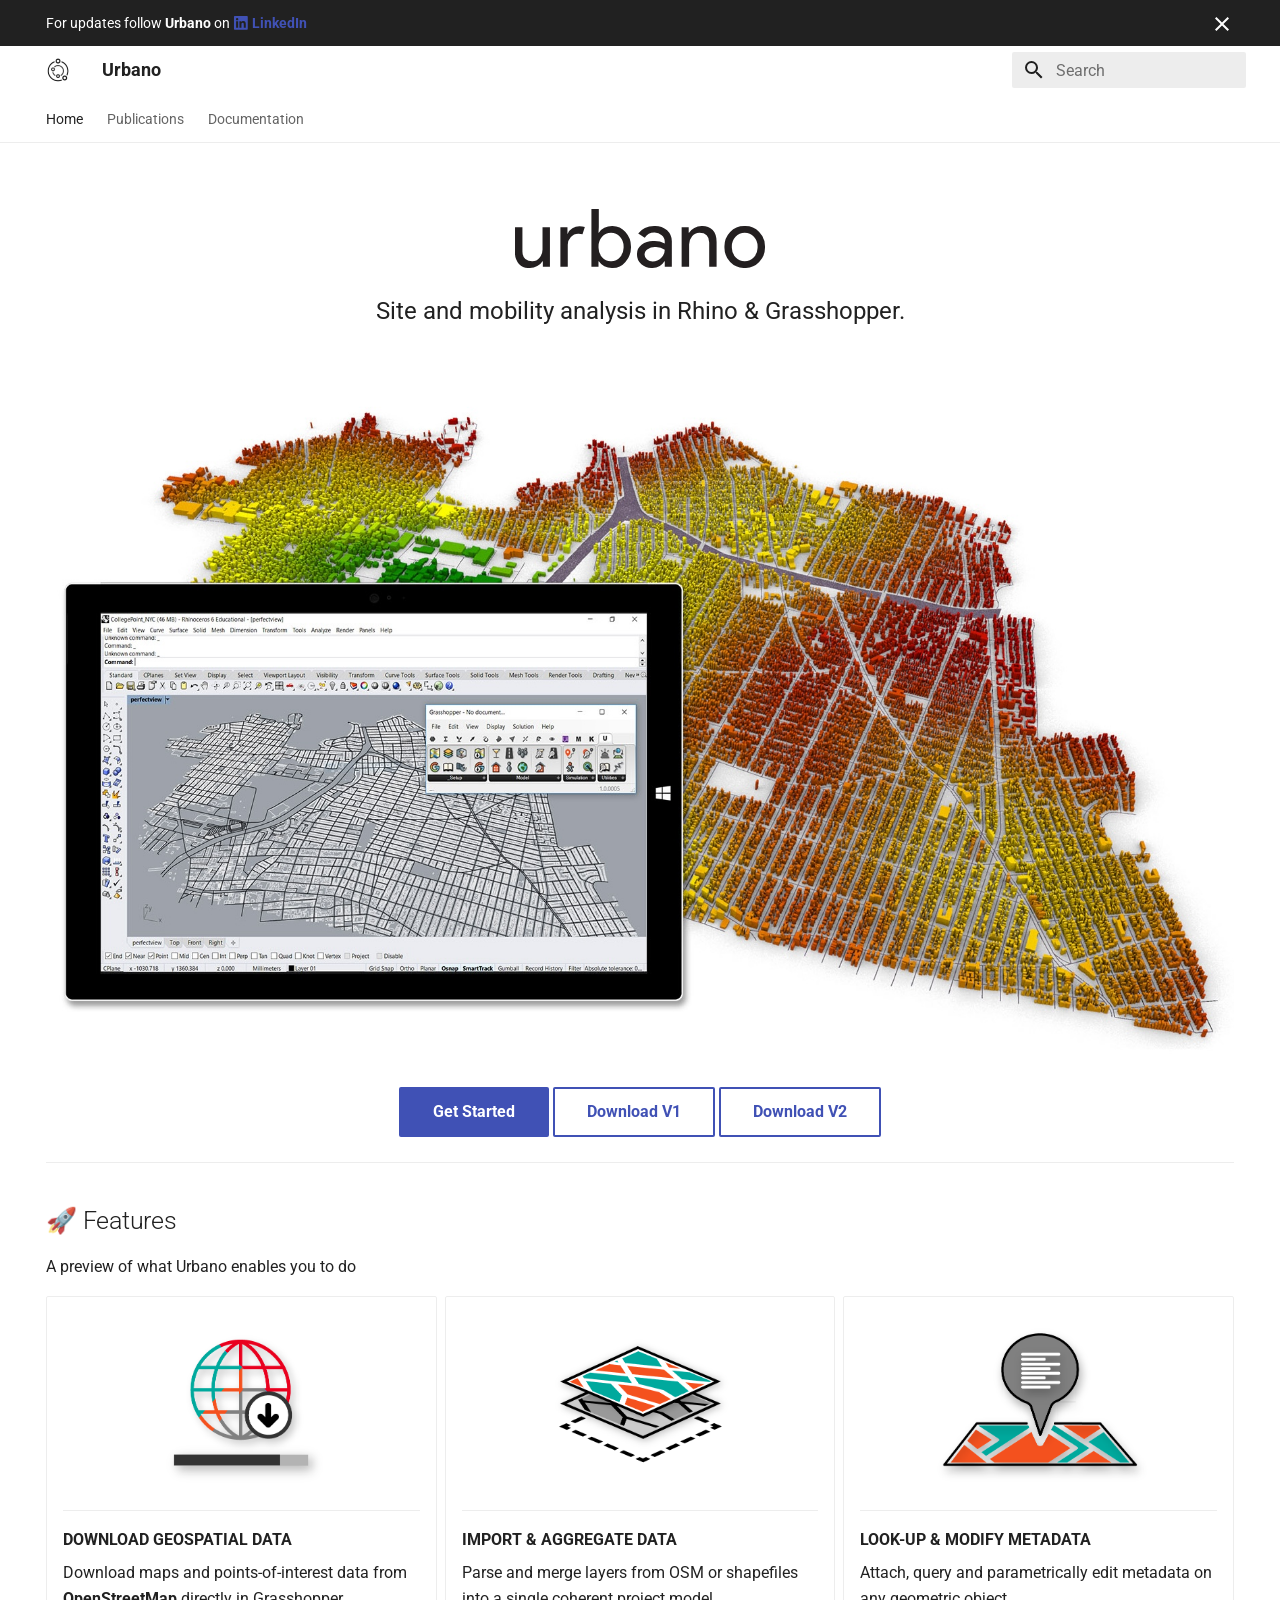
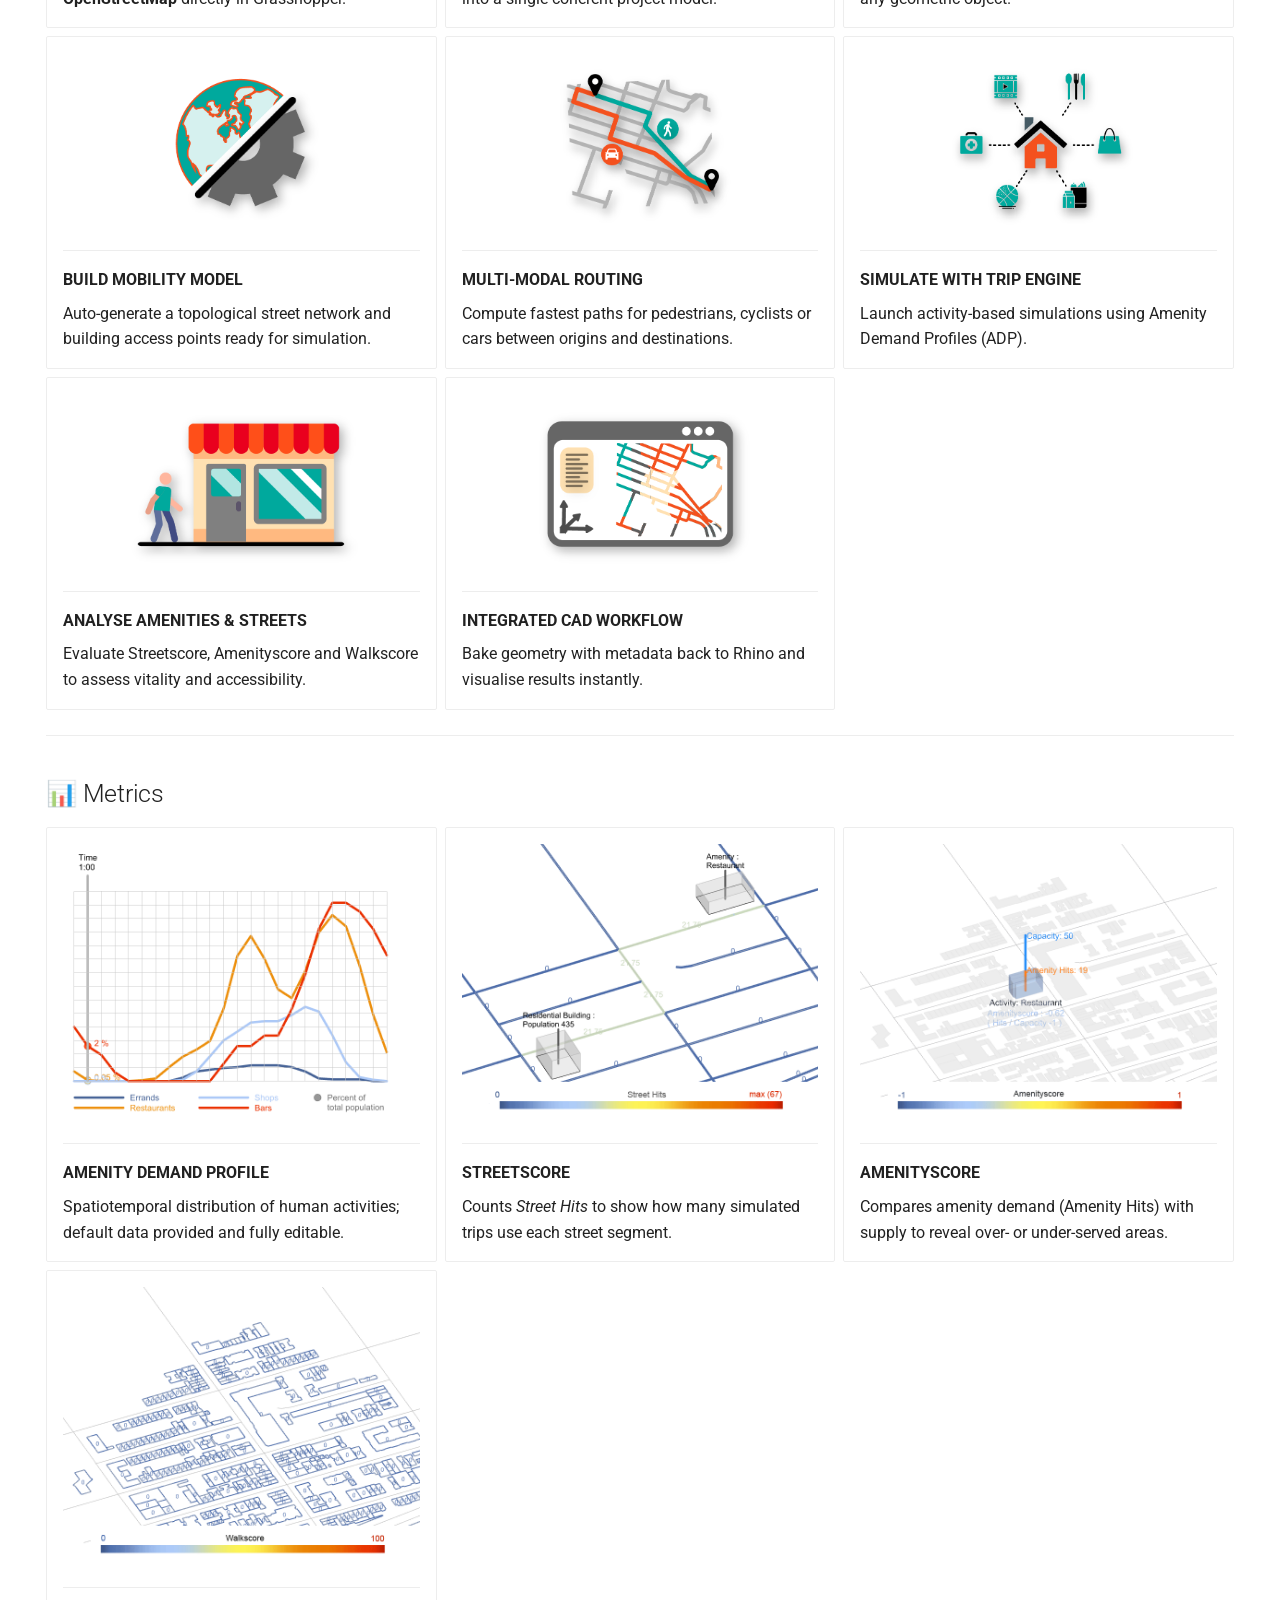
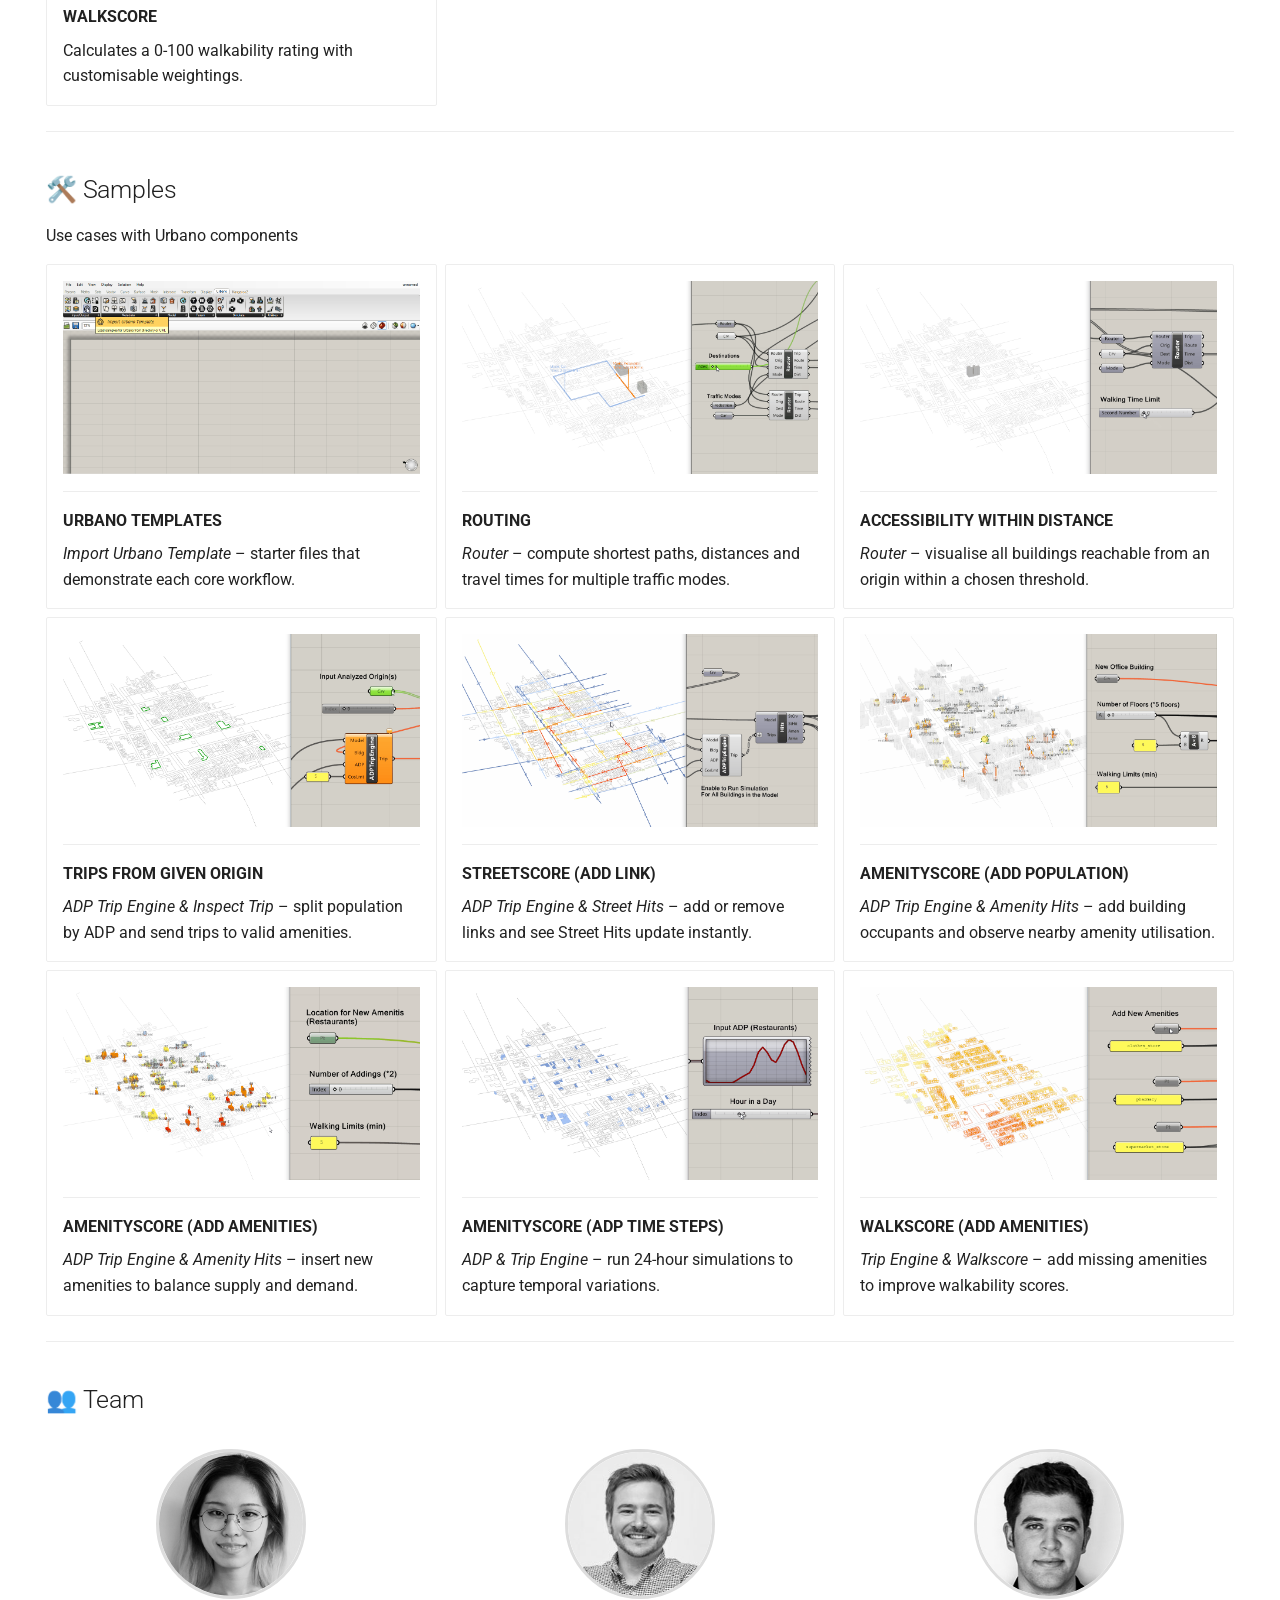
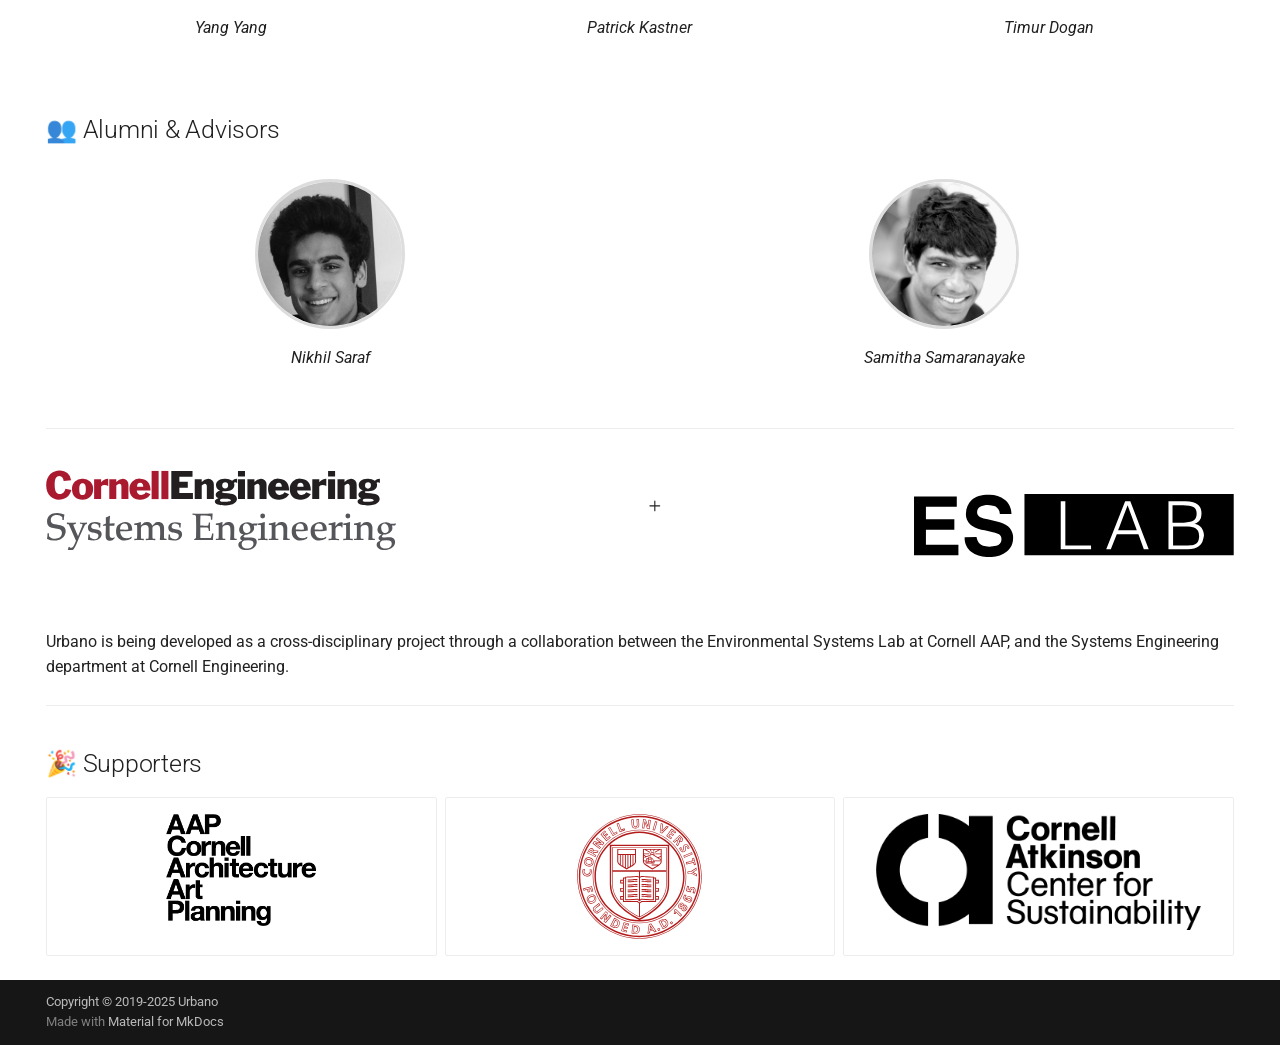
==== index.html @ 4a97f0df "Deployed 571e7e2 with MkDocs version: 1.6.1" ====
<!DOCTYPE html><html lang=en class=no-js><head><meta charset=utf-8><meta name=viewport content="width=device-width,initial-scale=1"><meta name=description content="Mobility modelling and simulation in Rhinoceros and Grasshopper"><meta name=author content="Patrick Kastner"><link href=https://urbano.io/ rel=canonical><link href=publications/ rel=next><link rel=icon href=assets/cd/favicon.png><meta name=generator content="mkdocs-1.6.1, mkdocs-material-9.7.1"><title>Urbano</title><link rel=stylesheet href=assets/stylesheets/main.484c7ddc.min.css><link rel=stylesheet href=assets/stylesheets/palette.ab4e12ef.min.css><style>:root{--md-annotation-icon:url('data:image/svg+xml;charset=utf-8,%3Csvg%20xmlns%3D%22http%3A//www.w3.org/2000/svg%22%20viewBox%3D%220%200%2024%2024%22%3E%3Cpath%20d%3D%22M17%2013h-4v4h-2v-4H7v-2h4V7h2v4h4m-5-9A10%2010%200%200%200%202%2012a10%2010%200%200%200%2010%2010%2010%2010%200%200%200%2010-10A10%2010%200%200%200%2012%202%22/%3E%3C/svg%3E');}</style><link rel=preconnect href=https://fonts.gstatic.com crossorigin><link rel=stylesheet href="https://fonts.googleapis.com/css?family=Roboto:300,300i,400,400i,700,700i%7CRoboto+Mono:400,400i,700,700i&display=fallback"><style>:root{--md-text-font:"Roboto";--md-code-font:"Roboto Mono"}</style><link rel=stylesheet href=css/timeago.css><link rel=stylesheet href=stylesheets/extra.css><script>__md_scope=new URL(".",location),__md_hash=e=>[...e].reduce(((e,_)=>(e<<5)-e+_.charCodeAt(0)),0),__md_get=(e,_=localStorage,t=__md_scope)=>JSON.parse(_.getItem(t.pathname+"."+e)),__md_set=(e,_,t=localStorage,a=__md_scope)=>{try{t.setItem(a.pathname+"."+e,JSON.stringify(_))}catch(e){}}</script><link href=assets/stylesheets/glightbox.min.css rel=stylesheet><script src=assets/javascripts/glightbox.min.js></script><style id=glightbox-style>
            html.glightbox-open { overflow: initial; height: 100%; }
            .gslide-title { margin-top: 0px; user-select: text; }
            .gslide-desc { color: #666; user-select: text; }
            .gslide-image img { background: white; }
            .gscrollbar-fixer { padding-right: 15px; }
            .gdesc-inner { font-size: 0.75rem; }
            body[data-md-color-scheme="slate"] .gdesc-inner { background: var(--md-default-bg-color); }
            body[data-md-color-scheme="slate"] .gslide-title { color: var(--md-default-fg-color); }
            body[data-md-color-scheme="slate"] .gslide-desc { color: var(--md-default-fg-color); }
        </style></head> <body dir=ltr data-md-color-scheme=default data-md-color-primary=white data-md-color-accent=indigo> <input class=md-toggle data-md-toggle=drawer type=checkbox id=__drawer autocomplete=off> <input class=md-toggle data-md-toggle=search type=checkbox id=__search autocomplete=off> <label class=md-overlay for=__drawer></label> <div data-md-component=skip> <a href=#features class=md-skip> Skip to content </a> </div> <div data-md-component=announce> <aside class=md-banner> <div class="md-banner__inner md-grid md-typeset"> <button class="md-banner__button md-icon" aria-label="Don't show this again"> <svg xmlns=http://www.w3.org/2000/svg viewbox="0 0 24 24"><path d="M19 6.41 17.59 5 12 10.59 6.41 5 5 6.41 10.59 12 5 17.59 6.41 19 12 13.41 17.59 19 19 17.59 13.41 12z"></path></svg> </button> For updates follow <strong>Urbano</strong> on <a rel=me href=https://www.linkedin.com/company/urbano-io> <span class="twemoji linkedin"> <svg xmlns=http://www.w3.org/2000/svg viewbox="0 0 448 512"><!-- Font Awesome Free 7.1.0 by @fontawesome - https://fontawesome.com License - https://fontawesome.com/license/free (Icons: CC BY 4.0, Fonts: SIL OFL 1.1, Code: MIT License) Copyright 2025 Fonticons, Inc.--><path d="M416 32H31.9C14.3 32 0 46.5 0 64.3v383.4C0 465.5 14.3 480 31.9 480H416c17.6 0 32-14.5 32-32.3V64.3c0-17.8-14.4-32.3-32-32.3M135.4 416H69V202.2h66.5V416zM102.2 96a38.5 38.5 0 1 1 0 77 38.5 38.5 0 1 1 0-77m282.1 320h-66.4V312c0-24.8-.5-56.7-34.5-56.7-34.6 0-39.9 27-39.9 54.9V416h-66.4V202.2h63.7v29.2h.9c8.9-16.8 30.6-34.5 62.9-34.5 67.2 0 79.7 44.3 79.7 101.9z"></path></svg> </span> <strong>LinkedIn</strong> </a> </div> <script>var el=document.querySelector("[data-md-component=announce]");if(el){var content=el.querySelector(".md-typeset");__md_hash(content.innerHTML)===__md_get("__announce")&&(el.hidden=!0)}</script> </aside> </div> <header class=md-header data-md-component=header> <nav class="md-header__inner md-grid" aria-label=Header> <a href=. title=Urbano class="md-header__button md-logo" aria-label=Urbano data-md-component=logo> <img src=assets/cd/favicon.png alt=logo> </a> <label class="md-header__button md-icon" for=__drawer> <svg xmlns=http://www.w3.org/2000/svg viewbox="0 0 24 24"><path d="M3 6h18v2H3zm0 5h18v2H3zm0 5h18v2H3z"></path></svg> </label> <div class=md-header__title data-md-component=header-title> <div class=md-header__ellipsis> <div class=md-header__topic> <span class=md-ellipsis> Urbano </span> </div> <div class=md-header__topic data-md-component=header-topic> <span class=md-ellipsis> Home </span> </div> </div> </div> <label class="md-header__button md-icon" for=__search> <svg xmlns=http://www.w3.org/2000/svg viewbox="0 0 24 24"><path d="M9.5 3A6.5 6.5 0 0 1 16 9.5c0 1.61-.59 3.09-1.56 4.23l.27.27h.79l5 5-1.5 1.5-5-5v-.79l-.27-.27A6.52 6.52 0 0 1 9.5 16 6.5 6.5 0 0 1 3 9.5 6.5 6.5 0 0 1 9.5 3m0 2C7 5 5 7 5 9.5S7 14 9.5 14 14 12 14 9.5 12 5 9.5 5"></path></svg> </label> <div class=md-search data-md-component=search role=dialog> <label class=md-search__overlay for=__search></label> <div class=md-search__inner role=search> <form class=md-search__form name=search> <input type=text class=md-search__input name=query aria-label=Search placeholder=Search autocapitalize=off autocorrect=off autocomplete=off spellcheck=false data-md-component=search-query required> <label class="md-search__icon md-icon" for=__search> <svg xmlns=http://www.w3.org/2000/svg viewbox="0 0 24 24"><path d="M9.5 3A6.5 6.5 0 0 1 16 9.5c0 1.61-.59 3.09-1.56 4.23l.27.27h.79l5 5-1.5 1.5-5-5v-.79l-.27-.27A6.52 6.52 0 0 1 9.5 16 6.5 6.5 0 0 1 3 9.5 6.5 6.5 0 0 1 9.5 3m0 2C7 5 5 7 5 9.5S7 14 9.5 14 14 12 14 9.5 12 5 9.5 5"></path></svg> <svg xmlns=http://www.w3.org/2000/svg viewbox="0 0 24 24"><path d="M20 11v2H8l5.5 5.5-1.42 1.42L4.16 12l7.92-7.92L13.5 5.5 8 11z"></path></svg> </label> <nav class=md-search__options aria-label=Search> <a href=javascript:void(0) class="md-search__icon md-icon" title=Share aria-label=Share data-clipboard data-clipboard-text data-md-component=search-share tabindex=-1> <svg xmlns=http://www.w3.org/2000/svg viewbox="0 0 24 24"><path d="M18 16.08c-.76 0-1.44.3-1.96.77L8.91 12.7c.05-.23.09-.46.09-.7s-.04-.47-.09-.7l7.05-4.11c.54.5 1.25.81 2.04.81a3 3 0 0 0 3-3 3 3 0 0 0-3-3 3 3 0 0 0-3 3c0 .24.04.47.09.7L8.04 9.81C7.5 9.31 6.79 9 6 9a3 3 0 0 0-3 3 3 3 0 0 0 3 3c.79 0 1.5-.31 2.04-.81l7.12 4.15c-.05.21-.08.43-.08.66 0 1.61 1.31 2.91 2.92 2.91s2.92-1.3 2.92-2.91A2.92 2.92 0 0 0 18 16.08"></path></svg> </a> <button type=reset class="md-search__icon md-icon" title=Clear aria-label=Clear tabindex=-1> <svg xmlns=http://www.w3.org/2000/svg viewbox="0 0 24 24"><path d="M19 6.41 17.59 5 12 10.59 6.41 5 5 6.41 10.59 12 5 17.59 6.41 19 12 13.41 17.59 19 19 17.59 13.41 12z"></path></svg> </button> </nav> <div class=md-search__suggest data-md-component=search-suggest></div> </form> <div class=md-search__output> <div class=md-search__scrollwrap tabindex=0 data-md-scrollfix> <div class=md-search-result data-md-component=search-result> <div class=md-search-result__meta> Initializing search </div> <ol class=md-search-result__list role=presentation></ol> </div> </div> </div> </div> </div> </nav> </header> <div class=md-container data-md-component=container> <nav class=md-tabs aria-label=Tabs data-md-component=tabs> <div class=md-grid> <ul class=md-tabs__list> <li class="md-tabs__item md-tabs__item--active"> <a href=. class=md-tabs__link> Home </a> </li> <li class=md-tabs__item> <a href=publications/ class=md-tabs__link> Publications </a> </li> <li class=md-tabs__item> <a href=https://docs.urbano.io class=md-tabs__link> Documentation </a> </li> </ul> </div> </nav> <main class=md-main data-md-component=main> <div class="md-main__inner md-grid"> <div class="md-sidebar md-sidebar--primary" data-md-component=sidebar data-md-type=navigation hidden> <div class=md-sidebar__scrollwrap> <div class=md-sidebar__inner> <nav class="md-nav md-nav--primary md-nav--lifted" aria-label=Navigation data-md-level=0> <label class=md-nav__title for=__drawer> <a href=. title=Urbano class="md-nav__button md-logo" aria-label=Urbano data-md-component=logo> <img src=assets/cd/favicon.png alt=logo> </a> Urbano </label> <ul class=md-nav__list data-md-scrollfix> <li class="md-nav__item md-nav__item--active"> <input class="md-nav__toggle md-toggle" type=checkbox id=__toc> <label class="md-nav__link md-nav__link--active" for=__toc> <span class=md-ellipsis> Home </span> <span class="md-nav__icon md-icon"></span> </label> <a href=. class="md-nav__link md-nav__link--active"> <span class=md-ellipsis> Home </span> </a> <nav class="md-nav md-nav--secondary" aria-label="Table of contents"> <label class=md-nav__title for=__toc> <span class="md-nav__icon md-icon"></span> Table of contents </label> <ul class=md-nav__list data-md-component=toc data-md-scrollfix> <li class=md-nav__item> <a href=#features class=md-nav__link> <span class=md-ellipsis> 🚀 Features </span> </a> </li> <li class=md-nav__item> <a href=#metrics class=md-nav__link> <span class=md-ellipsis> 📊 Metrics </span> </a> </li> <li class=md-nav__item> <a href=#samples class=md-nav__link> <span class=md-ellipsis> 🛠️ Samples </span> </a> </li> <li class=md-nav__item> <a href=#team class=md-nav__link> <span class=md-ellipsis> 👥 Team </span> </a> </li> <li class=md-nav__item> <a href=#alumni-advisors class=md-nav__link> <span class=md-ellipsis> 👥 Alumni &amp; Advisors </span> </a> </li> <li class=md-nav__item> <a href=#supporters class=md-nav__link> <span class=md-ellipsis> 🎉 Supporters </span> </a> </li> </ul> </nav> </li> <li class=md-nav__item> <a href=publications/ class=md-nav__link> <span class=md-ellipsis> Publications </span> </a> </li> <li class=md-nav__item> <a href=https://docs.urbano.io class=md-nav__link> <span class=md-ellipsis> Documentation </span> </a> </li> </ul> </nav> </div> </div> </div> <div class="md-sidebar md-sidebar--secondary" data-md-component=sidebar data-md-type=toc hidden> <div class=md-sidebar__scrollwrap> <div class=md-sidebar__inner> <nav class="md-nav md-nav--secondary" aria-label="Table of contents"> <label class=md-nav__title for=__toc> <span class="md-nav__icon md-icon"></span> Table of contents </label> <ul class=md-nav__list data-md-component=toc data-md-scrollfix> <li class=md-nav__item> <a href=#features class=md-nav__link> <span class=md-ellipsis> 🚀 Features </span> </a> </li> <li class=md-nav__item> <a href=#metrics class=md-nav__link> <span class=md-ellipsis> 📊 Metrics </span> </a> </li> <li class=md-nav__item> <a href=#samples class=md-nav__link> <span class=md-ellipsis> 🛠️ Samples </span> </a> </li> <li class=md-nav__item> <a href=#team class=md-nav__link> <span class=md-ellipsis> 👥 Team </span> </a> </li> <li class=md-nav__item> <a href=#alumni-advisors class=md-nav__link> <span class=md-ellipsis> 👥 Alumni &amp; Advisors </span> </a> </li> <li class=md-nav__item> <a href=#supporters class=md-nav__link> <span class=md-ellipsis> 🎉 Supporters </span> </a> </li> </ul> </nav> </div> </div> </div> <div class=md-content data-md-component=content> <article class="md-content__inner md-typeset"> <h1>Home</h1> <style>
.md-content__button {
    display: none;
}
.md-button {
  font-size: 16px;
  font-weight: bold;
  padding: 12px 24px;
}
.md-button--primary {
  background-color: #007acc;
  color: white;
}
.center-text {
  text-align: center;
  display: block;
}
/* find better solution for this later */
.md-typeset h1 {
position: absolute;
left: -999px;
}

.mdx-users {
  display: flex;
  justify-content: center;  /* Centers items horizontally */
  flex-wrap: wrap;          /* Ensures they wrap on smaller screens */
  gap: 40px;                /* Adds spacing between items */
}

.mdx-users__testimonial {
  text-align: center;
  max-width: 220px;         /* Limits width so they stay aligned */
  pointer-events: none; /* Disables mouse clicks and other pointer interactions */
}

.mdx-users__testimonial img {
  border-radius: 50%;       /* Makes images circular */
  border: 3px solid #ddd;
  width: 150px;
  height: 150px;
  pointer-events: none; /* Disables mouse clicks and other pointer interactions */
}
.center {
    display: block;
    margin: 0 auto;
}
.black-and-white {
   filter: grayscale(100%);
   /* Optionally add vendor prefixes for older browser support */
   /* -webkit-filter: grayscale(100%); */
}
</style> <figure> <img alt="Urbano Logo" class=skip-lightbox src=assets/cd/logo.svg width=250> </figure> <p style="text-align: center; font-size: 24px;"> Site and mobility analysis in Rhino &amp; Grasshopper. </p> <p><br></p> <p><img alt="Urbano Example Canvas" class=skip-lightbox src=assets/images/combo.jpg></p> <div align=center> <a href=https://docs.urbano.io/ class="md-button md-button--primary">Get Started</a> <a href=https://www.food4rhino.com/en/app/urbano class=md-button>Download V1</a> <a href="https://www.rhinopackages.com/?search=urbano2" class=md-button>Download V2</a> </div> <hr> <h2 id=features>🚀 Features</h2> <p>A preview of what Urbano enables you to do</p> <div class="grid cards"> <ul> <li> <p><img alt class="skip-lightbox center" loading=lazy src=assets/images/download.png width=240></p> <hr> <p><strong>DOWNLOAD GEOSPATIAL DATA</strong> </p> <p>Download maps and points-of-interest data from <strong>OpenStreetMap</strong> directly in Grasshopper.</p> </li> <li> <p><img alt class="skip-lightbox center" loading=lazy src=assets/images/import.png width=240></p> <hr> <p><strong>IMPORT &amp; AGGREGATE DATA</strong> </p> <p>Parse and merge layers from OSM or shapefiles into a single coherent project model.</p> </li> <li> <p><img alt class="skip-lightbox center" loading=lazy src=assets/images/metadata.png width=240></p> <hr> <p><strong>LOOK-UP &amp; MODIFY METADATA</strong> </p> <p>Attach, query and parametrically edit metadata on any geometric object.</p> </li> <li> <p><img alt class="skip-lightbox center" loading=lazy src=assets/images/build.png width=240></p> <hr> <p><strong>BUILD MOBILITY MODEL</strong> </p> <p>Auto-generate a topological street network and building access points ready for simulation.</p> </li> <li> <p><img alt class="skip-lightbox center" loading=lazy src=assets/images/router.png width=240></p> <hr> <p><strong>MULTI-MODAL ROUTING</strong> </p> <p>Compute fastest paths for pedestrians, cyclists or cars between origins and destinations.</p> </li> <li> <p><img alt class="skip-lightbox center" loading=lazy src=assets/images/tripengine.png width=240></p> <hr> <p><strong>SIMULATE WITH TRIP ENGINE</strong> </p> <p>Launch activity-based simulations using Amenity Demand Profiles (ADP).</p> </li> <li> <p><img alt class="skip-lightbox center" loading=lazy src=assets/images/metrics.png width=240></p> <hr> <p><strong>ANALYSE AMENITIES &amp; STREETS</strong> </p> <p>Evaluate Streetscore, Amenityscore and Walkscore to assess vitality and accessibility.</p> </li> <li> <p><img alt class="skip-lightbox center" loading=lazy src=assets/images/rhino.png width=240></p> <hr> <p><strong>INTEGRATED CAD WORKFLOW</strong> </p> <p>Bake geometry with metadata back to Rhino and visualise results instantly.</p> </li> </ul> </div> <hr> <h2 id=metrics>📊 Metrics</h2> <div class="grid cards"> <ul> <li> <p><a class=glightbox data-type=image data-width=auto data-height=auto href=assets/images/adpmetrics.gif data-desc-position=bottom><img alt class=center loading=lazy src=assets/images/adpmetrics.gif width=460></a></p> <hr> <p><strong>AMENITY DEMAND PROFILE</strong> </p> <p>Spatiotemporal distribution of human activities; default data provided and fully editable.</p> </li> <li> <p><a class=glightbox data-type=image data-width=auto data-height=auto href=assets/images/streetmetrics.gif data-desc-position=bottom><img alt class=center loading=lazy src=assets/images/streetmetrics.gif width=460></a></p> <hr> <p><strong>STREETSCORE</strong> </p> <p>Counts <em>Street Hits</em> to show how many simulated trips use each street segment.</p> </li> <li> <p><a class=glightbox data-type=image data-width=auto data-height=auto href=assets/images/amenitymetrics.gif data-desc-position=bottom><img alt class=center loading=lazy src=assets/images/amenitymetrics.gif width=460></a></p> <hr> <p><strong>AMENITYSCORE</strong> </p> <p>Compares amenity demand (Amenity Hits) with supply to reveal over- or under-served areas.</p> </li> <li> <p><a class=glightbox data-type=image data-width=auto data-height=auto href=assets/images/walkscoremetrics.gif data-desc-position=bottom><img alt class=center loading=lazy src=assets/images/walkscoremetrics.gif width=460></a></p> <hr> <p><strong>WALKSCORE</strong> </p> <p>Calculates a 0-100 walkability rating with customisable weightings.</p> </li> </ul> </div> <hr> <h2 id=samples>🛠️ Samples</h2> <p>Use cases with Urbano components</p> <div class="grid cards"> <ul> <li> <p><a class=glightbox data-type=image data-width=auto data-height=auto href=assets/images/Template.gif data-desc-position=bottom><img alt class=center loading=lazy src=assets/images/Template.gif width=500></a></p> <hr> <p><strong>URBANO TEMPLATES</strong> </p> <p><em>Import Urbano Template</em> – starter files that demonstrate each core workflow.</p> </li> <li> <p><a class=glightbox data-type=image data-width=auto data-height=auto href=assets/images/Router.gif data-desc-position=bottom><img alt class=center loading=lazy src=assets/images/Router.gif width=500></a></p> <hr> <p><strong>ROUTING</strong> </p> <p><em>Router</em> – compute shortest paths, distances and travel times for multiple traffic modes.</p> </li> <li> <p><a class=glightbox data-type=image data-width=auto data-height=auto href=assets/images/Walkingdistance.gif data-desc-position=bottom><img alt class=center loading=lazy src=assets/images/Walkingdistance.gif width=500></a></p> <hr> <p><strong>ACCESSIBILITY WITHIN DISTANCE</strong> </p> <p><em>Router</em> – visualise all buildings reachable from an origin within a chosen threshold.</p> </li> <li> <p><a class=glightbox data-type=image data-width=auto data-height=auto href=assets/images/Basic%20TripEngine.gif data-desc-position=bottom><img alt class=center loading=lazy src=assets/images/Basic%20TripEngine.gif width=500></a></p> <hr> <p><strong>TRIPS FROM GIVEN ORIGIN</strong> </p> <p><em>ADP Trip Engine &amp; Inspect Trip</em> – split population by ADP and send trips to valid amenities.</p> </li> <li> <p><a class=glightbox data-type=image data-width=auto data-height=auto href=assets/images/Streetscore.gif data-desc-position=bottom><img alt class=center loading=lazy src=assets/images/Streetscore.gif width=500></a></p> <hr> <p><strong>STREETSCORE (ADD LINK)</strong> </p> <p><em>ADP Trip Engine &amp; Street Hits</em> – add or remove links and see Street Hits update instantly.</p> </li> <li> <p><a class=glightbox data-type=image data-width=auto data-height=auto href=assets/images/Amenityscore_addpop.gif data-desc-position=bottom><img alt class=center loading=lazy src=assets/images/Amenityscore_addpop.gif width=500></a></p> <hr> <p><strong>AMENITYSCORE (ADD POPULATION)</strong> </p> <p><em>ADP Trip Engine &amp; Amenity Hits</em> – add building occupants and observe nearby amenity utilisation.</p> </li> <li> <p><a class=glightbox data-type=image data-width=auto data-height=auto href=assets/images/Amenityscore_addamen.gif data-desc-position=bottom><img alt class=center loading=lazy src=assets/images/Amenityscore_addamen.gif width=500></a></p> <hr> <p><strong>AMENITYSCORE (ADD AMENITIES)</strong> </p> <p><em>ADP Trip Engine &amp; Amenity Hits</em> – insert new amenities to balance supply and demand.</p> </li> <li> <p><a class=glightbox data-type=image data-width=auto data-height=auto href=assets/images/Time%20Simulation.gif data-desc-position=bottom><img alt class=center loading=lazy src=assets/images/Time%20Simulation.gif width=500></a></p> <hr> <p><strong>AMENITYSCORE (ADP TIME STEPS)</strong> </p> <p><em>ADP &amp; Trip Engine</em> – run 24-hour simulations to capture temporal variations.</p> </li> <li> <p><a class=glightbox data-type=image data-width=auto data-height=auto href=assets/images/Walkscore.gif data-desc-position=bottom><img alt class=center loading=lazy src=assets/images/Walkscore.gif width=500></a></p> <hr> <p><strong>WALKSCORE (ADD AMENITIES)</strong> </p> <p><em>Trip Engine &amp; Walkscore</em> – add missing amenities to improve walkability scores.</p> </li> </ul> </div> <hr> <h2 id=team>👥 Team</h2> <div class=mdx-users> <figure class="mdx-users__testimonial black-and-white"> <a class=glightbox data-type=image data-width=auto data-height=auto href=assets/images/team/yang.jpg data-desc-position=bottom><img src=assets/images/team/yang.jpg alt="Yang Yang" loading=lazy></a> <figcaption class=md-typeset>Yang Yang</figcaption> </figure> <figure class="mdx-users__testimonial black-and-white"> <a class=glightbox data-type=image data-width=auto data-height=auto href=assets/images/team/kastner.jpg data-desc-position=bottom><img src=assets/images/team/kastner.jpg alt="Yang Yang" loading=lazy></a> <figcaption class=md-typeset>Patrick Kastner</figcaption> </figure> <figure class="mdx-users__testimonial black-and-white"> <a class=glightbox data-type=image data-width=auto data-height=auto href=assets/images/team/dogan.jpg data-desc-position=bottom><img src=assets/images/team/dogan.jpg alt="Timur Dogan" loading=lazy></a> <figcaption class=md-typeset>Timur Dogan</figcaption> </figure> </div> <h2 id=alumni-advisors>👥 Alumni &amp; Advisors</h2> <div class=mdx-users> <figure class="mdx-users__testimonial black-and-white"> <a class=glightbox data-type=image data-width=auto data-height=auto href=assets/images/team/saraf.jpg data-desc-position=bottom><img src=assets/images/team/saraf.jpg alt="Nikhil Saraf" loading=lazy></a> <figcaption class=md-typeset>Nikhil Saraf</figcaption> </figure> <figure class="mdx-users__testimonial black-and-white"> <a class=glightbox data-type=image data-width=auto data-height=auto href=assets/images/team/samitha.jpg data-desc-position=bottom><img src=assets/images/team/samitha.jpg alt="Samitha Samaranayake" loading=lazy></a> <figcaption class=md-typeset>Samitha Samaranayake </figcaption> </figure> </div> <hr> <p><img align=left alt=SysEn class=skip-lightbox loading=lazy src=assets/images/logo-systemseng.svg width=350><br> <img align=right alt=ESLAB class=skip-lightbox loading=lazy src=assets/images/eslab.svg width=320></p> <center> <p><span class=twemoji><svg xmlns=http://www.w3.org/2000/svg viewbox="0 0 24 24"><path d="M11.75 4.5a.75.75 0 0 1 .75.75V11h5.75a.75.75 0 0 1 0 1.5H12.5v5.75a.75.75 0 0 1-1.5 0V12.5H5.25a.75.75 0 0 1 0-1.5H11V5.25a.75.75 0 0 1 .75-.75"></path></svg></span></p> </center> <p><br><br><br></p> <p>Urbano is being developed as a cross-disciplinary project through a collaboration between the Environmental Systems Lab at Cornell AAP, and the Systems Engineering department at Cornell Engineering.</p> <hr> <h2 id=supporters>🎉 Supporters</h2> <div class=grid> <p class=card><img alt=AAP class="skip-lightbox center" loading=lazy src=assets/images/AAP_logo_stacked.png width=150> </p> <p class=card><img alt=Cornell class="skip-lightbox center" loading=lazy src=assets/images/cornell.svg width=125> </p> <p class=card><img alt=Atkinson class="skip-lightbox center" loading=lazy src=assets/images/atkinson.png width=325></p> </div> </article> </div> <script>var target=document.getElementById(location.hash.slice(1));target&&target.name&&(target.checked=target.name.startsWith("__tabbed_"))</script> </div> <button type=button class="md-top md-icon" data-md-component=top hidden> <svg xmlns=http://www.w3.org/2000/svg viewbox="0 0 24 24"><path d="M13 20h-2V8l-5.5 5.5-1.42-1.42L12 4.16l7.92 7.92-1.42 1.42L13 8z"></path></svg> Back to top </button> </main> <footer class=md-footer> <div class="md-footer-meta md-typeset"> <div class="md-footer-meta__inner md-grid"> <div class=md-copyright> <div class=md-copyright__highlight> Copyright © 2019-2025 Urbano </div> Made with <a href=https://squidfunk.github.io/mkdocs-material/ target=_blank rel=noopener> Material for MkDocs </a> </div> </div> </div> </footer> </div> <div class=md-dialog data-md-component=dialog> <div class="md-dialog__inner md-typeset"></div> </div> <div class=md-progress data-md-component=progress role=progressbar></div> <script id=__config type=application/json>{"annotate": null, "base": ".", "features": ["tabs", "instant", "navigation.tabs", "content.action.edit", "content.action.view", "content.code.annotate", "content.code.copy", "content.tooltips", "navigation.expand", "navigation.indexes", "navigation.instant", "navigation.instant.prefetch", "navigation.instant.progress", "navigation.sections", "navigation.tabs", "navigation.top", "navigation.path", "navigation.tracking", "navigation.path", "search.highlight", "search.share", "search.suggest", "toc.follow", "announce.dismiss"], "search": "assets/javascripts/workers/search.2c215733.min.js", "tags": null, "translations": {"clipboard.copied": "Copied to clipboard", "clipboard.copy": "Copy to clipboard", "search.result.more.one": "1 more on this page", "search.result.more.other": "# more on this page", "search.result.none": "No matching documents", "search.result.one": "1 matching document", "search.result.other": "# matching documents", "search.result.placeholder": "Type to start searching", "search.result.term.missing": "Missing", "select.version": "Select version"}, "version": null}</script> <script src=assets/javascripts/bundle.79ae519e.min.js></script> <script src=js/timeago.min.js></script> <script src=js/timeago_mkdocs_material.js></script> <script id=init-glightbox>const lightbox = GLightbox({"touchNavigation": true, "loop": false, "zoomable": true, "draggable": true, "openEffect": "zoom", "closeEffect": "zoom", "slideEffect": "slide"});
document$.subscribe(()=>{ lightbox.reload(); });
</script></body></html>
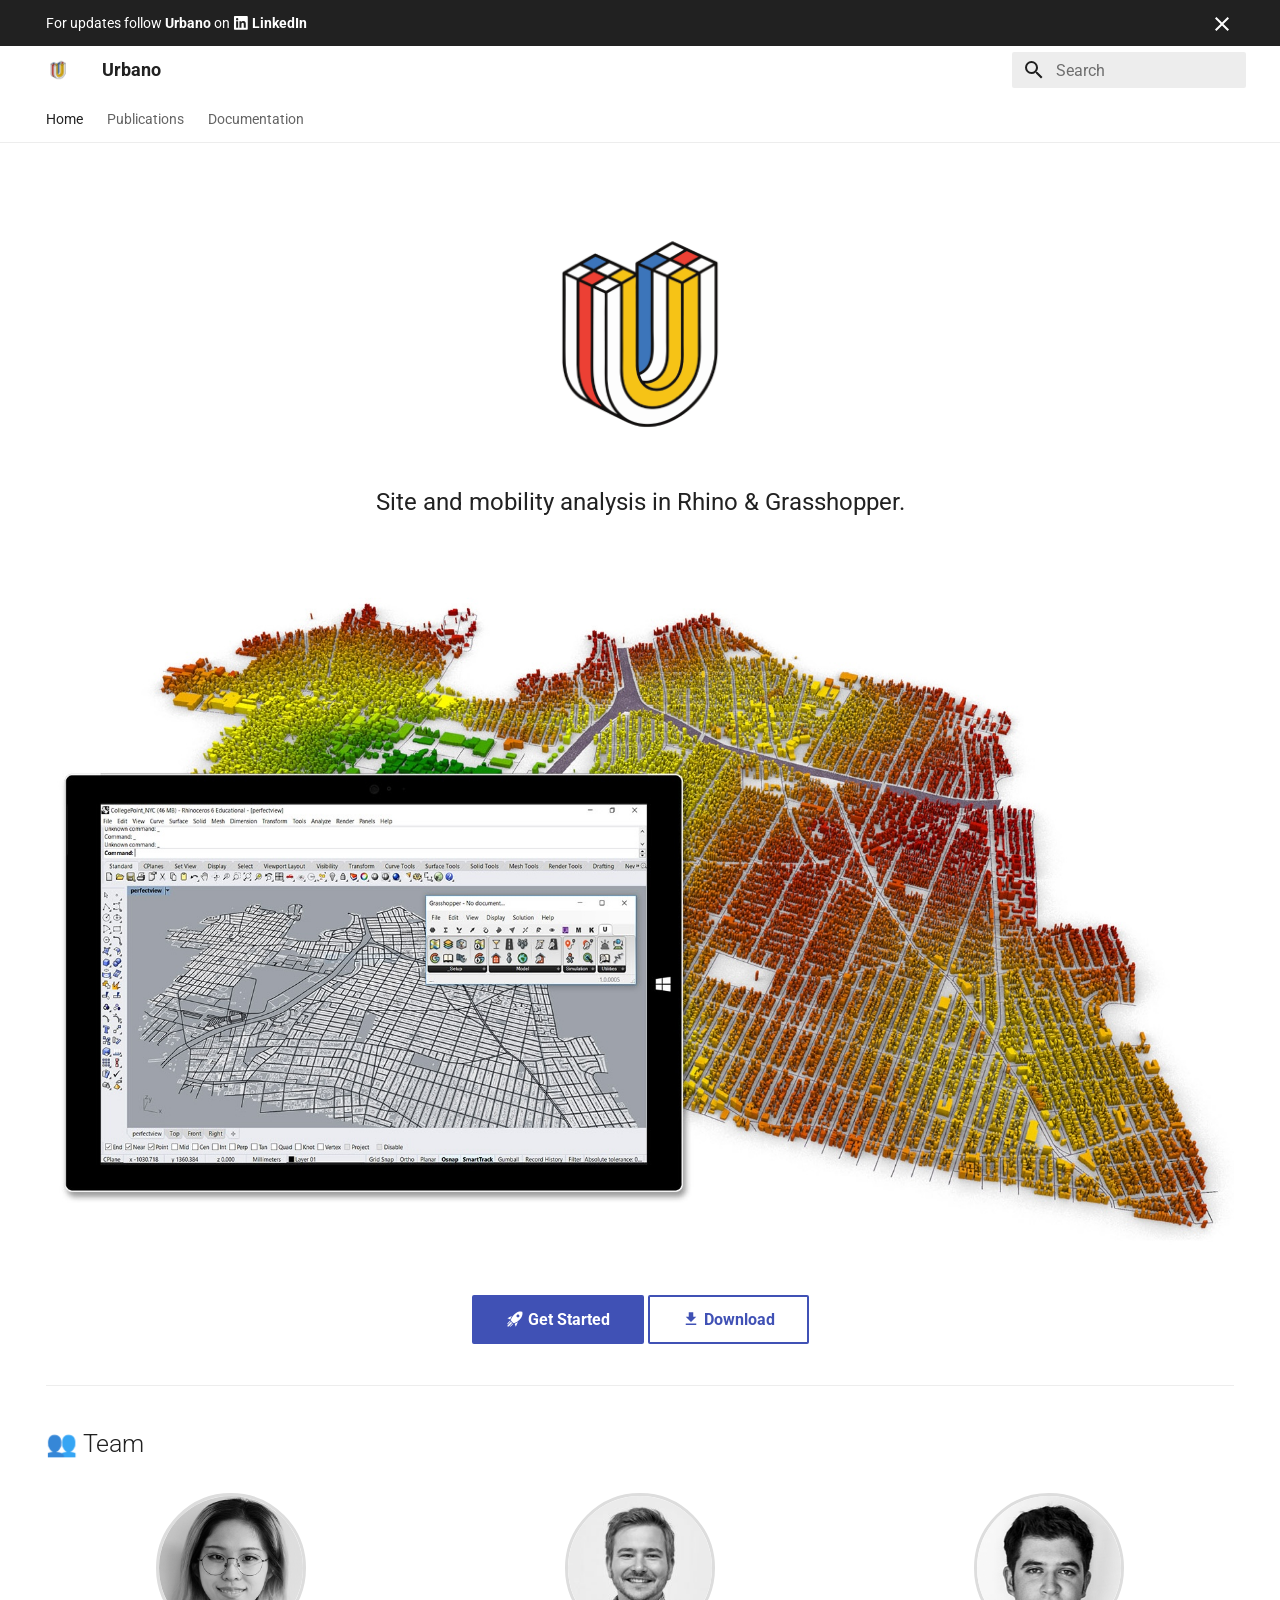
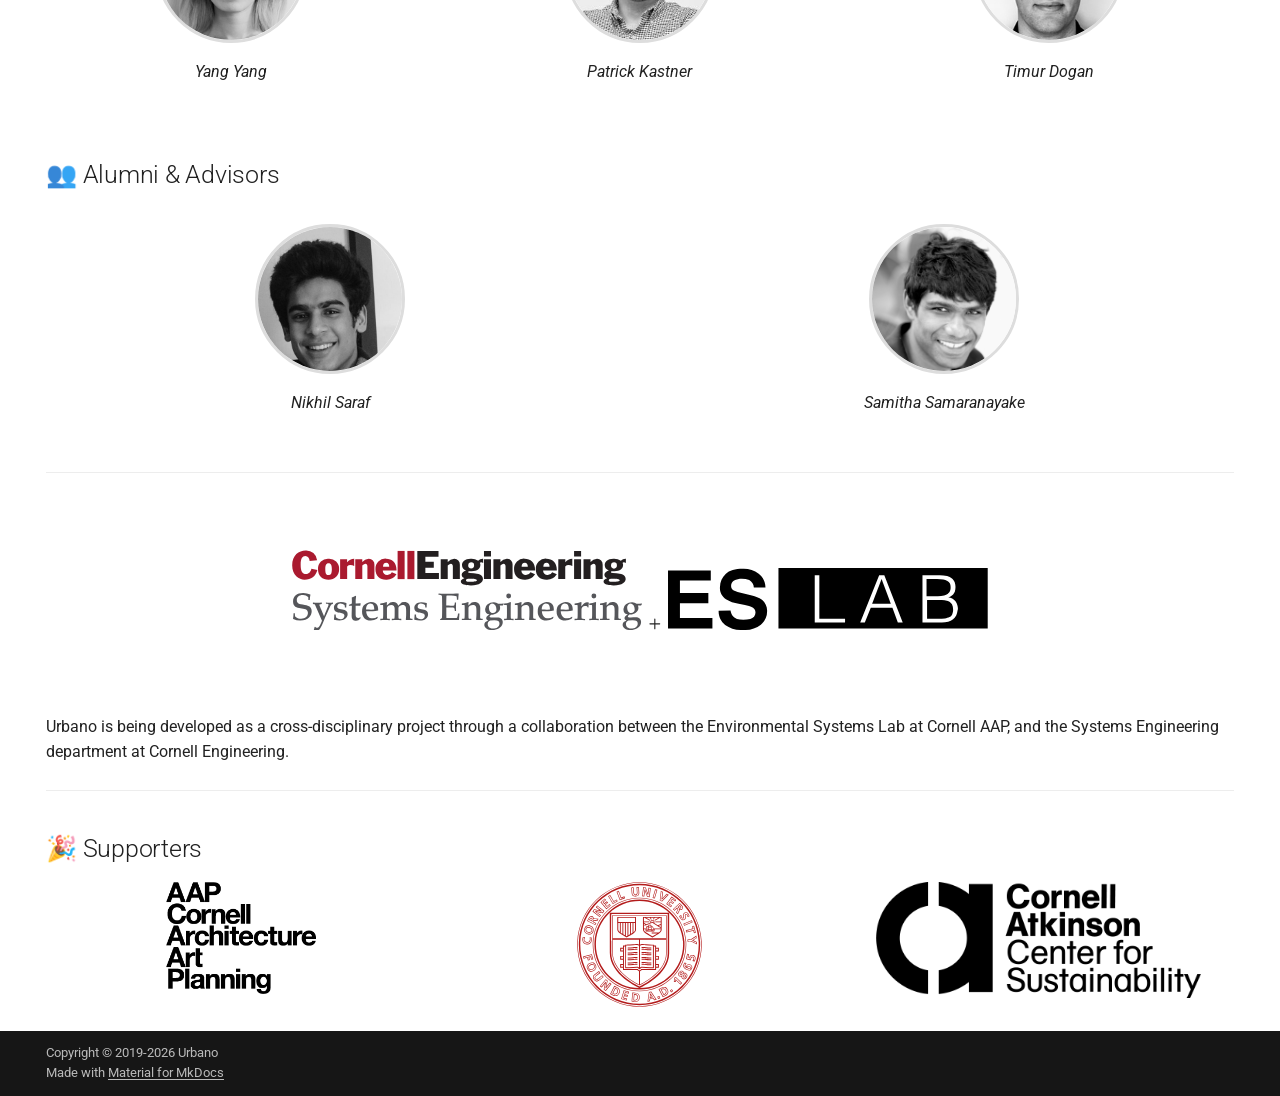
==== commit 0b67458c: "Deployed e361c52 with MkDocs version: 1.6.1" ====
--- a/index.html
+++ b/index.html
@@ -1,4 +1,4 @@
-<!DOCTYPE html><html lang=en class=no-js><head><meta charset=utf-8><meta name=viewport content="width=device-width,initial-scale=1"><meta name=description content="Mobility modelling and simulation in Rhinoceros and Grasshopper"><meta name=author content="Patrick Kastner"><link href=https://urbano.io/ rel=canonical><link href=publications/ rel=next><link rel=icon href=assets/cd/favicon.png><meta name=generator content="mkdocs-1.6.1, mkdocs-material-9.7.1"><title>Urbano</title><link rel=stylesheet href=assets/stylesheets/main.484c7ddc.min.css><link rel=stylesheet href=assets/stylesheets/palette.ab4e12ef.min.css><style>:root{--md-annotation-icon:url('data:image/svg+xml;charset=utf-8,%3Csvg%20xmlns%3D%22http%3A//www.w3.org/2000/svg%22%20viewBox%3D%220%200%2024%2024%22%3E%3Cpath%20d%3D%22M17%2013h-4v4h-2v-4H7v-2h4V7h2v4h4m-5-9A10%2010%200%200%200%202%2012a10%2010%200%200%200%2010%2010%2010%2010%200%200%200%2010-10A10%2010%200%200%200%2012%202%22/%3E%3C/svg%3E');}</style><link rel=preconnect href=https://fonts.gstatic.com crossorigin><link rel=stylesheet href="https://fonts.googleapis.com/css?family=Roboto:300,300i,400,400i,700,700i%7CRoboto+Mono:400,400i,700,700i&display=fallback"><style>:root{--md-text-font:"Roboto";--md-code-font:"Roboto Mono"}</style><link rel=stylesheet href=css/timeago.css><link rel=stylesheet href=stylesheets/extra.css><script>__md_scope=new URL(".",location),__md_hash=e=>[...e].reduce(((e,_)=>(e<<5)-e+_.charCodeAt(0)),0),__md_get=(e,_=localStorage,t=__md_scope)=>JSON.parse(_.getItem(t.pathname+"."+e)),__md_set=(e,_,t=localStorage,a=__md_scope)=>{try{t.setItem(a.pathname+"."+e,JSON.stringify(_))}catch(e){}}</script><link href=assets/stylesheets/glightbox.min.css rel=stylesheet><script src=assets/javascripts/glightbox.min.js></script><style id=glightbox-style>
+<!DOCTYPE html><html lang=en class=no-js><head><meta charset=utf-8><meta name=viewport content="width=device-width,initial-scale=1"><meta name=description content="Mobility modelling and simulation in Rhinoceros and Grasshopper"><meta name=author content="Patrick Kastner"><link href=https://urbano.io/ rel=canonical><link href=publications/ rel=next><link rel=icon href=assets/cd/favicon.ico><meta name=generator content="mkdocs-1.6.1, mkdocs-material-9.7.6"><title>Urbano</title><link rel=stylesheet href=assets/stylesheets/main.484c7ddc.min.css><link rel=stylesheet href=assets/stylesheets/palette.ab4e12ef.min.css><style>:root{--md-annotation-icon:url('data:image/svg+xml;charset=utf-8,%3Csvg%20xmlns%3D%22http%3A//www.w3.org/2000/svg%22%20viewBox%3D%220%200%2024%2024%22%3E%3Cpath%20d%3D%22M17%2013h-4v4h-2v-4H7v-2h4V7h2v4h4m-5-9A10%2010%200%200%200%202%2012a10%2010%200%200%200%2010%2010%2010%2010%200%200%200%2010-10A10%2010%200%200%200%2012%202%22/%3E%3C/svg%3E');}</style><link rel=preconnect href=https://fonts.gstatic.com crossorigin><link rel=stylesheet href="https://fonts.googleapis.com/css?family=Roboto:300,300i,400,400i,700,700i%7CRoboto+Mono:400,400i,700,700i&display=fallback"><style>:root{--md-text-font:"Roboto";--md-code-font:"Roboto Mono"}</style><link rel=stylesheet href=css/timeago.css><link rel=stylesheet href=stylesheets/extra.css><script>__md_scope=new URL(".",location),__md_hash=e=>[...e].reduce(((e,_)=>(e<<5)-e+_.charCodeAt(0)),0),__md_get=(e,_=localStorage,t=__md_scope)=>JSON.parse(_.getItem(t.pathname+"."+e)),__md_set=(e,_,t=localStorage,a=__md_scope)=>{try{t.setItem(a.pathname+"."+e,JSON.stringify(_))}catch(e){}}</script><link href=assets/stylesheets/glightbox.min.css rel=stylesheet><script src=assets/javascripts/glightbox.min.js></script><style id=glightbox-style>
             html.glightbox-open { overflow: initial; height: 100%; }
             .gslide-title { margin-top: 0px; user-select: text; }
             .gslide-desc { color: #666; user-select: text; }
@@ -8,7 +8,7 @@
             body[data-md-color-scheme="slate"] .gdesc-inner { background: var(--md-default-bg-color); }
             body[data-md-color-scheme="slate"] .gslide-title { color: var(--md-default-fg-color); }
             body[data-md-color-scheme="slate"] .gslide-desc { color: var(--md-default-fg-color); }
-        </style></head> <body dir=ltr data-md-color-scheme=default data-md-color-primary=white data-md-color-accent=indigo> <input class=md-toggle data-md-toggle=drawer type=checkbox id=__drawer autocomplete=off> <input class=md-toggle data-md-toggle=search type=checkbox id=__search autocomplete=off> <label class=md-overlay for=__drawer></label> <div data-md-component=skip> <a href=#features class=md-skip> Skip to content </a> </div> <div data-md-component=announce> <aside class=md-banner> <div class="md-banner__inner md-grid md-typeset"> <button class="md-banner__button md-icon" aria-label="Don't show this again"> <svg xmlns=http://www.w3.org/2000/svg viewbox="0 0 24 24"><path d="M19 6.41 17.59 5 12 10.59 6.41 5 5 6.41 10.59 12 5 17.59 6.41 19 12 13.41 17.59 19 19 17.59 13.41 12z"></path></svg> </button> For updates follow <strong>Urbano</strong> on <a rel=me href=https://www.linkedin.com/company/urbano-io> <span class="twemoji linkedin"> <svg xmlns=http://www.w3.org/2000/svg viewbox="0 0 448 512"><!-- Font Awesome Free 7.1.0 by @fontawesome - https://fontawesome.com License - https://fontawesome.com/license/free (Icons: CC BY 4.0, Fonts: SIL OFL 1.1, Code: MIT License) Copyright 2025 Fonticons, Inc.--><path d="M416 32H31.9C14.3 32 0 46.5 0 64.3v383.4C0 465.5 14.3 480 31.9 480H416c17.6 0 32-14.5 32-32.3V64.3c0-17.8-14.4-32.3-32-32.3M135.4 416H69V202.2h66.5V416zM102.2 96a38.5 38.5 0 1 1 0 77 38.5 38.5 0 1 1 0-77m282.1 320h-66.4V312c0-24.8-.5-56.7-34.5-56.7-34.6 0-39.9 27-39.9 54.9V416h-66.4V202.2h63.7v29.2h.9c8.9-16.8 30.6-34.5 62.9-34.5 67.2 0 79.7 44.3 79.7 101.9z"></path></svg> </span> <strong>LinkedIn</strong> </a> </div> <script>var el=document.querySelector("[data-md-component=announce]");if(el){var content=el.querySelector(".md-typeset");__md_hash(content.innerHTML)===__md_get("__announce")&&(el.hidden=!0)}</script> </aside> </div> <header class=md-header data-md-component=header> <nav class="md-header__inner md-grid" aria-label=Header> <a href=. title=Urbano class="md-header__button md-logo" aria-label=Urbano data-md-component=logo> <img src=assets/cd/favicon.png alt=logo> </a> <label class="md-header__button md-icon" for=__drawer> <svg xmlns=http://www.w3.org/2000/svg viewbox="0 0 24 24"><path d="M3 6h18v2H3zm0 5h18v2H3zm0 5h18v2H3z"></path></svg> </label> <div class=md-header__title data-md-component=header-title> <div class=md-header__ellipsis> <div class=md-header__topic> <span class=md-ellipsis> Urbano </span> </div> <div class=md-header__topic data-md-component=header-topic> <span class=md-ellipsis> Home </span> </div> </div> </div> <label class="md-header__button md-icon" for=__search> <svg xmlns=http://www.w3.org/2000/svg viewbox="0 0 24 24"><path d="M9.5 3A6.5 6.5 0 0 1 16 9.5c0 1.61-.59 3.09-1.56 4.23l.27.27h.79l5 5-1.5 1.5-5-5v-.79l-.27-.27A6.52 6.52 0 0 1 9.5 16 6.5 6.5 0 0 1 3 9.5 6.5 6.5 0 0 1 9.5 3m0 2C7 5 5 7 5 9.5S7 14 9.5 14 14 12 14 9.5 12 5 9.5 5"></path></svg> </label> <div class=md-search data-md-component=search role=dialog> <label class=md-search__overlay for=__search></label> <div class=md-search__inner role=search> <form class=md-search__form name=search> <input type=text class=md-search__input name=query aria-label=Search placeholder=Search autocapitalize=off autocorrect=off autocomplete=off spellcheck=false data-md-component=search-query required> <label class="md-search__icon md-icon" for=__search> <svg xmlns=http://www.w3.org/2000/svg viewbox="0 0 24 24"><path d="M9.5 3A6.5 6.5 0 0 1 16 9.5c0 1.61-.59 3.09-1.56 4.23l.27.27h.79l5 5-1.5 1.5-5-5v-.79l-.27-.27A6.52 6.52 0 0 1 9.5 16 6.5 6.5 0 0 1 3 9.5 6.5 6.5 0 0 1 9.5 3m0 2C7 5 5 7 5 9.5S7 14 9.5 14 14 12 14 9.5 12 5 9.5 5"></path></svg> <svg xmlns=http://www.w3.org/2000/svg viewbox="0 0 24 24"><path d="M20 11v2H8l5.5 5.5-1.42 1.42L4.16 12l7.92-7.92L13.5 5.5 8 11z"></path></svg> </label> <nav class=md-search__options aria-label=Search> <a href=javascript:void(0) class="md-search__icon md-icon" title=Share aria-label=Share data-clipboard data-clipboard-text data-md-component=search-share tabindex=-1> <svg xmlns=http://www.w3.org/2000/svg viewbox="0 0 24 24"><path d="M18 16.08c-.76 0-1.44.3-1.96.77L8.91 12.7c.05-.23.09-.46.09-.7s-.04-.47-.09-.7l7.05-4.11c.54.5 1.25.81 2.04.81a3 3 0 0 0 3-3 3 3 0 0 0-3-3 3 3 0 0 0-3 3c0 .24.04.47.09.7L8.04 9.81C7.5 9.31 6.79 9 6 9a3 3 0 0 0-3 3 3 3 0 0 0 3 3c.79 0 1.5-.31 2.04-.81l7.12 4.15c-.05.21-.08.43-.08.66 0 1.61 1.31 2.91 2.92 2.91s2.92-1.3 2.92-2.91A2.92 2.92 0 0 0 18 16.08"></path></svg> </a> <button type=reset class="md-search__icon md-icon" title=Clear aria-label=Clear tabindex=-1> <svg xmlns=http://www.w3.org/2000/svg viewbox="0 0 24 24"><path d="M19 6.41 17.59 5 12 10.59 6.41 5 5 6.41 10.59 12 5 17.59 6.41 19 12 13.41 17.59 19 19 17.59 13.41 12z"></path></svg> </button> </nav> <div class=md-search__suggest data-md-component=search-suggest></div> </form> <div class=md-search__output> <div class=md-search__scrollwrap tabindex=0 data-md-scrollfix> <div class=md-search-result data-md-component=search-result> <div class=md-search-result__meta> Initializing search </div> <ol class=md-search-result__list role=presentation></ol> </div> </div> </div> </div> </div> </nav> </header> <div class=md-container data-md-component=container> <nav class=md-tabs aria-label=Tabs data-md-component=tabs> <div class=md-grid> <ul class=md-tabs__list> <li class="md-tabs__item md-tabs__item--active"> <a href=. class=md-tabs__link> Home </a> </li> <li class=md-tabs__item> <a href=publications/ class=md-tabs__link> Publications </a> </li> <li class=md-tabs__item> <a href=https://docs.urbano.io class=md-tabs__link> Documentation </a> </li> </ul> </div> </nav> <main class=md-main data-md-component=main> <div class="md-main__inner md-grid"> <div class="md-sidebar md-sidebar--primary" data-md-component=sidebar data-md-type=navigation hidden> <div class=md-sidebar__scrollwrap> <div class=md-sidebar__inner> <nav class="md-nav md-nav--primary md-nav--lifted" aria-label=Navigation data-md-level=0> <label class=md-nav__title for=__drawer> <a href=. title=Urbano class="md-nav__button md-logo" aria-label=Urbano data-md-component=logo> <img src=assets/cd/favicon.png alt=logo> </a> Urbano </label> <ul class=md-nav__list data-md-scrollfix> <li class="md-nav__item md-nav__item--active"> <input class="md-nav__toggle md-toggle" type=checkbox id=__toc> <label class="md-nav__link md-nav__link--active" for=__toc> <span class=md-ellipsis> Home </span> <span class="md-nav__icon md-icon"></span> </label> <a href=. class="md-nav__link md-nav__link--active"> <span class=md-ellipsis> Home </span> </a> <nav class="md-nav md-nav--secondary" aria-label="Table of contents"> <label class=md-nav__title for=__toc> <span class="md-nav__icon md-icon"></span> Table of contents </label> <ul class=md-nav__list data-md-component=toc data-md-scrollfix> <li class=md-nav__item> <a href=#features class=md-nav__link> <span class=md-ellipsis> 🚀 Features </span> </a> </li> <li class=md-nav__item> <a href=#metrics class=md-nav__link> <span class=md-ellipsis> 📊 Metrics </span> </a> </li> <li class=md-nav__item> <a href=#samples class=md-nav__link> <span class=md-ellipsis> 🛠️ Samples </span> </a> </li> <li class=md-nav__item> <a href=#team class=md-nav__link> <span class=md-ellipsis> 👥 Team </span> </a> </li> <li class=md-nav__item> <a href=#alumni-advisors class=md-nav__link> <span class=md-ellipsis> 👥 Alumni &amp; Advisors </span> </a> </li> <li class=md-nav__item> <a href=#supporters class=md-nav__link> <span class=md-ellipsis> 🎉 Supporters </span> </a> </li> </ul> </nav> </li> <li class=md-nav__item> <a href=publications/ class=md-nav__link> <span class=md-ellipsis> Publications </span> </a> </li> <li class=md-nav__item> <a href=https://docs.urbano.io class=md-nav__link> <span class=md-ellipsis> Documentation </span> </a> </li> </ul> </nav> </div> </div> </div> <div class="md-sidebar md-sidebar--secondary" data-md-component=sidebar data-md-type=toc hidden> <div class=md-sidebar__scrollwrap> <div class=md-sidebar__inner> <nav class="md-nav md-nav--secondary" aria-label="Table of contents"> <label class=md-nav__title for=__toc> <span class="md-nav__icon md-icon"></span> Table of contents </label> <ul class=md-nav__list data-md-component=toc data-md-scrollfix> <li class=md-nav__item> <a href=#features class=md-nav__link> <span class=md-ellipsis> 🚀 Features </span> </a> </li> <li class=md-nav__item> <a href=#metrics class=md-nav__link> <span class=md-ellipsis> 📊 Metrics </span> </a> </li> <li class=md-nav__item> <a href=#samples class=md-nav__link> <span class=md-ellipsis> 🛠️ Samples </span> </a> </li> <li class=md-nav__item> <a href=#team class=md-nav__link> <span class=md-ellipsis> 👥 Team </span> </a> </li> <li class=md-nav__item> <a href=#alumni-advisors class=md-nav__link> <span class=md-ellipsis> 👥 Alumni &amp; Advisors </span> </a> </li> <li class=md-nav__item> <a href=#supporters class=md-nav__link> <span class=md-ellipsis> 🎉 Supporters </span> </a> </li> </ul> </nav> </div> </div> </div> <div class=md-content data-md-component=content> <article class="md-content__inner md-typeset"> <h1>Home</h1> <style>
+        </style></head> <body dir=ltr data-md-color-scheme=default data-md-color-primary=white data-md-color-accent=indigo> <input class=md-toggle data-md-toggle=drawer type=checkbox id=__drawer autocomplete=off> <input class=md-toggle data-md-toggle=search type=checkbox id=__search autocomplete=off> <label class=md-overlay for=__drawer></label> <div data-md-component=skip> <a href=#urbano class=md-skip> Skip to content </a> </div> <div data-md-component=announce> <aside class=md-banner> <div class="md-banner__inner md-grid md-typeset"> <button class="md-banner__button md-icon" aria-label="Don't show this again"> <svg xmlns=http://www.w3.org/2000/svg viewbox="0 0 24 24"><path d="M19 6.41 17.59 5 12 10.59 6.41 5 5 6.41 10.59 12 5 17.59 6.41 19 12 13.41 17.59 19 19 17.59 13.41 12z"></path></svg> </button> For updates follow <strong>Urbano</strong> on <a rel="me noopener noreferrer" target=_blank href=https://www.linkedin.com/company/urbano-io> <span class="twemoji linkedin" aria-hidden=true> <svg xmlns=http://www.w3.org/2000/svg viewbox="0 0 448 512"><!-- Font Awesome Free 7.1.0 by @fontawesome - https://fontawesome.com License - https://fontawesome.com/license/free (Icons: CC BY 4.0, Fonts: SIL OFL 1.1, Code: MIT License) Copyright 2025 Fonticons, Inc.--><path d="M416 32H31.9C14.3 32 0 46.5 0 64.3v383.4C0 465.5 14.3 480 31.9 480H416c17.6 0 32-14.5 32-32.3V64.3c0-17.8-14.4-32.3-32-32.3M135.4 416H69V202.2h66.5V416zM102.2 96a38.5 38.5 0 1 1 0 77 38.5 38.5 0 1 1 0-77m282.1 320h-66.4V312c0-24.8-.5-56.7-34.5-56.7-34.6 0-39.9 27-39.9 54.9V416h-66.4V202.2h63.7v29.2h.9c8.9-16.8 30.6-34.5 62.9-34.5 67.2 0 79.7 44.3 79.7 101.9z"></path></svg> </span> <strong>LinkedIn</strong><span class=sr-only> (opens in a new tab)</span> </a> </div> <script>var el=document.querySelector("[data-md-component=announce]");if(el){var content=el.querySelector(".md-typeset");__md_hash(content.innerHTML)===__md_get("__announce")&&(el.hidden=!0)}</script> </aside> </div> <header class=md-header data-md-component=header> <nav class="md-header__inner md-grid" aria-label=Header> <a href=. title=Urbano class="md-header__button md-logo" aria-label=Urbano data-md-component=logo> <img src=assets/cd/android-chrome-512x512.png alt=logo> </a> <label class="md-header__button md-icon" for=__drawer> <svg xmlns=http://www.w3.org/2000/svg viewbox="0 0 24 24"><path d="M3 6h18v2H3zm0 5h18v2H3zm0 5h18v2H3z"></path></svg> </label> <div class=md-header__title data-md-component=header-title> <div class=md-header__ellipsis> <div class=md-header__topic> <span class=md-ellipsis> Urbano </span> </div> <div class=md-header__topic data-md-component=header-topic> <span class=md-ellipsis> Home </span> </div> </div> </div> <label class="md-header__button md-icon" for=__search> <svg xmlns=http://www.w3.org/2000/svg viewbox="0 0 24 24"><path d="M9.5 3A6.5 6.5 0 0 1 16 9.5c0 1.61-.59 3.09-1.56 4.23l.27.27h.79l5 5-1.5 1.5-5-5v-.79l-.27-.27A6.52 6.52 0 0 1 9.5 16 6.5 6.5 0 0 1 3 9.5 6.5 6.5 0 0 1 9.5 3m0 2C7 5 5 7 5 9.5S7 14 9.5 14 14 12 14 9.5 12 5 9.5 5"></path></svg> </label> <div class=md-search data-md-component=search role=dialog> <label class=md-search__overlay for=__search></label> <div class=md-search__inner role=search> <form class=md-search__form name=search> <input type=text class=md-search__input name=query aria-label=Search placeholder=Search autocapitalize=off autocorrect=off autocomplete=off spellcheck=false data-md-component=search-query required> <label class="md-search__icon md-icon" for=__search> <svg xmlns=http://www.w3.org/2000/svg viewbox="0 0 24 24"><path d="M9.5 3A6.5 6.5 0 0 1 16 9.5c0 1.61-.59 3.09-1.56 4.23l.27.27h.79l5 5-1.5 1.5-5-5v-.79l-.27-.27A6.52 6.52 0 0 1 9.5 16 6.5 6.5 0 0 1 3 9.5 6.5 6.5 0 0 1 9.5 3m0 2C7 5 5 7 5 9.5S7 14 9.5 14 14 12 14 9.5 12 5 9.5 5"></path></svg> <svg xmlns=http://www.w3.org/2000/svg viewbox="0 0 24 24"><path d="M20 11v2H8l5.5 5.5-1.42 1.42L4.16 12l7.92-7.92L13.5 5.5 8 11z"></path></svg> </label> <nav class=md-search__options aria-label=Search> <a href=javascript:void(0) class="md-search__icon md-icon" title=Share aria-label=Share data-clipboard data-clipboard-text data-md-component=search-share tabindex=-1> <svg xmlns=http://www.w3.org/2000/svg viewbox="0 0 24 24"><path d="M18 16.08c-.76 0-1.44.3-1.96.77L8.91 12.7c.05-.23.09-.46.09-.7s-.04-.47-.09-.7l7.05-4.11c.54.5 1.25.81 2.04.81a3 3 0 0 0 3-3 3 3 0 0 0-3-3 3 3 0 0 0-3 3c0 .24.04.47.09.7L8.04 9.81C7.5 9.31 6.79 9 6 9a3 3 0 0 0-3 3 3 3 0 0 0 3 3c.79 0 1.5-.31 2.04-.81l7.12 4.15c-.05.21-.08.43-.08.66 0 1.61 1.31 2.91 2.92 2.91s2.92-1.3 2.92-2.91A2.92 2.92 0 0 0 18 16.08"></path></svg> </a> <button type=reset class="md-search__icon md-icon" title=Clear aria-label=Clear tabindex=-1> <svg xmlns=http://www.w3.org/2000/svg viewbox="0 0 24 24"><path d="M19 6.41 17.59 5 12 10.59 6.41 5 5 6.41 10.59 12 5 17.59 6.41 19 12 13.41 17.59 19 19 17.59 13.41 12z"></path></svg> </button> </nav> <div class=md-search__suggest data-md-component=search-suggest></div> </form> <div class=md-search__output> <div class=md-search__scrollwrap tabindex=0 data-md-scrollfix> <div class=md-search-result data-md-component=search-result> <div class=md-search-result__meta> Initializing search </div> <ol class=md-search-result__list role=presentation></ol> </div> </div> </div> </div> </div> </nav> </header> <div class=md-container data-md-component=container> <nav class=md-tabs aria-label=Tabs data-md-component=tabs> <div class=md-grid> <ul class=md-tabs__list> <li class="md-tabs__item md-tabs__item--active"> <a href=. class=md-tabs__link> Home </a> </li> <li class=md-tabs__item> <a href=publications/ class=md-tabs__link> Publications </a> </li> <li class=md-tabs__item> <a href=https://docs.urbano.io class=md-tabs__link> Documentation </a> </li> </ul> </div> </nav> <main class=md-main data-md-component=main> <div class="md-main__inner md-grid"> <div class="md-sidebar md-sidebar--primary" data-md-component=sidebar data-md-type=navigation hidden> <div class=md-sidebar__scrollwrap> <div class=md-sidebar__inner> <nav class="md-nav md-nav--primary md-nav--lifted" aria-label=Navigation data-md-level=0> <label class=md-nav__title for=__drawer> <a href=. title=Urbano class="md-nav__button md-logo" aria-label=Urbano data-md-component=logo> <img src=assets/cd/android-chrome-512x512.png alt=logo> </a> Urbano </label> <ul class=md-nav__list data-md-scrollfix> <li class="md-nav__item md-nav__item--active"> <input class="md-nav__toggle md-toggle" type=checkbox id=__toc> <label class="md-nav__link md-nav__link--active" for=__toc> <span class=md-ellipsis> Home </span> <span class="md-nav__icon md-icon"></span> </label> <a href=. class="md-nav__link md-nav__link--active"> <span class=md-ellipsis> Home </span> </a> <nav class="md-nav md-nav--secondary" aria-label="Table of contents"> <label class=md-nav__title for=__toc> <span class="md-nav__icon md-icon"></span> Table of contents </label> <ul class=md-nav__list data-md-component=toc data-md-scrollfix> <li class=md-nav__item> <a href=#team class=md-nav__link> <span class=md-ellipsis> 👥 Team </span> </a> </li> <li class=md-nav__item> <a href=#alumni-advisors class=md-nav__link> <span class=md-ellipsis> 👥 Alumni &amp; Advisors </span> </a> </li> <li class=md-nav__item> <a href=#supporters class=md-nav__link> <span class=md-ellipsis> 🎉 Supporters </span> </a> </li> </ul> </nav> </li> <li class=md-nav__item> <a href=publications/ class=md-nav__link> <span class=md-ellipsis> Publications </span> </a> </li> <li class=md-nav__item> <a href=https://docs.urbano.io class=md-nav__link> <span class=md-ellipsis> Documentation </span> </a> </li> </ul> </nav> </div> </div> </div> <div class="md-sidebar md-sidebar--secondary" data-md-component=sidebar data-md-type=toc hidden> <div class=md-sidebar__scrollwrap> <div class=md-sidebar__inner> <nav class="md-nav md-nav--secondary" aria-label="Table of contents"> <label class=md-nav__title for=__toc> <span class="md-nav__icon md-icon"></span> Table of contents </label> <ul class=md-nav__list data-md-component=toc data-md-scrollfix> <li class=md-nav__item> <a href=#team class=md-nav__link> <span class=md-ellipsis> 👥 Team </span> </a> </li> <li class=md-nav__item> <a href=#alumni-advisors class=md-nav__link> <span class=md-ellipsis> 👥 Alumni &amp; Advisors </span> </a> </li> <li class=md-nav__item> <a href=#supporters class=md-nav__link> <span class=md-ellipsis> 🎉 Supporters </span> </a> </li> </ul> </nav> </div> </div> </div> <div class=md-content data-md-component=content> <article class="md-content__inner md-typeset"> <h1 class=sr-only id=urbano>Urbano</h1> <style>
 .md-content__button {
     display: none;
 }
@@ -16,19 +16,43 @@
   font-size: 16px;
   font-weight: bold;
   padding: 12px 24px;
+  transition: all 0.2s ease-in-out;
+}
+.md-button:hover,
+.md-button:focus-visible {
+  transform: translateY(-2px);
+  box-shadow: 0 4px 8px rgba(0, 0, 0, 0.15);
+}
+.md-button:focus-visible {
+  outline: 2px solid #007acc;
+  outline-offset: 4px;
+}
+.md-button:active {
+  transform: translateY(0) scale(0.98);
+  box-shadow: 0 2px 4px rgba(0, 0, 0, 0.1);
 }
 .md-button--primary {
   background-color: #007acc;
   color: white;
 }
+.md-button--primary:hover,
+.md-button--primary:focus-visible {
+  background-color: #005f9e;
+}
 .center-text {
   text-align: center;
   display: block;
 }
-/* find better solution for this later */
-.md-typeset h1 {
-position: absolute;
-left: -999px;
+
+@media (prefers-reduced-motion: reduce) {
+  .md-button,
+  .md-button:hover,
+  .md-button:focus-visible,
+  .md-button:active,
+  .mdx-users__testimonial img {
+    transition: none !important;
+    transform: none !important;
+  }
 }
 
 .mdx-users {
@@ -41,7 +65,6 @@
 .mdx-users__testimonial {
   text-align: center;
   max-width: 220px;         /* Limits width so they stay aligned */
-  pointer-events: none; /* Disables mouse clicks and other pointer interactions */
 }
 
 .mdx-users__testimonial img {
@@ -49,17 +72,35 @@
   border: 3px solid #ddd;
   width: 150px;
   height: 150px;
-  pointer-events: none; /* Disables mouse clicks and other pointer interactions */
+  object-fit: cover;        /* Prevents image distortion */
+  transition: transform 0.3s ease-in-out, border-color 0.3s ease-in-out;
 }
+
+.mdx-users__testimonial:hover img,
+.mdx-users__testimonial:focus-visible img {
+    transform: scale(1.05);
+    border-color: #007acc;
+}
+
 .center {
     display: block;
     margin: 0 auto;
 }
 .black-and-white {
    filter: grayscale(100%);
+   transition: filter 0.3s ease-in-out;
    /* Optionally add vendor prefixes for older browser support */
    /* -webkit-filter: grayscale(100%); */
 }
-</style> <figure> <img alt="Urbano Logo" class=skip-lightbox src=assets/cd/logo.svg width=250> </figure> <p style="text-align: center; font-size: 24px;"> Site and mobility analysis in Rhino &amp; Grasshopper. </p> <p><br></p> <p><img alt="Urbano Example Canvas" class=skip-lightbox src=assets/images/combo.jpg></p> <div align=center> <a href=https://docs.urbano.io/ class="md-button md-button--primary">Get Started</a> <a href=https://www.food4rhino.com/en/app/urbano class=md-button>Download V1</a> <a href="https://www.rhinopackages.com/?search=urbano2" class=md-button>Download V2</a> </div> <hr> <h2 id=features>🚀 Features</h2> <p>A preview of what Urbano enables you to do</p> <div class="grid cards"> <ul> <li> <p><img alt class="skip-lightbox center" loading=lazy src=assets/images/download.png width=240></p> <hr> <p><strong>DOWNLOAD GEOSPATIAL DATA</strong> </p> <p>Download maps and points-of-interest data from <strong>OpenStreetMap</strong> directly in Grasshopper.</p> </li> <li> <p><img alt class="skip-lightbox center" loading=lazy src=assets/images/import.png width=240></p> <hr> <p><strong>IMPORT &amp; AGGREGATE DATA</strong> </p> <p>Parse and merge layers from OSM or shapefiles into a single coherent project model.</p> </li> <li> <p><img alt class="skip-lightbox center" loading=lazy src=assets/images/metadata.png width=240></p> <hr> <p><strong>LOOK-UP &amp; MODIFY METADATA</strong> </p> <p>Attach, query and parametrically edit metadata on any geometric object.</p> </li> <li> <p><img alt class="skip-lightbox center" loading=lazy src=assets/images/build.png width=240></p> <hr> <p><strong>BUILD MOBILITY MODEL</strong> </p> <p>Auto-generate a topological street network and building access points ready for simulation.</p> </li> <li> <p><img alt class="skip-lightbox center" loading=lazy src=assets/images/router.png width=240></p> <hr> <p><strong>MULTI-MODAL ROUTING</strong> </p> <p>Compute fastest paths for pedestrians, cyclists or cars between origins and destinations.</p> </li> <li> <p><img alt class="skip-lightbox center" loading=lazy src=assets/images/tripengine.png width=240></p> <hr> <p><strong>SIMULATE WITH TRIP ENGINE</strong> </p> <p>Launch activity-based simulations using Amenity Demand Profiles (ADP).</p> </li> <li> <p><img alt class="skip-lightbox center" loading=lazy src=assets/images/metrics.png width=240></p> <hr> <p><strong>ANALYSE AMENITIES &amp; STREETS</strong> </p> <p>Evaluate Streetscore, Amenityscore and Walkscore to assess vitality and accessibility.</p> </li> <li> <p><img alt class="skip-lightbox center" loading=lazy src=assets/images/rhino.png width=240></p> <hr> <p><strong>INTEGRATED CAD WORKFLOW</strong> </p> <p>Bake geometry with metadata back to Rhino and visualise results instantly.</p> </li> </ul> </div> <hr> <h2 id=metrics>📊 Metrics</h2> <div class="grid cards"> <ul> <li> <p><a class=glightbox data-type=image data-width=auto data-height=auto href=assets/images/adpmetrics.gif data-desc-position=bottom><img alt class=center loading=lazy src=assets/images/adpmetrics.gif width=460></a></p> <hr> <p><strong>AMENITY DEMAND PROFILE</strong> </p> <p>Spatiotemporal distribution of human activities; default data provided and fully editable.</p> </li> <li> <p><a class=glightbox data-type=image data-width=auto data-height=auto href=assets/images/streetmetrics.gif data-desc-position=bottom><img alt class=center loading=lazy src=assets/images/streetmetrics.gif width=460></a></p> <hr> <p><strong>STREETSCORE</strong> </p> <p>Counts <em>Street Hits</em> to show how many simulated trips use each street segment.</p> </li> <li> <p><a class=glightbox data-type=image data-width=auto data-height=auto href=assets/images/amenitymetrics.gif data-desc-position=bottom><img alt class=center loading=lazy src=assets/images/amenitymetrics.gif width=460></a></p> <hr> <p><strong>AMENITYSCORE</strong> </p> <p>Compares amenity demand (Amenity Hits) with supply to reveal over- or under-served areas.</p> </li> <li> <p><a class=glightbox data-type=image data-width=auto data-height=auto href=assets/images/walkscoremetrics.gif data-desc-position=bottom><img alt class=center loading=lazy src=assets/images/walkscoremetrics.gif width=460></a></p> <hr> <p><strong>WALKSCORE</strong> </p> <p>Calculates a 0-100 walkability rating with customisable weightings.</p> </li> </ul> </div> <hr> <h2 id=samples>🛠️ Samples</h2> <p>Use cases with Urbano components</p> <div class="grid cards"> <ul> <li> <p><a class=glightbox data-type=image data-width=auto data-height=auto href=assets/images/Template.gif data-desc-position=bottom><img alt class=center loading=lazy src=assets/images/Template.gif width=500></a></p> <hr> <p><strong>URBANO TEMPLATES</strong> </p> <p><em>Import Urbano Template</em> – starter files that demonstrate each core workflow.</p> </li> <li> <p><a class=glightbox data-type=image data-width=auto data-height=auto href=assets/images/Router.gif data-desc-position=bottom><img alt class=center loading=lazy src=assets/images/Router.gif width=500></a></p> <hr> <p><strong>ROUTING</strong> </p> <p><em>Router</em> – compute shortest paths, distances and travel times for multiple traffic modes.</p> </li> <li> <p><a class=glightbox data-type=image data-width=auto data-height=auto href=assets/images/Walkingdistance.gif data-desc-position=bottom><img alt class=center loading=lazy src=assets/images/Walkingdistance.gif width=500></a></p> <hr> <p><strong>ACCESSIBILITY WITHIN DISTANCE</strong> </p> <p><em>Router</em> – visualise all buildings reachable from an origin within a chosen threshold.</p> </li> <li> <p><a class=glightbox data-type=image data-width=auto data-height=auto href=assets/images/Basic%20TripEngine.gif data-desc-position=bottom><img alt class=center loading=lazy src=assets/images/Basic%20TripEngine.gif width=500></a></p> <hr> <p><strong>TRIPS FROM GIVEN ORIGIN</strong> </p> <p><em>ADP Trip Engine &amp; Inspect Trip</em> – split population by ADP and send trips to valid amenities.</p> </li> <li> <p><a class=glightbox data-type=image data-width=auto data-height=auto href=assets/images/Streetscore.gif data-desc-position=bottom><img alt class=center loading=lazy src=assets/images/Streetscore.gif width=500></a></p> <hr> <p><strong>STREETSCORE (ADD LINK)</strong> </p> <p><em>ADP Trip Engine &amp; Street Hits</em> – add or remove links and see Street Hits update instantly.</p> </li> <li> <p><a class=glightbox data-type=image data-width=auto data-height=auto href=assets/images/Amenityscore_addpop.gif data-desc-position=bottom><img alt class=center loading=lazy src=assets/images/Amenityscore_addpop.gif width=500></a></p> <hr> <p><strong>AMENITYSCORE (ADD POPULATION)</strong> </p> <p><em>ADP Trip Engine &amp; Amenity Hits</em> – add building occupants and observe nearby amenity utilisation.</p> </li> <li> <p><a class=glightbox data-type=image data-width=auto data-height=auto href=assets/images/Amenityscore_addamen.gif data-desc-position=bottom><img alt class=center loading=lazy src=assets/images/Amenityscore_addamen.gif width=500></a></p> <hr> <p><strong>AMENITYSCORE (ADD AMENITIES)</strong> </p> <p><em>ADP Trip Engine &amp; Amenity Hits</em> – insert new amenities to balance supply and demand.</p> </li> <li> <p><a class=glightbox data-type=image data-width=auto data-height=auto href=assets/images/Time%20Simulation.gif data-desc-position=bottom><img alt class=center loading=lazy src=assets/images/Time%20Simulation.gif width=500></a></p> <hr> <p><strong>AMENITYSCORE (ADP TIME STEPS)</strong> </p> <p><em>ADP &amp; Trip Engine</em> – run 24-hour simulations to capture temporal variations.</p> </li> <li> <p><a class=glightbox data-type=image data-width=auto data-height=auto href=assets/images/Walkscore.gif data-desc-position=bottom><img alt class=center loading=lazy src=assets/images/Walkscore.gif width=500></a></p> <hr> <p><strong>WALKSCORE (ADD AMENITIES)</strong> </p> <p><em>Trip Engine &amp; Walkscore</em> – add missing amenities to improve walkability scores.</p> </li> </ul> </div> <hr> <h2 id=team>👥 Team</h2> <div class=mdx-users> <figure class="mdx-users__testimonial black-and-white"> <a class=glightbox data-type=image data-width=auto data-height=auto href=assets/images/team/yang.jpg data-desc-position=bottom><img src=assets/images/team/yang.jpg alt="Yang Yang" loading=lazy></a> <figcaption class=md-typeset>Yang Yang</figcaption> </figure> <figure class="mdx-users__testimonial black-and-white"> <a class=glightbox data-type=image data-width=auto data-height=auto href=assets/images/team/kastner.jpg data-desc-position=bottom><img src=assets/images/team/kastner.jpg alt="Yang Yang" loading=lazy></a> <figcaption class=md-typeset>Patrick Kastner</figcaption> </figure> <figure class="mdx-users__testimonial black-and-white"> <a class=glightbox data-type=image data-width=auto data-height=auto href=assets/images/team/dogan.jpg data-desc-position=bottom><img src=assets/images/team/dogan.jpg alt="Timur Dogan" loading=lazy></a> <figcaption class=md-typeset>Timur Dogan</figcaption> </figure> </div> <h2 id=alumni-advisors>👥 Alumni &amp; Advisors</h2> <div class=mdx-users> <figure class="mdx-users__testimonial black-and-white"> <a class=glightbox data-type=image data-width=auto data-height=auto href=assets/images/team/saraf.jpg data-desc-position=bottom><img src=assets/images/team/saraf.jpg alt="Nikhil Saraf" loading=lazy></a> <figcaption class=md-typeset>Nikhil Saraf</figcaption> </figure> <figure class="mdx-users__testimonial black-and-white"> <a class=glightbox data-type=image data-width=auto data-height=auto href=assets/images/team/samitha.jpg data-desc-position=bottom><img src=assets/images/team/samitha.jpg alt="Samitha Samaranayake" loading=lazy></a> <figcaption class=md-typeset>Samitha Samaranayake </figcaption> </figure> </div> <hr> <p><img align=left alt=SysEn class=skip-lightbox loading=lazy src=assets/images/logo-systemseng.svg width=350><br> <img align=right alt=ESLAB class=skip-lightbox loading=lazy src=assets/images/eslab.svg width=320></p> <center> <p><span class=twemoji><svg xmlns=http://www.w3.org/2000/svg viewbox="0 0 24 24"><path d="M11.75 4.5a.75.75 0 0 1 .75.75V11h5.75a.75.75 0 0 1 0 1.5H12.5v5.75a.75.75 0 0 1-1.5 0V12.5H5.25a.75.75 0 0 1 0-1.5H11V5.25a.75.75 0 0 1 .75-.75"></path></svg></span></p> </center> <p><br><br><br></p> <p>Urbano is being developed as a cross-disciplinary project through a collaboration between the Environmental Systems Lab at Cornell AAP, and the Systems Engineering department at Cornell Engineering.</p> <hr> <h2 id=supporters>🎉 Supporters</h2> <div class=grid> <p class=card><img alt=AAP class="skip-lightbox center" loading=lazy src=assets/images/AAP_logo_stacked.png width=150> </p> <p class=card><img alt=Cornell class="skip-lightbox center" loading=lazy src=assets/images/cornell.svg width=125> </p> <p class=card><img alt=Atkinson class="skip-lightbox center" loading=lazy src=assets/images/atkinson.png width=325></p> </div> </article> </div> <script>var target=document.getElementById(location.hash.slice(1));target&&target.name&&(target.checked=target.name.startsWith("__tabbed_"))</script> </div> <button type=button class="md-top md-icon" data-md-component=top hidden> <svg xmlns=http://www.w3.org/2000/svg viewbox="0 0 24 24"><path d="M13 20h-2V8l-5.5 5.5-1.42-1.42L12 4.16l7.92 7.92-1.42 1.42L13 8z"></path></svg> Back to top </button> </main> <footer class=md-footer> <div class="md-footer-meta md-typeset"> <div class="md-footer-meta__inner md-grid"> <div class=md-copyright> <div class=md-copyright__highlight> Copyright © 2019-2025 Urbano </div> Made with <a href=https://squidfunk.github.io/mkdocs-material/ target=_blank rel=noopener> Material for MkDocs </a> </div> </div> </div> </footer> </div> <div class=md-dialog data-md-component=dialog> <div class="md-dialog__inner md-typeset"></div> </div> <div class=md-progress data-md-component=progress role=progressbar></div> <script id=__config type=application/json>{"annotate": null, "base": ".", "features": ["tabs", "instant", "navigation.tabs", "content.action.edit", "content.action.view", "content.code.annotate", "content.code.copy", "content.tooltips", "navigation.expand", "navigation.indexes", "navigation.instant", "navigation.instant.prefetch", "navigation.instant.progress", "navigation.sections", "navigation.tabs", "navigation.top", "navigation.path", "navigation.tracking", "navigation.path", "search.highlight", "search.share", "search.suggest", "toc.follow", "announce.dismiss"], "search": "assets/javascripts/workers/search.2c215733.min.js", "tags": null, "translations": {"clipboard.copied": "Copied to clipboard", "clipboard.copy": "Copy to clipboard", "search.result.more.one": "1 more on this page", "search.result.more.other": "# more on this page", "search.result.none": "No matching documents", "search.result.one": "1 matching document", "search.result.other": "# matching documents", "search.result.placeholder": "Type to start searching", "search.result.term.missing": "Missing", "select.version": "Select version"}, "version": null}</script> <script src=assets/javascripts/bundle.79ae519e.min.js></script> <script src=js/timeago.min.js></script> <script src=js/timeago_mkdocs_material.js></script> <script id=init-glightbox>const lightbox = GLightbox({"touchNavigation": true, "loop": false, "zoomable": true, "draggable": true, "openEffect": "zoom", "closeEffect": "zoom", "slideEffect": "slide"});
+.black-and-white:hover,
+.black-and-white:focus-visible {
+    filter: grayscale(0%);
+}
+.black-and-white:focus-visible {
+    outline: 2px solid #007acc;
+    outline-offset: 4px;
+    border-radius: 8px;
+}
+</style> <figure> <img alt class=skip-lightbox src=assets/cd/android-chrome-512x512.png width=250> </figure> <p style="text-align: center; font-size: 24px;"> Site and mobility analysis in Rhino &amp; Grasshopper. </p> <p><br></p> <p><img alt="An example Rhino and Grasshopper canvas showing a neighborhood layout with an overlaid walkability analysis and colorful simulation components" class=skip-lightbox src=assets/images/combo.jpg></p> <div style="display: flex; justify-content: center; align-items: center; flex-wrap: wrap; gap: 1rem;"> <p><a aria-label="Get Started (opens in a new tab)" class="md-button md-button--primary" href=https://docs.urbano.io/ rel="noopener noreferrer" target=_blank><span class=twemoji><svg xmlns=http://www.w3.org/2000/svg viewbox="0 0 24 24"><path d="m13.13 22.19-1.63-3.83c1.57-.58 3.04-1.36 4.4-2.27zM5.64 12.5l-3.83-1.63 6.1-2.77C7 9.46 6.22 10.93 5.64 12.5M21.61 2.39S16.66.269 11 5.93c-2.19 2.19-3.5 4.6-4.35 6.71-.28.75-.09 1.57.46 2.13l2.13 2.12c.55.56 1.37.74 2.12.46A19.1 19.1 0 0 0 18.07 13c5.66-5.66 3.54-10.61 3.54-10.61m-7.07 7.07c-.78-.78-.78-2.05 0-2.83s2.05-.78 2.83 0c.77.78.78 2.05 0 2.83s-2.05.78-2.83 0m-5.66 7.07-1.41-1.41zM6.24 22l3.64-3.64c-.34-.09-.67-.24-.97-.45L4.83 22zM2 22h1.41l4.77-4.76-1.42-1.41L2 20.59zm0-2.83 4.09-4.08c-.21-.3-.36-.62-.45-.97L2 17.76z"></path></svg></span> Get Started</a> <a aria-label="Download (opens in a new tab)" class=md-button href="https://rhinopackages.github.io/?search=urbano&sort=2&p=Urbano2" rel="noopener noreferrer" target=_blank><span class=twemoji><svg xmlns=http://www.w3.org/2000/svg viewbox="0 0 24 24"><path d="M5 20h14v-2H5m14-9h-4V3H9v6H5l7 7z"></path></svg></span> Download</a></p> </div> <hr> <h2 id=team><span aria-hidden=true>👥</span> Team</h2> <div class=mdx-users> <figure class="mdx-users__testimonial black-and-white" tabindex=0 role=group aria-label="Team member: Yang Yang"> <img src=assets/images/team/yang.jpg alt loading=lazy class=skip-lightbox> <figcaption class=md-typeset>Yang Yang</figcaption> </figure> <figure class="mdx-users__testimonial black-and-white" tabindex=0 role=group aria-label="Team member: Patrick Kastner"> <img src=assets/images/team/kastner.jpg alt loading=lazy class=skip-lightbox> <figcaption class=md-typeset>Patrick Kastner</figcaption> </figure> <figure class="mdx-users__testimonial black-and-white" tabindex=0 role=group aria-label="Team member: Timur Dogan"> <img src=assets/images/team/dogan.jpg alt loading=lazy class=skip-lightbox> <figcaption class=md-typeset>Timur Dogan</figcaption> </figure> </div> <h2 id=alumni-advisors><span aria-hidden=true>👥</span> Alumni &amp; Advisors</h2> <div class=mdx-users> <figure class="mdx-users__testimonial black-and-white" tabindex=0 role=group aria-label="Alumni and Advisor: Nikhil Saraf"> <img src=assets/images/team/saraf.jpg alt loading=lazy class=skip-lightbox> <figcaption class=md-typeset>Nikhil Saraf</figcaption> </figure> <figure class="mdx-users__testimonial black-and-white" tabindex=0 role=group aria-label="Alumni and Advisor: Samitha Samaranayake"> <img src=assets/images/team/samitha.jpg alt loading=lazy class=skip-lightbox> <figcaption class=md-typeset>Samitha Samaranayake </figcaption> </figure> </div> <hr> <div style="display: flex; justify-content: center; align-items: center; flex-wrap: wrap; gap: 2rem; margin: 3rem 0;"> <p><img alt="Cornell Systems Engineering" class=skip-lightbox loading=lazy src=assets/images/logo-systemseng.svg width=350> <span aria-hidden=true><span class=twemoji><svg xmlns=http://www.w3.org/2000/svg viewbox="0 0 24 24"><path d="M11.75 4.5a.75.75 0 0 1 .75.75V11h5.75a.75.75 0 0 1 0 1.5H12.5v5.75a.75.75 0 0 1-1.5 0V12.5H5.25a.75.75 0 0 1 0-1.5H11V5.25a.75.75 0 0 1 .75-.75"></path></svg></span></span><span class=sr-only> and </span> <img alt="Environmental Systems Lab" class=skip-lightbox loading=lazy src=assets/images/eslab.svg width=320></p> </div> <p>Urbano is being developed as a cross-disciplinary project through a collaboration between the Environmental Systems Lab at Cornell AAP, and the Systems Engineering department at Cornell Engineering.</p> <hr> <h2 id=supporters><span aria-hidden=true>🎉</span> Supporters</h2> <div class=grid> <p><a aria-label="Cornell AAP (opens in a new tab)" class=card href=https://aap.cornell.edu/ rel="noopener noreferrer" target=_blank><img alt class="skip-lightbox center" loading=lazy src=assets/images/AAP_logo_stacked.png width=150></a></p> <p><a aria-label="Cornell University (opens in a new tab)" class=card href=https://www.cornell.edu/ rel="noopener noreferrer" target=_blank><img alt class="skip-lightbox center" loading=lazy src=assets/images/cornell.svg width=125></a></p> <p><a aria-label="Cornell Atkinson Center for Sustainability (opens in a new tab)" class=card href=https://atkinson.cornell.edu/ rel="noopener noreferrer" target=_blank><img alt class="skip-lightbox center" loading=lazy src=assets/images/atkinson.png width=325></a></p> </div> </article> </div> <script>var target=document.getElementById(location.hash.slice(1));target&&target.name&&(target.checked=target.name.startsWith("__tabbed_"))</script> </div> <button type=button class="md-top md-icon" data-md-component=top hidden> <svg xmlns=http://www.w3.org/2000/svg viewbox="0 0 24 24"><path d="M13 20h-2V8l-5.5 5.5-1.42-1.42L12 4.16l7.92 7.92-1.42 1.42L13 8z"></path></svg> Back to top </button> </main> <footer class=md-footer> <div class="md-footer-meta md-typeset"> <div class="md-footer-meta__inner md-grid"> <div class=md-copyright> <div class=md-copyright__highlight> Copyright © 2019-2026 Urbano </div> Made with <a href=https://squidfunk.github.io/mkdocs-material/ target=_blank rel=noopener> Material for MkDocs </a> </div> </div> </div> </footer> </div> <div class=md-dialog data-md-component=dialog> <div class="md-dialog__inner md-typeset"></div> </div> <div class=md-progress data-md-component=progress role=progressbar></div> <script id=__config type=application/json>{"annotate": null, "base": ".", "features": ["tabs", "instant", "navigation.tabs", "content.action.edit", "content.action.view", "content.code.annotate", "content.code.copy", "content.tooltips", "navigation.expand", "navigation.indexes", "navigation.instant", "navigation.instant.prefetch", "navigation.instant.progress", "navigation.sections", "navigation.tabs", "navigation.top", "navigation.path", "navigation.tracking", "navigation.path", "search.highlight", "search.share", "search.suggest", "toc.follow", "announce.dismiss"], "search": "assets/javascripts/workers/search.2c215733.min.js", "tags": null, "translations": {"clipboard.copied": "Copied to clipboard", "clipboard.copy": "Copy to clipboard", "search.result.more.one": "1 more on this page", "search.result.more.other": "# more on this page", "search.result.none": "No matching documents", "search.result.one": "1 matching document", "search.result.other": "# matching documents", "search.result.placeholder": "Type to start searching", "search.result.term.missing": "Missing", "select.version": "Select version"}, "version": null}</script> <script src=assets/javascripts/bundle.79ae519e.min.js></script> <script src=js/timeago.min.js></script> <script src=js/timeago_mkdocs_material.js></script> <script id=init-glightbox>const lightbox = GLightbox({"touchNavigation": true, "loop": false, "zoomable": true, "draggable": true, "openEffect": "zoom", "closeEffect": "zoom", "slideEffect": "slide"});
 document$.subscribe(()=>{ lightbox.reload(); });
 </script></body></html>
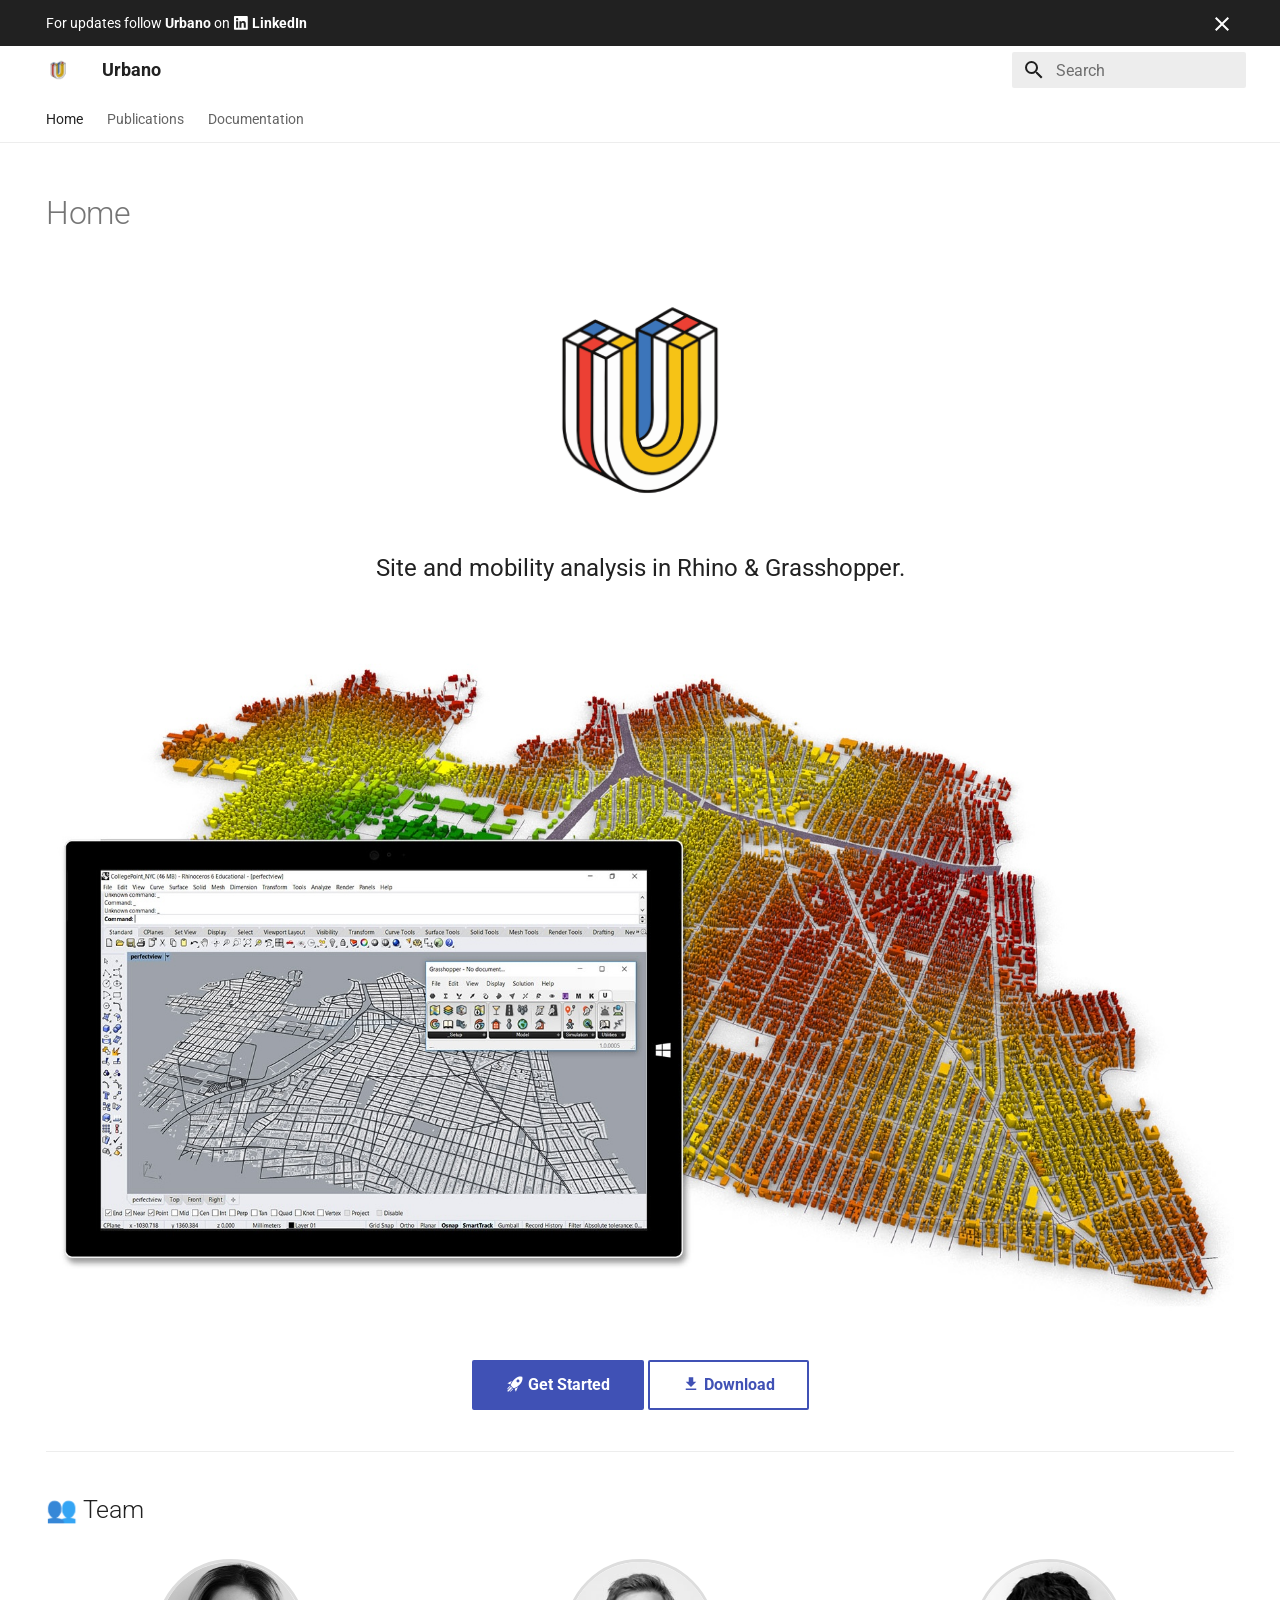
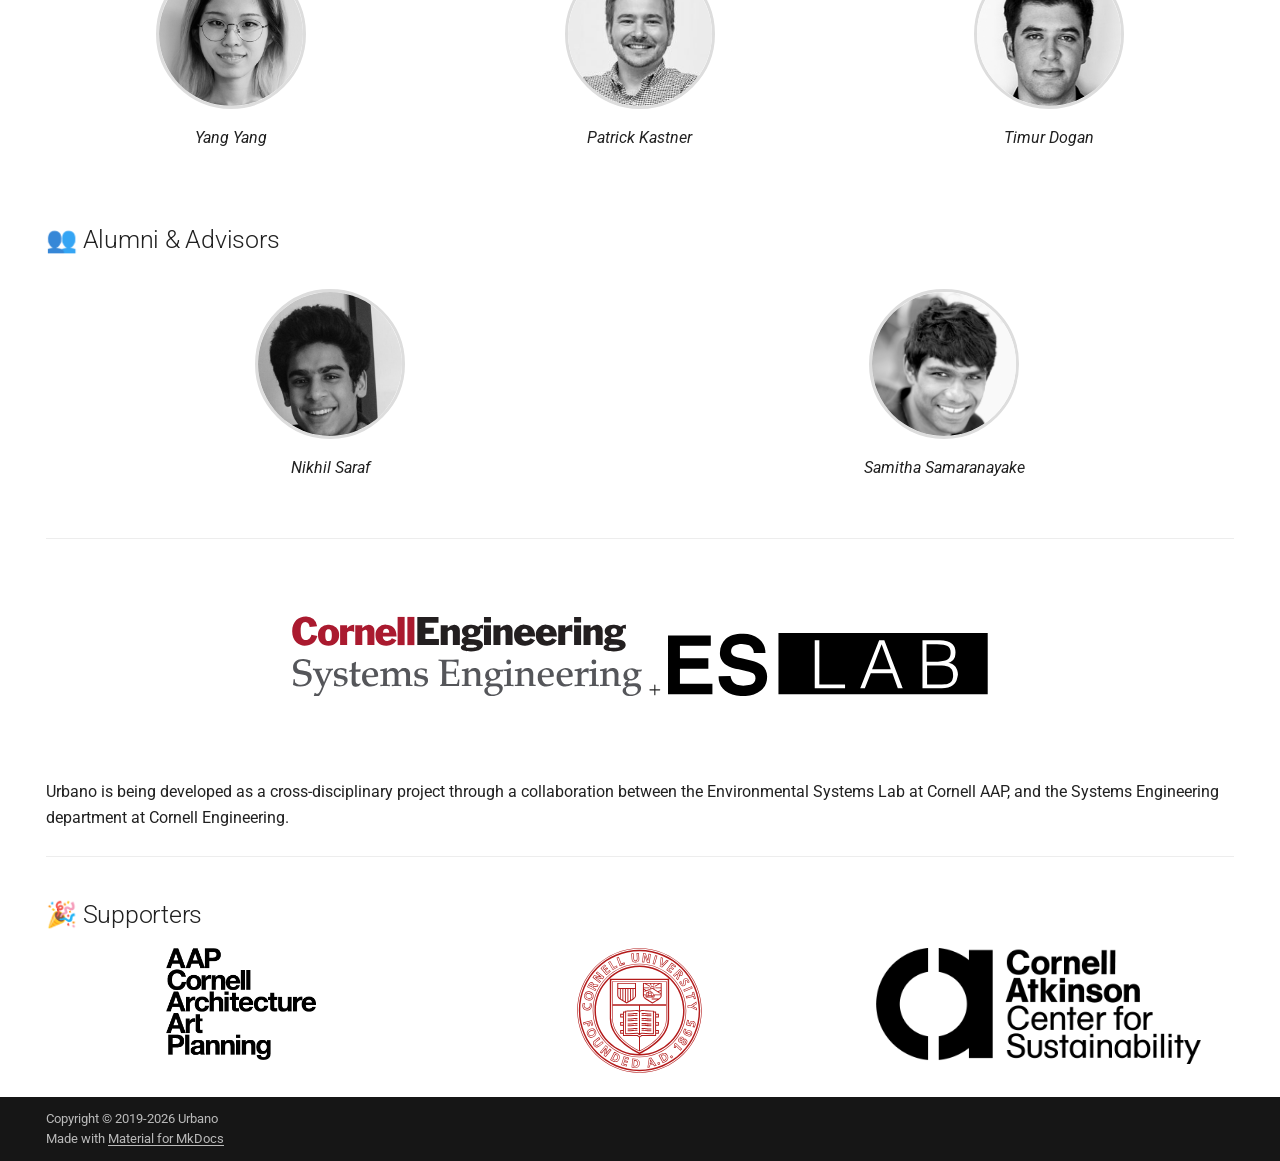
==== commit 6b3c24a0: "Deployed 9a4c719 with MkDocs version: 1.6.1" ====
--- a/index.html
+++ b/index.html
@@ -8,7 +8,7 @@
             body[data-md-color-scheme="slate"] .gdesc-inner { background: var(--md-default-bg-color); }
             body[data-md-color-scheme="slate"] .gslide-title { color: var(--md-default-fg-color); }
             body[data-md-color-scheme="slate"] .gslide-desc { color: var(--md-default-fg-color); }
-        </style></head> <body dir=ltr data-md-color-scheme=default data-md-color-primary=white data-md-color-accent=indigo> <input class=md-toggle data-md-toggle=drawer type=checkbox id=__drawer autocomplete=off> <input class=md-toggle data-md-toggle=search type=checkbox id=__search autocomplete=off> <label class=md-overlay for=__drawer></label> <div data-md-component=skip> <a href=#urbano class=md-skip> Skip to content </a> </div> <div data-md-component=announce> <aside class=md-banner> <div class="md-banner__inner md-grid md-typeset"> <button class="md-banner__button md-icon" aria-label="Don't show this again"> <svg xmlns=http://www.w3.org/2000/svg viewbox="0 0 24 24"><path d="M19 6.41 17.59 5 12 10.59 6.41 5 5 6.41 10.59 12 5 17.59 6.41 19 12 13.41 17.59 19 19 17.59 13.41 12z"></path></svg> </button> For updates follow <strong>Urbano</strong> on <a rel="me noopener noreferrer" target=_blank href=https://www.linkedin.com/company/urbano-io> <span class="twemoji linkedin" aria-hidden=true> <svg xmlns=http://www.w3.org/2000/svg viewbox="0 0 448 512"><!-- Font Awesome Free 7.1.0 by @fontawesome - https://fontawesome.com License - https://fontawesome.com/license/free (Icons: CC BY 4.0, Fonts: SIL OFL 1.1, Code: MIT License) Copyright 2025 Fonticons, Inc.--><path d="M416 32H31.9C14.3 32 0 46.5 0 64.3v383.4C0 465.5 14.3 480 31.9 480H416c17.6 0 32-14.5 32-32.3V64.3c0-17.8-14.4-32.3-32-32.3M135.4 416H69V202.2h66.5V416zM102.2 96a38.5 38.5 0 1 1 0 77 38.5 38.5 0 1 1 0-77m282.1 320h-66.4V312c0-24.8-.5-56.7-34.5-56.7-34.6 0-39.9 27-39.9 54.9V416h-66.4V202.2h63.7v29.2h.9c8.9-16.8 30.6-34.5 62.9-34.5 67.2 0 79.7 44.3 79.7 101.9z"></path></svg> </span> <strong>LinkedIn</strong><span class=sr-only> (opens in a new tab)</span> </a> </div> <script>var el=document.querySelector("[data-md-component=announce]");if(el){var content=el.querySelector(".md-typeset");__md_hash(content.innerHTML)===__md_get("__announce")&&(el.hidden=!0)}</script> </aside> </div> <header class=md-header data-md-component=header> <nav class="md-header__inner md-grid" aria-label=Header> <a href=. title=Urbano class="md-header__button md-logo" aria-label=Urbano data-md-component=logo> <img src=assets/cd/android-chrome-512x512.png alt=logo> </a> <label class="md-header__button md-icon" for=__drawer> <svg xmlns=http://www.w3.org/2000/svg viewbox="0 0 24 24"><path d="M3 6h18v2H3zm0 5h18v2H3zm0 5h18v2H3z"></path></svg> </label> <div class=md-header__title data-md-component=header-title> <div class=md-header__ellipsis> <div class=md-header__topic> <span class=md-ellipsis> Urbano </span> </div> <div class=md-header__topic data-md-component=header-topic> <span class=md-ellipsis> Home </span> </div> </div> </div> <label class="md-header__button md-icon" for=__search> <svg xmlns=http://www.w3.org/2000/svg viewbox="0 0 24 24"><path d="M9.5 3A6.5 6.5 0 0 1 16 9.5c0 1.61-.59 3.09-1.56 4.23l.27.27h.79l5 5-1.5 1.5-5-5v-.79l-.27-.27A6.52 6.52 0 0 1 9.5 16 6.5 6.5 0 0 1 3 9.5 6.5 6.5 0 0 1 9.5 3m0 2C7 5 5 7 5 9.5S7 14 9.5 14 14 12 14 9.5 12 5 9.5 5"></path></svg> </label> <div class=md-search data-md-component=search role=dialog> <label class=md-search__overlay for=__search></label> <div class=md-search__inner role=search> <form class=md-search__form name=search> <input type=text class=md-search__input name=query aria-label=Search placeholder=Search autocapitalize=off autocorrect=off autocomplete=off spellcheck=false data-md-component=search-query required> <label class="md-search__icon md-icon" for=__search> <svg xmlns=http://www.w3.org/2000/svg viewbox="0 0 24 24"><path d="M9.5 3A6.5 6.5 0 0 1 16 9.5c0 1.61-.59 3.09-1.56 4.23l.27.27h.79l5 5-1.5 1.5-5-5v-.79l-.27-.27A6.52 6.52 0 0 1 9.5 16 6.5 6.5 0 0 1 3 9.5 6.5 6.5 0 0 1 9.5 3m0 2C7 5 5 7 5 9.5S7 14 9.5 14 14 12 14 9.5 12 5 9.5 5"></path></svg> <svg xmlns=http://www.w3.org/2000/svg viewbox="0 0 24 24"><path d="M20 11v2H8l5.5 5.5-1.42 1.42L4.16 12l7.92-7.92L13.5 5.5 8 11z"></path></svg> </label> <nav class=md-search__options aria-label=Search> <a href=javascript:void(0) class="md-search__icon md-icon" title=Share aria-label=Share data-clipboard data-clipboard-text data-md-component=search-share tabindex=-1> <svg xmlns=http://www.w3.org/2000/svg viewbox="0 0 24 24"><path d="M18 16.08c-.76 0-1.44.3-1.96.77L8.91 12.7c.05-.23.09-.46.09-.7s-.04-.47-.09-.7l7.05-4.11c.54.5 1.25.81 2.04.81a3 3 0 0 0 3-3 3 3 0 0 0-3-3 3 3 0 0 0-3 3c0 .24.04.47.09.7L8.04 9.81C7.5 9.31 6.79 9 6 9a3 3 0 0 0-3 3 3 3 0 0 0 3 3c.79 0 1.5-.31 2.04-.81l7.12 4.15c-.05.21-.08.43-.08.66 0 1.61 1.31 2.91 2.92 2.91s2.92-1.3 2.92-2.91A2.92 2.92 0 0 0 18 16.08"></path></svg> </a> <button type=reset class="md-search__icon md-icon" title=Clear aria-label=Clear tabindex=-1> <svg xmlns=http://www.w3.org/2000/svg viewbox="0 0 24 24"><path d="M19 6.41 17.59 5 12 10.59 6.41 5 5 6.41 10.59 12 5 17.59 6.41 19 12 13.41 17.59 19 19 17.59 13.41 12z"></path></svg> </button> </nav> <div class=md-search__suggest data-md-component=search-suggest></div> </form> <div class=md-search__output> <div class=md-search__scrollwrap tabindex=0 data-md-scrollfix> <div class=md-search-result data-md-component=search-result> <div class=md-search-result__meta> Initializing search </div> <ol class=md-search-result__list role=presentation></ol> </div> </div> </div> </div> </div> </nav> </header> <div class=md-container data-md-component=container> <nav class=md-tabs aria-label=Tabs data-md-component=tabs> <div class=md-grid> <ul class=md-tabs__list> <li class="md-tabs__item md-tabs__item--active"> <a href=. class=md-tabs__link> Home </a> </li> <li class=md-tabs__item> <a href=publications/ class=md-tabs__link> Publications </a> </li> <li class=md-tabs__item> <a href=https://docs.urbano.io class=md-tabs__link> Documentation </a> </li> </ul> </div> </nav> <main class=md-main data-md-component=main> <div class="md-main__inner md-grid"> <div class="md-sidebar md-sidebar--primary" data-md-component=sidebar data-md-type=navigation hidden> <div class=md-sidebar__scrollwrap> <div class=md-sidebar__inner> <nav class="md-nav md-nav--primary md-nav--lifted" aria-label=Navigation data-md-level=0> <label class=md-nav__title for=__drawer> <a href=. title=Urbano class="md-nav__button md-logo" aria-label=Urbano data-md-component=logo> <img src=assets/cd/android-chrome-512x512.png alt=logo> </a> Urbano </label> <ul class=md-nav__list data-md-scrollfix> <li class="md-nav__item md-nav__item--active"> <input class="md-nav__toggle md-toggle" type=checkbox id=__toc> <label class="md-nav__link md-nav__link--active" for=__toc> <span class=md-ellipsis> Home </span> <span class="md-nav__icon md-icon"></span> </label> <a href=. class="md-nav__link md-nav__link--active"> <span class=md-ellipsis> Home </span> </a> <nav class="md-nav md-nav--secondary" aria-label="Table of contents"> <label class=md-nav__title for=__toc> <span class="md-nav__icon md-icon"></span> Table of contents </label> <ul class=md-nav__list data-md-component=toc data-md-scrollfix> <li class=md-nav__item> <a href=#team class=md-nav__link> <span class=md-ellipsis> 👥 Team </span> </a> </li> <li class=md-nav__item> <a href=#alumni-advisors class=md-nav__link> <span class=md-ellipsis> 👥 Alumni &amp; Advisors </span> </a> </li> <li class=md-nav__item> <a href=#supporters class=md-nav__link> <span class=md-ellipsis> 🎉 Supporters </span> </a> </li> </ul> </nav> </li> <li class=md-nav__item> <a href=publications/ class=md-nav__link> <span class=md-ellipsis> Publications </span> </a> </li> <li class=md-nav__item> <a href=https://docs.urbano.io class=md-nav__link> <span class=md-ellipsis> Documentation </span> </a> </li> </ul> </nav> </div> </div> </div> <div class="md-sidebar md-sidebar--secondary" data-md-component=sidebar data-md-type=toc hidden> <div class=md-sidebar__scrollwrap> <div class=md-sidebar__inner> <nav class="md-nav md-nav--secondary" aria-label="Table of contents"> <label class=md-nav__title for=__toc> <span class="md-nav__icon md-icon"></span> Table of contents </label> <ul class=md-nav__list data-md-component=toc data-md-scrollfix> <li class=md-nav__item> <a href=#team class=md-nav__link> <span class=md-ellipsis> 👥 Team </span> </a> </li> <li class=md-nav__item> <a href=#alumni-advisors class=md-nav__link> <span class=md-ellipsis> 👥 Alumni &amp; Advisors </span> </a> </li> <li class=md-nav__item> <a href=#supporters class=md-nav__link> <span class=md-ellipsis> 🎉 Supporters </span> </a> </li> </ul> </nav> </div> </div> </div> <div class=md-content data-md-component=content> <article class="md-content__inner md-typeset"> <h1 class=sr-only id=urbano>Urbano</h1> <style>
+        </style></head> <body dir=ltr data-md-color-scheme=default data-md-color-primary=white data-md-color-accent=indigo> <input class=md-toggle data-md-toggle=drawer type=checkbox id=__drawer autocomplete=off> <input class=md-toggle data-md-toggle=search type=checkbox id=__search autocomplete=off> <label class=md-overlay for=__drawer></label> <div data-md-component=skip> <a href=#team class=md-skip> Skip to content </a> </div> <div data-md-component=announce> <aside class=md-banner> <div class="md-banner__inner md-grid md-typeset"> <button class="md-banner__button md-icon" aria-label="Don't show this again"> <svg xmlns=http://www.w3.org/2000/svg viewbox="0 0 24 24"><path d="M19 6.41 17.59 5 12 10.59 6.41 5 5 6.41 10.59 12 5 17.59 6.41 19 12 13.41 17.59 19 19 17.59 13.41 12z"></path></svg> </button> For updates follow <strong>Urbano</strong> on <a rel="me noopener noreferrer" target=_blank href=https://www.linkedin.com/company/urbano-io> <span class="twemoji linkedin" aria-hidden=true> <svg xmlns=http://www.w3.org/2000/svg viewbox="0 0 448 512"><!-- Font Awesome Free 7.1.0 by @fontawesome - https://fontawesome.com License - https://fontawesome.com/license/free (Icons: CC BY 4.0, Fonts: SIL OFL 1.1, Code: MIT License) Copyright 2025 Fonticons, Inc.--><path d="M416 32H31.9C14.3 32 0 46.5 0 64.3v383.4C0 465.5 14.3 480 31.9 480H416c17.6 0 32-14.5 32-32.3V64.3c0-17.8-14.4-32.3-32-32.3M135.4 416H69V202.2h66.5V416zM102.2 96a38.5 38.5 0 1 1 0 77 38.5 38.5 0 1 1 0-77m282.1 320h-66.4V312c0-24.8-.5-56.7-34.5-56.7-34.6 0-39.9 27-39.9 54.9V416h-66.4V202.2h63.7v29.2h.9c8.9-16.8 30.6-34.5 62.9-34.5 67.2 0 79.7 44.3 79.7 101.9z"></path></svg> </span> <strong>LinkedIn</strong><span class=sr-only> (opens in a new tab)</span> </a> </div> <script>var el=document.querySelector("[data-md-component=announce]");if(el){var content=el.querySelector(".md-typeset");__md_hash(content.innerHTML)===__md_get("__announce")&&(el.hidden=!0)}</script> </aside> </div> <header class=md-header data-md-component=header> <nav class="md-header__inner md-grid" aria-label=Header> <a href=. title=Urbano class="md-header__button md-logo" aria-label=Urbano data-md-component=logo> <img src=assets/cd/android-chrome-512x512.png alt=logo> </a> <label class="md-header__button md-icon" for=__drawer> <svg xmlns=http://www.w3.org/2000/svg viewbox="0 0 24 24"><path d="M3 6h18v2H3zm0 5h18v2H3zm0 5h18v2H3z"></path></svg> </label> <div class=md-header__title data-md-component=header-title> <div class=md-header__ellipsis> <div class=md-header__topic> <span class=md-ellipsis> Urbano </span> </div> <div class=md-header__topic data-md-component=header-topic> <span class=md-ellipsis> Home </span> </div> </div> </div> <label class="md-header__button md-icon" for=__search> <svg xmlns=http://www.w3.org/2000/svg viewbox="0 0 24 24"><path d="M9.5 3A6.5 6.5 0 0 1 16 9.5c0 1.61-.59 3.09-1.56 4.23l.27.27h.79l5 5-1.5 1.5-5-5v-.79l-.27-.27A6.52 6.52 0 0 1 9.5 16 6.5 6.5 0 0 1 3 9.5 6.5 6.5 0 0 1 9.5 3m0 2C7 5 5 7 5 9.5S7 14 9.5 14 14 12 14 9.5 12 5 9.5 5"></path></svg> </label> <div class=md-search data-md-component=search role=dialog> <label class=md-search__overlay for=__search></label> <div class=md-search__inner role=search> <form class=md-search__form name=search> <input type=text class=md-search__input name=query aria-label=Search placeholder=Search autocapitalize=off autocorrect=off autocomplete=off spellcheck=false data-md-component=search-query required> <label class="md-search__icon md-icon" for=__search> <svg xmlns=http://www.w3.org/2000/svg viewbox="0 0 24 24"><path d="M9.5 3A6.5 6.5 0 0 1 16 9.5c0 1.61-.59 3.09-1.56 4.23l.27.27h.79l5 5-1.5 1.5-5-5v-.79l-.27-.27A6.52 6.52 0 0 1 9.5 16 6.5 6.5 0 0 1 3 9.5 6.5 6.5 0 0 1 9.5 3m0 2C7 5 5 7 5 9.5S7 14 9.5 14 14 12 14 9.5 12 5 9.5 5"></path></svg> <svg xmlns=http://www.w3.org/2000/svg viewbox="0 0 24 24"><path d="M20 11v2H8l5.5 5.5-1.42 1.42L4.16 12l7.92-7.92L13.5 5.5 8 11z"></path></svg> </label> <nav class=md-search__options aria-label=Search> <a href=javascript:void(0) class="md-search__icon md-icon" title=Share aria-label=Share data-clipboard data-clipboard-text data-md-component=search-share tabindex=-1> <svg xmlns=http://www.w3.org/2000/svg viewbox="0 0 24 24"><path d="M18 16.08c-.76 0-1.44.3-1.96.77L8.91 12.7c.05-.23.09-.46.09-.7s-.04-.47-.09-.7l7.05-4.11c.54.5 1.25.81 2.04.81a3 3 0 0 0 3-3 3 3 0 0 0-3-3 3 3 0 0 0-3 3c0 .24.04.47.09.7L8.04 9.81C7.5 9.31 6.79 9 6 9a3 3 0 0 0-3 3 3 3 0 0 0 3 3c.79 0 1.5-.31 2.04-.81l7.12 4.15c-.05.21-.08.43-.08.66 0 1.61 1.31 2.91 2.92 2.91s2.92-1.3 2.92-2.91A2.92 2.92 0 0 0 18 16.08"></path></svg> </a> <button type=reset class="md-search__icon md-icon" title=Clear aria-label=Clear tabindex=-1> <svg xmlns=http://www.w3.org/2000/svg viewbox="0 0 24 24"><path d="M19 6.41 17.59 5 12 10.59 6.41 5 5 6.41 10.59 12 5 17.59 6.41 19 12 13.41 17.59 19 19 17.59 13.41 12z"></path></svg> </button> </nav> <div class=md-search__suggest data-md-component=search-suggest></div> </form> <div class=md-search__output> <div class=md-search__scrollwrap tabindex=0 data-md-scrollfix> <div class=md-search-result data-md-component=search-result> <div class=md-search-result__meta> Initializing search </div> <ol class=md-search-result__list role=presentation></ol> </div> </div> </div> </div> </div> </nav> </header> <div class=md-container data-md-component=container> <nav class=md-tabs aria-label=Tabs data-md-component=tabs> <div class=md-grid> <ul class=md-tabs__list> <li class="md-tabs__item md-tabs__item--active"> <a href=. class=md-tabs__link> Home </a> </li> <li class=md-tabs__item> <a href=publications/ class=md-tabs__link> Publications </a> </li> <li class=md-tabs__item> <a href=https://docs.urbano.io class=md-tabs__link> Documentation </a> </li> </ul> </div> </nav> <main class=md-main data-md-component=main> <div class="md-main__inner md-grid"> <div class="md-sidebar md-sidebar--primary" data-md-component=sidebar data-md-type=navigation hidden> <div class=md-sidebar__scrollwrap> <div class=md-sidebar__inner> <nav class="md-nav md-nav--primary md-nav--lifted" aria-label=Navigation data-md-level=0> <label class=md-nav__title for=__drawer> <a href=. title=Urbano class="md-nav__button md-logo" aria-label=Urbano data-md-component=logo> <img src=assets/cd/android-chrome-512x512.png alt=logo> </a> Urbano </label> <ul class=md-nav__list data-md-scrollfix> <li class="md-nav__item md-nav__item--active"> <input class="md-nav__toggle md-toggle" type=checkbox id=__toc> <label class="md-nav__link md-nav__link--active" for=__toc> <span class=md-ellipsis> Home </span> <span class="md-nav__icon md-icon"></span> </label> <a href=. class="md-nav__link md-nav__link--active"> <span class=md-ellipsis> Home </span> </a> <nav class="md-nav md-nav--secondary" aria-label="Table of contents"> <label class=md-nav__title for=__toc> <span class="md-nav__icon md-icon"></span> Table of contents </label> <ul class=md-nav__list data-md-component=toc data-md-scrollfix> <li class=md-nav__item> <a href=#team class=md-nav__link> <span class=md-ellipsis> 👥 Team </span> </a> </li> <li class=md-nav__item> <a href=#alumni-advisors class=md-nav__link> <span class=md-ellipsis> 👥 Alumni &amp; Advisors </span> </a> </li> <li class=md-nav__item> <a href=#supporters class=md-nav__link> <span class=md-ellipsis> 🎉 Supporters </span> </a> </li> </ul> </nav> </li> <li class=md-nav__item> <a href=publications/ class=md-nav__link> <span class=md-ellipsis> Publications </span> </a> </li> <li class=md-nav__item> <a href=https://docs.urbano.io class=md-nav__link> <span class=md-ellipsis> Documentation </span> </a> </li> </ul> </nav> </div> </div> </div> <div class="md-sidebar md-sidebar--secondary" data-md-component=sidebar data-md-type=toc hidden> <div class=md-sidebar__scrollwrap> <div class=md-sidebar__inner> <nav class="md-nav md-nav--secondary" aria-label="Table of contents"> <label class=md-nav__title for=__toc> <span class="md-nav__icon md-icon"></span> Table of contents </label> <ul class=md-nav__list data-md-component=toc data-md-scrollfix> <li class=md-nav__item> <a href=#team class=md-nav__link> <span class=md-ellipsis> 👥 Team </span> </a> </li> <li class=md-nav__item> <a href=#alumni-advisors class=md-nav__link> <span class=md-ellipsis> 👥 Alumni &amp; Advisors </span> </a> </li> <li class=md-nav__item> <a href=#supporters class=md-nav__link> <span class=md-ellipsis> 🎉 Supporters </span> </a> </li> </ul> </nav> </div> </div> </div> <div class=md-content data-md-component=content> <article class="md-content__inner md-typeset"> <h1>Home</h1> <style>
 .md-content__button {
     display: none;
 }
@@ -101,6 +101,6 @@
     outline-offset: 4px;
     border-radius: 8px;
 }
-</style> <figure> <img alt class=skip-lightbox src=assets/cd/android-chrome-512x512.png width=250> </figure> <p style="text-align: center; font-size: 24px;"> Site and mobility analysis in Rhino &amp; Grasshopper. </p> <p><br></p> <p><img alt="An example Rhino and Grasshopper canvas showing a neighborhood layout with an overlaid walkability analysis and colorful simulation components" class=skip-lightbox src=assets/images/combo.jpg></p> <div style="display: flex; justify-content: center; align-items: center; flex-wrap: wrap; gap: 1rem;"> <p><a aria-label="Get Started (opens in a new tab)" class="md-button md-button--primary" href=https://docs.urbano.io/ rel="noopener noreferrer" target=_blank><span class=twemoji><svg xmlns=http://www.w3.org/2000/svg viewbox="0 0 24 24"><path d="m13.13 22.19-1.63-3.83c1.57-.58 3.04-1.36 4.4-2.27zM5.64 12.5l-3.83-1.63 6.1-2.77C7 9.46 6.22 10.93 5.64 12.5M21.61 2.39S16.66.269 11 5.93c-2.19 2.19-3.5 4.6-4.35 6.71-.28.75-.09 1.57.46 2.13l2.13 2.12c.55.56 1.37.74 2.12.46A19.1 19.1 0 0 0 18.07 13c5.66-5.66 3.54-10.61 3.54-10.61m-7.07 7.07c-.78-.78-.78-2.05 0-2.83s2.05-.78 2.83 0c.77.78.78 2.05 0 2.83s-2.05.78-2.83 0m-5.66 7.07-1.41-1.41zM6.24 22l3.64-3.64c-.34-.09-.67-.24-.97-.45L4.83 22zM2 22h1.41l4.77-4.76-1.42-1.41L2 20.59zm0-2.83 4.09-4.08c-.21-.3-.36-.62-.45-.97L2 17.76z"></path></svg></span> Get Started</a> <a aria-label="Download (opens in a new tab)" class=md-button href="https://rhinopackages.github.io/?search=urbano&sort=2&p=Urbano2" rel="noopener noreferrer" target=_blank><span class=twemoji><svg xmlns=http://www.w3.org/2000/svg viewbox="0 0 24 24"><path d="M5 20h14v-2H5m14-9h-4V3H9v6H5l7 7z"></path></svg></span> Download</a></p> </div> <hr> <h2 id=team><span aria-hidden=true>👥</span> Team</h2> <div class=mdx-users> <figure class="mdx-users__testimonial black-and-white" tabindex=0 role=group aria-label="Team member: Yang Yang"> <img src=assets/images/team/yang.jpg alt loading=lazy class=skip-lightbox> <figcaption class=md-typeset>Yang Yang</figcaption> </figure> <figure class="mdx-users__testimonial black-and-white" tabindex=0 role=group aria-label="Team member: Patrick Kastner"> <img src=assets/images/team/kastner.jpg alt loading=lazy class=skip-lightbox> <figcaption class=md-typeset>Patrick Kastner</figcaption> </figure> <figure class="mdx-users__testimonial black-and-white" tabindex=0 role=group aria-label="Team member: Timur Dogan"> <img src=assets/images/team/dogan.jpg alt loading=lazy class=skip-lightbox> <figcaption class=md-typeset>Timur Dogan</figcaption> </figure> </div> <h2 id=alumni-advisors><span aria-hidden=true>👥</span> Alumni &amp; Advisors</h2> <div class=mdx-users> <figure class="mdx-users__testimonial black-and-white" tabindex=0 role=group aria-label="Alumni and Advisor: Nikhil Saraf"> <img src=assets/images/team/saraf.jpg alt loading=lazy class=skip-lightbox> <figcaption class=md-typeset>Nikhil Saraf</figcaption> </figure> <figure class="mdx-users__testimonial black-and-white" tabindex=0 role=group aria-label="Alumni and Advisor: Samitha Samaranayake"> <img src=assets/images/team/samitha.jpg alt loading=lazy class=skip-lightbox> <figcaption class=md-typeset>Samitha Samaranayake </figcaption> </figure> </div> <hr> <div style="display: flex; justify-content: center; align-items: center; flex-wrap: wrap; gap: 2rem; margin: 3rem 0;"> <p><img alt="Cornell Systems Engineering" class=skip-lightbox loading=lazy src=assets/images/logo-systemseng.svg width=350> <span aria-hidden=true><span class=twemoji><svg xmlns=http://www.w3.org/2000/svg viewbox="0 0 24 24"><path d="M11.75 4.5a.75.75 0 0 1 .75.75V11h5.75a.75.75 0 0 1 0 1.5H12.5v5.75a.75.75 0 0 1-1.5 0V12.5H5.25a.75.75 0 0 1 0-1.5H11V5.25a.75.75 0 0 1 .75-.75"></path></svg></span></span><span class=sr-only> and </span> <img alt="Environmental Systems Lab" class=skip-lightbox loading=lazy src=assets/images/eslab.svg width=320></p> </div> <p>Urbano is being developed as a cross-disciplinary project through a collaboration between the Environmental Systems Lab at Cornell AAP, and the Systems Engineering department at Cornell Engineering.</p> <hr> <h2 id=supporters><span aria-hidden=true>🎉</span> Supporters</h2> <div class=grid> <p><a aria-label="Cornell AAP (opens in a new tab)" class=card href=https://aap.cornell.edu/ rel="noopener noreferrer" target=_blank><img alt class="skip-lightbox center" loading=lazy src=assets/images/AAP_logo_stacked.png width=150></a></p> <p><a aria-label="Cornell University (opens in a new tab)" class=card href=https://www.cornell.edu/ rel="noopener noreferrer" target=_blank><img alt class="skip-lightbox center" loading=lazy src=assets/images/cornell.svg width=125></a></p> <p><a aria-label="Cornell Atkinson Center for Sustainability (opens in a new tab)" class=card href=https://atkinson.cornell.edu/ rel="noopener noreferrer" target=_blank><img alt class="skip-lightbox center" loading=lazy src=assets/images/atkinson.png width=325></a></p> </div> </article> </div> <script>var target=document.getElementById(location.hash.slice(1));target&&target.name&&(target.checked=target.name.startsWith("__tabbed_"))</script> </div> <button type=button class="md-top md-icon" data-md-component=top hidden> <svg xmlns=http://www.w3.org/2000/svg viewbox="0 0 24 24"><path d="M13 20h-2V8l-5.5 5.5-1.42-1.42L12 4.16l7.92 7.92-1.42 1.42L13 8z"></path></svg> Back to top </button> </main> <footer class=md-footer> <div class="md-footer-meta md-typeset"> <div class="md-footer-meta__inner md-grid"> <div class=md-copyright> <div class=md-copyright__highlight> Copyright © 2019-2026 Urbano </div> Made with <a href=https://squidfunk.github.io/mkdocs-material/ target=_blank rel=noopener> Material for MkDocs </a> </div> </div> </div> </footer> </div> <div class=md-dialog data-md-component=dialog> <div class="md-dialog__inner md-typeset"></div> </div> <div class=md-progress data-md-component=progress role=progressbar></div> <script id=__config type=application/json>{"annotate": null, "base": ".", "features": ["tabs", "instant", "navigation.tabs", "content.action.edit", "content.action.view", "content.code.annotate", "content.code.copy", "content.tooltips", "navigation.expand", "navigation.indexes", "navigation.instant", "navigation.instant.prefetch", "navigation.instant.progress", "navigation.sections", "navigation.tabs", "navigation.top", "navigation.path", "navigation.tracking", "navigation.path", "search.highlight", "search.share", "search.suggest", "toc.follow", "announce.dismiss"], "search": "assets/javascripts/workers/search.2c215733.min.js", "tags": null, "translations": {"clipboard.copied": "Copied to clipboard", "clipboard.copy": "Copy to clipboard", "search.result.more.one": "1 more on this page", "search.result.more.other": "# more on this page", "search.result.none": "No matching documents", "search.result.one": "1 matching document", "search.result.other": "# matching documents", "search.result.placeholder": "Type to start searching", "search.result.term.missing": "Missing", "select.version": "Select version"}, "version": null}</script> <script src=assets/javascripts/bundle.79ae519e.min.js></script> <script src=js/timeago.min.js></script> <script src=js/timeago_mkdocs_material.js></script> <script id=init-glightbox>const lightbox = GLightbox({"touchNavigation": true, "loop": false, "zoomable": true, "draggable": true, "openEffect": "zoom", "closeEffect": "zoom", "slideEffect": "slide"});
+</style> <figure> <img alt class=skip-lightbox src=assets/cd/android-chrome-512x512.png width=250> </figure> <p style="text-align: center; font-size: 24px;"> Site and mobility analysis in Rhino &amp; Grasshopper. </p> <p><br></p> <p><img alt="An example Rhino and Grasshopper canvas showing a neighborhood layout with an overlaid walkability analysis and colorful simulation components" class=skip-lightbox src=assets/images/combo.jpg></p> <div style="display: flex; justify-content: center; align-items: center; flex-wrap: wrap; gap: 1rem;"> <p><a aria-label="Get Started (opens in a new tab)" class="md-button md-button--primary" href=https://docs.urbano.io/ rel="noopener noreferrer" target=_blank><span class=twemoji><svg xmlns=http://www.w3.org/2000/svg viewbox="0 0 24 24"><path d="m13.13 22.19-1.63-3.83c1.57-.58 3.04-1.36 4.4-2.27zM5.64 12.5l-3.83-1.63 6.1-2.77C7 9.46 6.22 10.93 5.64 12.5M21.61 2.39S16.66.269 11 5.93c-2.19 2.19-3.5 4.6-4.35 6.71-.28.75-.09 1.57.46 2.13l2.13 2.12c.55.56 1.37.74 2.12.46A19.1 19.1 0 0 0 18.07 13c5.66-5.66 3.54-10.61 3.54-10.61m-7.07 7.07c-.78-.78-.78-2.05 0-2.83s2.05-.78 2.83 0c.77.78.78 2.05 0 2.83s-2.05.78-2.83 0m-5.66 7.07-1.41-1.41zM6.24 22l3.64-3.64c-.34-.09-.67-.24-.97-.45L4.83 22zM2 22h1.41l4.77-4.76-1.42-1.41L2 20.59zm0-2.83 4.09-4.08c-.21-.3-.36-.62-.45-.97L2 17.76z"></path></svg></span> Get Started</a> <a aria-label="Download (opens in a new tab)" class=md-button href="https://rhinopackages.github.io/?search=urbano&sort=2&p=Urbano2" rel="noopener noreferrer" target=_blank><span class=twemoji><svg xmlns=http://www.w3.org/2000/svg viewbox="0 0 24 24"><path d="M5 20h14v-2H5m14-9h-4V3H9v6H5l7 7z"></path></svg></span> Download</a></p> </div> <hr> <h2 id=team><span aria-hidden=true>👥</span> Team</h2> <div class=mdx-users> <figure class="mdx-users__testimonial black-and-white" tabindex=0 role=group aria-label="Team member: Yang Yang"> <img src=assets/images/team/yang.jpg alt loading=lazy class=skip-lightbox> <figcaption class=md-typeset>Yang Yang</figcaption> </figure> <figure class="mdx-users__testimonial black-and-white" tabindex=0 role=group aria-label="Team member: Patrick Kastner"> <img src=assets/images/team/kastner.jpg alt loading=lazy class=skip-lightbox> <figcaption class=md-typeset>Patrick Kastner</figcaption> </figure> <figure class="mdx-users__testimonial black-and-white" tabindex=0 role=group aria-label="Team member: Timur Dogan"> <img src=assets/images/team/dogan.jpg alt loading=lazy class=skip-lightbox> <figcaption class=md-typeset>Timur Dogan</figcaption> </figure> </div> <h2 id=alumni-advisors><span aria-hidden=true>👥</span> Alumni &amp; Advisors</h2> <div class=mdx-users> <figure class="mdx-users__testimonial black-and-white" tabindex=0 role=group aria-label="Alumni and Advisor: Nikhil Saraf"> <img src=assets/images/team/saraf.jpg alt loading=lazy class=skip-lightbox> <figcaption class=md-typeset>Nikhil Saraf</figcaption> </figure> <figure class="mdx-users__testimonial black-and-white" tabindex=0 role=group aria-label="Alumni and Advisor: Samitha Samaranayake"> <img src=assets/images/team/samitha.jpg alt loading=lazy class=skip-lightbox> <figcaption class=md-typeset>Samitha Samaranayake </figcaption> </figure> </div> <hr> <div style="display: flex; justify-content: center; align-items: center; flex-wrap: wrap; gap: 2rem; margin: 3rem 0;"> <p><img alt="Cornell Systems Engineering" class=skip-lightbox loading=lazy src=assets/images/logo-systemseng.svg width=350> <span aria-hidden=true><span class=twemoji><svg xmlns=http://www.w3.org/2000/svg viewbox="0 0 24 24"><path d="M11.75 4.5a.75.75 0 0 1 .75.75V11h5.75a.75.75 0 0 1 0 1.5H12.5v5.75a.75.75 0 0 1-1.5 0V12.5H5.25a.75.75 0 0 1 0-1.5H11V5.25a.75.75 0 0 1 .75-.75"></path></svg></span></span> <img alt="Environmental Systems Lab" class=skip-lightbox loading=lazy src=assets/images/eslab.svg width=320></p> </div> <p>Urbano is being developed as a cross-disciplinary project through a collaboration between the Environmental Systems Lab at Cornell AAP, and the Systems Engineering department at Cornell Engineering.</p> <hr> <h2 id=supporters><span aria-hidden=true>🎉</span> Supporters</h2> <div class=grid> <p><a aria-label="Cornell AAP (opens in a new tab)" class=card href=https://aap.cornell.edu/ rel="noopener noreferrer" target=_blank><img alt class="skip-lightbox center" loading=lazy src=assets/images/AAP_logo_stacked.png width=150></a></p> <p><a aria-label="Cornell University (opens in a new tab)" class=card href=https://www.cornell.edu/ rel="noopener noreferrer" target=_blank><img alt class="skip-lightbox center" loading=lazy src=assets/images/cornell.svg width=125></a></p> <p><a aria-label="Cornell Atkinson Center for Sustainability (opens in a new tab)" class=card href=https://atkinson.cornell.edu/ rel="noopener noreferrer" target=_blank><img alt class="skip-lightbox center" loading=lazy src=assets/images/atkinson.png width=325></a></p> </div> </article> </div> <script>var target=document.getElementById(location.hash.slice(1));target&&target.name&&(target.checked=target.name.startsWith("__tabbed_"))</script> </div> <button type=button class="md-top md-icon" data-md-component=top hidden> <svg xmlns=http://www.w3.org/2000/svg viewbox="0 0 24 24"><path d="M13 20h-2V8l-5.5 5.5-1.42-1.42L12 4.16l7.92 7.92-1.42 1.42L13 8z"></path></svg> Back to top </button> </main> <footer class=md-footer> <div class="md-footer-meta md-typeset"> <div class="md-footer-meta__inner md-grid"> <div class=md-copyright> <div class=md-copyright__highlight> Copyright © 2019-2026 Urbano </div> Made with <a href=https://squidfunk.github.io/mkdocs-material/ target=_blank rel=noopener> Material for MkDocs </a> </div> </div> </div> </footer> </div> <div class=md-dialog data-md-component=dialog> <div class="md-dialog__inner md-typeset"></div> </div> <div class=md-progress data-md-component=progress role=progressbar></div> <script id=__config type=application/json>{"annotate": null, "base": ".", "features": ["tabs", "instant", "navigation.tabs", "content.action.edit", "content.action.view", "content.code.annotate", "content.code.copy", "content.tooltips", "navigation.expand", "navigation.indexes", "navigation.instant", "navigation.instant.prefetch", "navigation.instant.progress", "navigation.sections", "navigation.tabs", "navigation.top", "navigation.path", "navigation.tracking", "navigation.path", "search.highlight", "search.share", "search.suggest", "toc.follow", "announce.dismiss"], "search": "assets/javascripts/workers/search.2c215733.min.js", "tags": null, "translations": {"clipboard.copied": "Copied to clipboard", "clipboard.copy": "Copy to clipboard", "search.result.more.one": "1 more on this page", "search.result.more.other": "# more on this page", "search.result.none": "No matching documents", "search.result.one": "1 matching document", "search.result.other": "# matching documents", "search.result.placeholder": "Type to start searching", "search.result.term.missing": "Missing", "select.version": "Select version"}, "version": null}</script> <script src=assets/javascripts/bundle.79ae519e.min.js></script> <script src=js/timeago.min.js></script> <script src=js/timeago_mkdocs_material.js></script> <script id=init-glightbox>const lightbox = GLightbox({"touchNavigation": true, "loop": false, "zoomable": true, "draggable": true, "openEffect": "zoom", "closeEffect": "zoom", "slideEffect": "slide"});
 document$.subscribe(()=>{ lightbox.reload(); });
 </script></body></html>
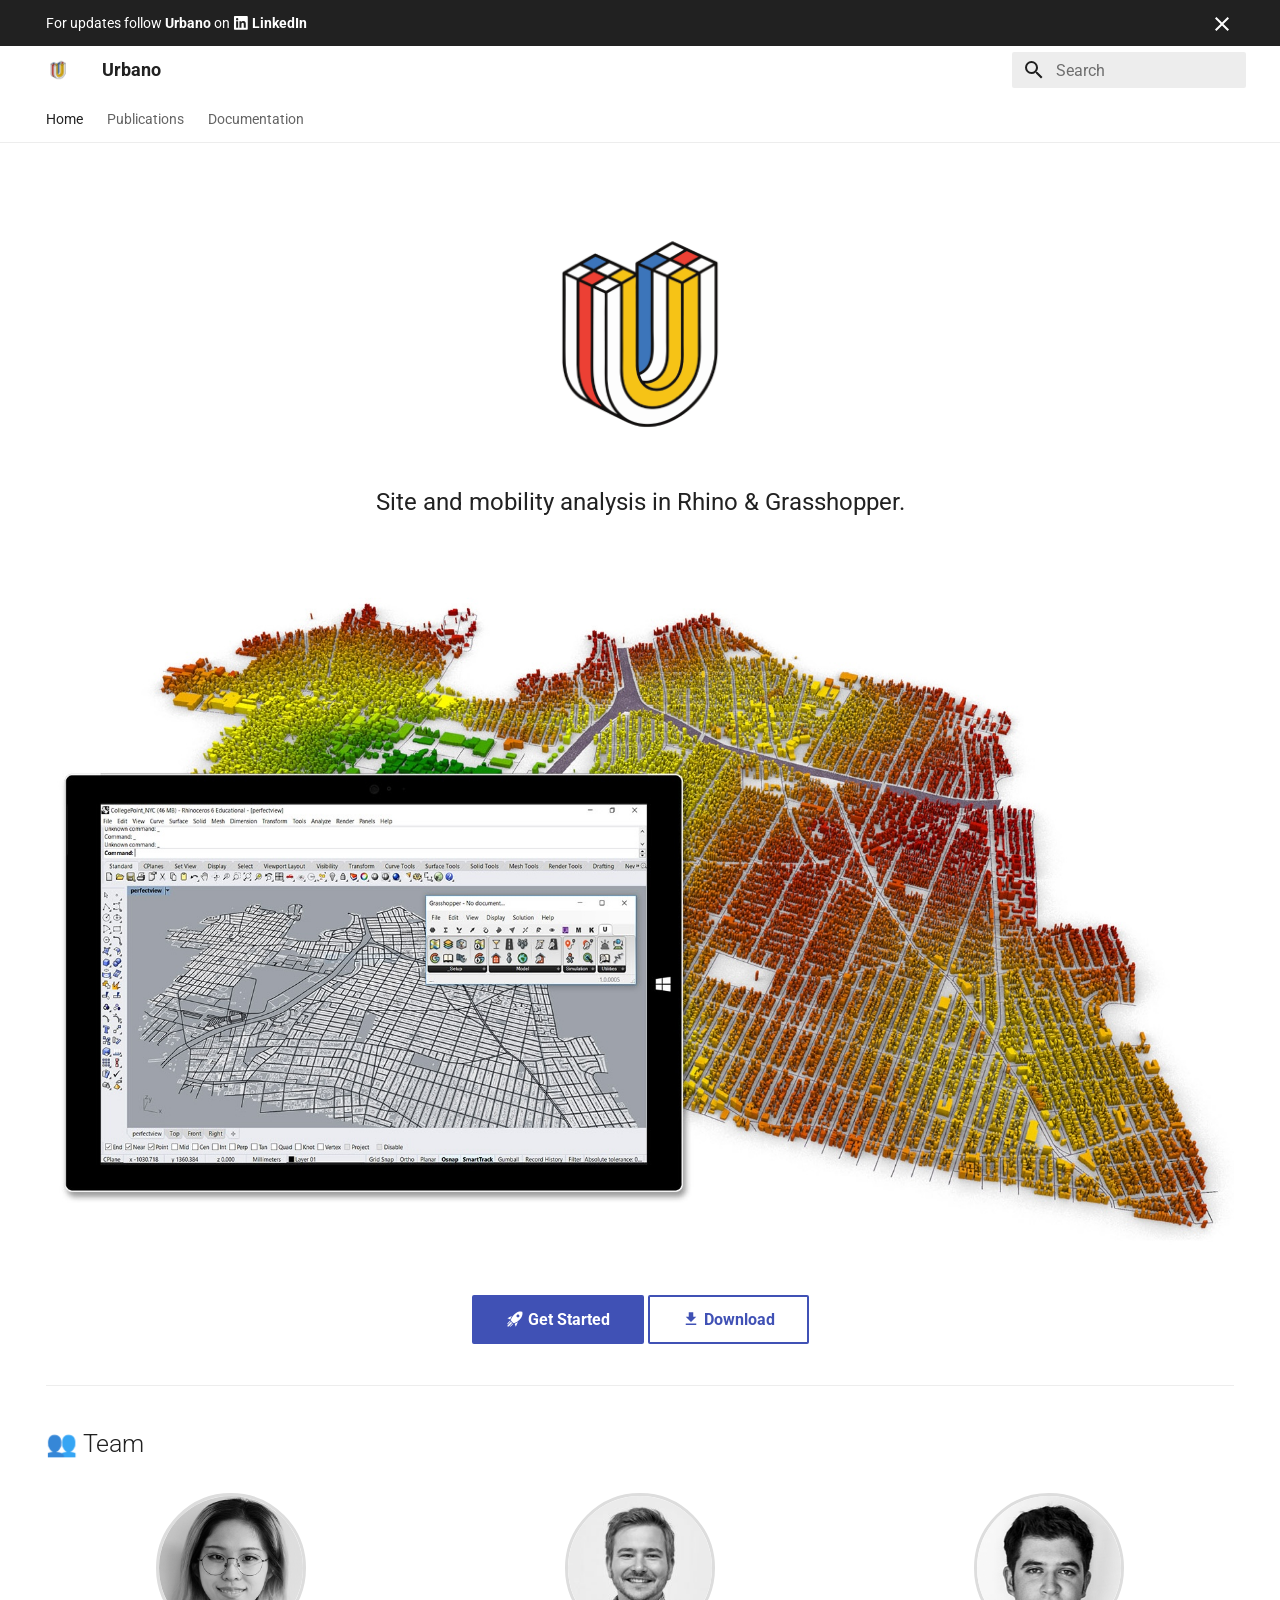
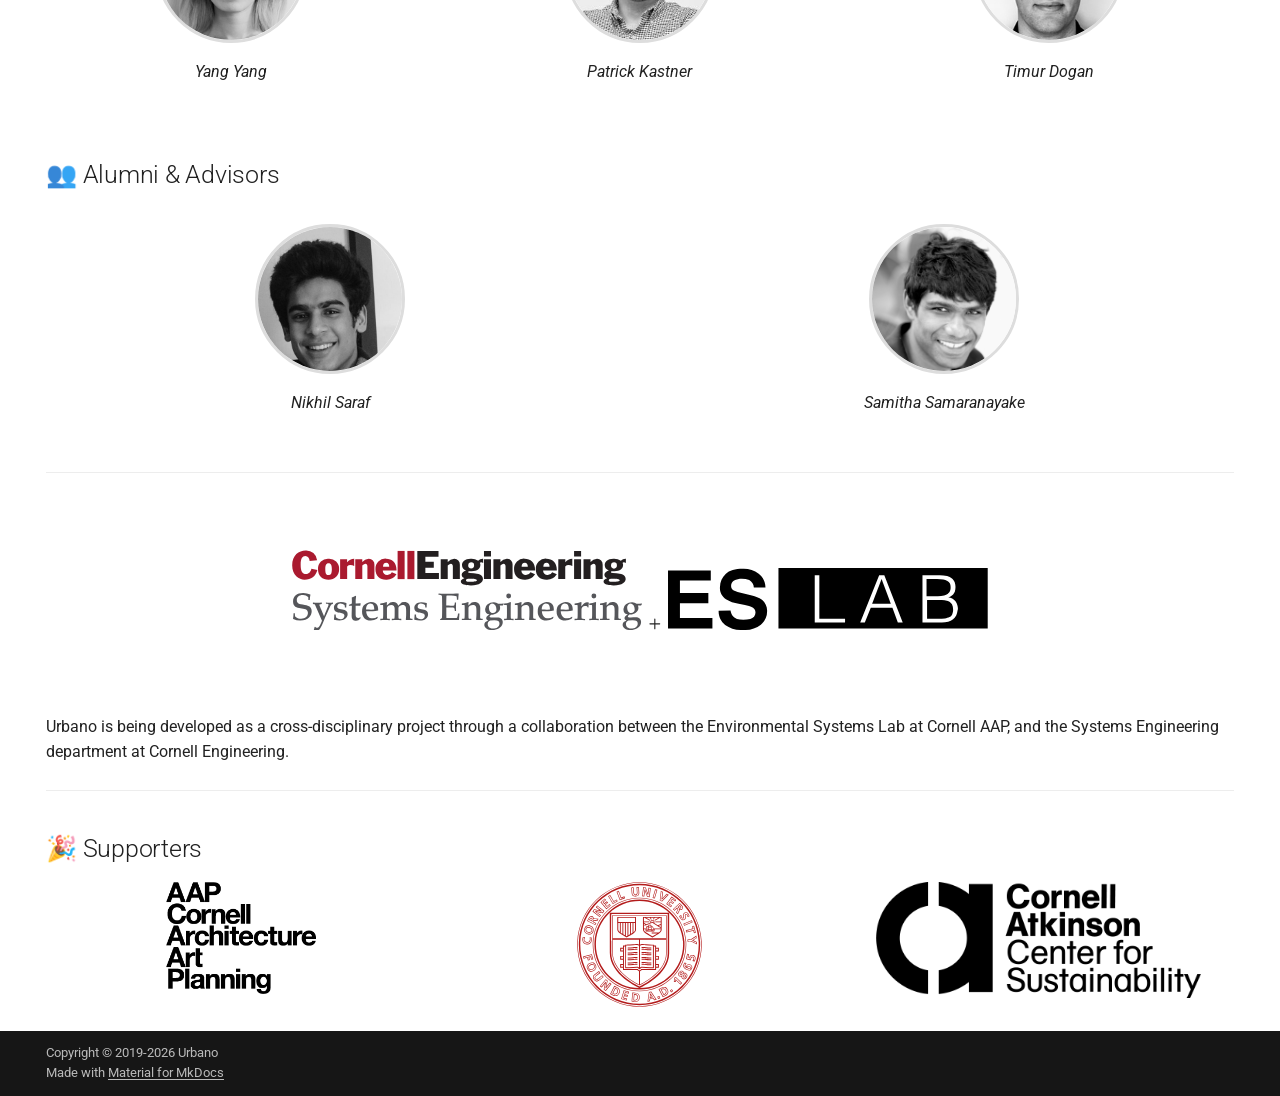
==== commit 6a082763: "Deployed 1591e94 with MkDocs version: 1.6.1" ====
--- a/index.html
+++ b/index.html
@@ -9,6 +9,9 @@
             body[data-md-color-scheme="slate"] .gslide-title { color: var(--md-default-fg-color); }
             body[data-md-color-scheme="slate"] .gslide-desc { color: var(--md-default-fg-color); }
         </style></head> <body dir=ltr data-md-color-scheme=default data-md-color-primary=white data-md-color-accent=indigo> <input class=md-toggle data-md-toggle=drawer type=checkbox id=__drawer autocomplete=off> <input class=md-toggle data-md-toggle=search type=checkbox id=__search autocomplete=off> <label class=md-overlay for=__drawer></label> <div data-md-component=skip> <a href=#team class=md-skip> Skip to content </a> </div> <div data-md-component=announce> <aside class=md-banner> <div class="md-banner__inner md-grid md-typeset"> <button class="md-banner__button md-icon" aria-label="Don't show this again"> <svg xmlns=http://www.w3.org/2000/svg viewbox="0 0 24 24"><path d="M19 6.41 17.59 5 12 10.59 6.41 5 5 6.41 10.59 12 5 17.59 6.41 19 12 13.41 17.59 19 19 17.59 13.41 12z"></path></svg> </button> For updates follow <strong>Urbano</strong> on <a rel="me noopener noreferrer" target=_blank href=https://www.linkedin.com/company/urbano-io> <span class="twemoji linkedin" aria-hidden=true> <svg xmlns=http://www.w3.org/2000/svg viewbox="0 0 448 512"><!-- Font Awesome Free 7.1.0 by @fontawesome - https://fontawesome.com License - https://fontawesome.com/license/free (Icons: CC BY 4.0, Fonts: SIL OFL 1.1, Code: MIT License) Copyright 2025 Fonticons, Inc.--><path d="M416 32H31.9C14.3 32 0 46.5 0 64.3v383.4C0 465.5 14.3 480 31.9 480H416c17.6 0 32-14.5 32-32.3V64.3c0-17.8-14.4-32.3-32-32.3M135.4 416H69V202.2h66.5V416zM102.2 96a38.5 38.5 0 1 1 0 77 38.5 38.5 0 1 1 0-77m282.1 320h-66.4V312c0-24.8-.5-56.7-34.5-56.7-34.6 0-39.9 27-39.9 54.9V416h-66.4V202.2h63.7v29.2h.9c8.9-16.8 30.6-34.5 62.9-34.5 67.2 0 79.7 44.3 79.7 101.9z"></path></svg> </span> <strong>LinkedIn</strong><span class=sr-only> (opens in a new tab)</span> </a> </div> <script>var el=document.querySelector("[data-md-component=announce]");if(el){var content=el.querySelector(".md-typeset");__md_hash(content.innerHTML)===__md_get("__announce")&&(el.hidden=!0)}</script> </aside> </div> <header class=md-header data-md-component=header> <nav class="md-header__inner md-grid" aria-label=Header> <a href=. title=Urbano class="md-header__button md-logo" aria-label=Urbano data-md-component=logo> <img src=assets/cd/android-chrome-512x512.png alt=logo> </a> <label class="md-header__button md-icon" for=__drawer> <svg xmlns=http://www.w3.org/2000/svg viewbox="0 0 24 24"><path d="M3 6h18v2H3zm0 5h18v2H3zm0 5h18v2H3z"></path></svg> </label> <div class=md-header__title data-md-component=header-title> <div class=md-header__ellipsis> <div class=md-header__topic> <span class=md-ellipsis> Urbano </span> </div> <div class=md-header__topic data-md-component=header-topic> <span class=md-ellipsis> Home </span> </div> </div> </div> <label class="md-header__button md-icon" for=__search> <svg xmlns=http://www.w3.org/2000/svg viewbox="0 0 24 24"><path d="M9.5 3A6.5 6.5 0 0 1 16 9.5c0 1.61-.59 3.09-1.56 4.23l.27.27h.79l5 5-1.5 1.5-5-5v-.79l-.27-.27A6.52 6.52 0 0 1 9.5 16 6.5 6.5 0 0 1 3 9.5 6.5 6.5 0 0 1 9.5 3m0 2C7 5 5 7 5 9.5S7 14 9.5 14 14 12 14 9.5 12 5 9.5 5"></path></svg> </label> <div class=md-search data-md-component=search role=dialog> <label class=md-search__overlay for=__search></label> <div class=md-search__inner role=search> <form class=md-search__form name=search> <input type=text class=md-search__input name=query aria-label=Search placeholder=Search autocapitalize=off autocorrect=off autocomplete=off spellcheck=false data-md-component=search-query required> <label class="md-search__icon md-icon" for=__search> <svg xmlns=http://www.w3.org/2000/svg viewbox="0 0 24 24"><path d="M9.5 3A6.5 6.5 0 0 1 16 9.5c0 1.61-.59 3.09-1.56 4.23l.27.27h.79l5 5-1.5 1.5-5-5v-.79l-.27-.27A6.52 6.52 0 0 1 9.5 16 6.5 6.5 0 0 1 3 9.5 6.5 6.5 0 0 1 9.5 3m0 2C7 5 5 7 5 9.5S7 14 9.5 14 14 12 14 9.5 12 5 9.5 5"></path></svg> <svg xmlns=http://www.w3.org/2000/svg viewbox="0 0 24 24"><path d="M20 11v2H8l5.5 5.5-1.42 1.42L4.16 12l7.92-7.92L13.5 5.5 8 11z"></path></svg> </label> <nav class=md-search__options aria-label=Search> <a href=javascript:void(0) class="md-search__icon md-icon" title=Share aria-label=Share data-clipboard data-clipboard-text data-md-component=search-share tabindex=-1> <svg xmlns=http://www.w3.org/2000/svg viewbox="0 0 24 24"><path d="M18 16.08c-.76 0-1.44.3-1.96.77L8.91 12.7c.05-.23.09-.46.09-.7s-.04-.47-.09-.7l7.05-4.11c.54.5 1.25.81 2.04.81a3 3 0 0 0 3-3 3 3 0 0 0-3-3 3 3 0 0 0-3 3c0 .24.04.47.09.7L8.04 9.81C7.5 9.31 6.79 9 6 9a3 3 0 0 0-3 3 3 3 0 0 0 3 3c.79 0 1.5-.31 2.04-.81l7.12 4.15c-.05.21-.08.43-.08.66 0 1.61 1.31 2.91 2.92 2.91s2.92-1.3 2.92-2.91A2.92 2.92 0 0 0 18 16.08"></path></svg> </a> <button type=reset class="md-search__icon md-icon" title=Clear aria-label=Clear tabindex=-1> <svg xmlns=http://www.w3.org/2000/svg viewbox="0 0 24 24"><path d="M19 6.41 17.59 5 12 10.59 6.41 5 5 6.41 10.59 12 5 17.59 6.41 19 12 13.41 17.59 19 19 17.59 13.41 12z"></path></svg> </button> </nav> <div class=md-search__suggest data-md-component=search-suggest></div> </form> <div class=md-search__output> <div class=md-search__scrollwrap tabindex=0 data-md-scrollfix> <div class=md-search-result data-md-component=search-result> <div class=md-search-result__meta> Initializing search </div> <ol class=md-search-result__list role=presentation></ol> </div> </div> </div> </div> </div> </nav> </header> <div class=md-container data-md-component=container> <nav class=md-tabs aria-label=Tabs data-md-component=tabs> <div class=md-grid> <ul class=md-tabs__list> <li class="md-tabs__item md-tabs__item--active"> <a href=. class=md-tabs__link> Home </a> </li> <li class=md-tabs__item> <a href=publications/ class=md-tabs__link> Publications </a> </li> <li class=md-tabs__item> <a href=https://docs.urbano.io class=md-tabs__link> Documentation </a> </li> </ul> </div> </nav> <main class=md-main data-md-component=main> <div class="md-main__inner md-grid"> <div class="md-sidebar md-sidebar--primary" data-md-component=sidebar data-md-type=navigation hidden> <div class=md-sidebar__scrollwrap> <div class=md-sidebar__inner> <nav class="md-nav md-nav--primary md-nav--lifted" aria-label=Navigation data-md-level=0> <label class=md-nav__title for=__drawer> <a href=. title=Urbano class="md-nav__button md-logo" aria-label=Urbano data-md-component=logo> <img src=assets/cd/android-chrome-512x512.png alt=logo> </a> Urbano </label> <ul class=md-nav__list data-md-scrollfix> <li class="md-nav__item md-nav__item--active"> <input class="md-nav__toggle md-toggle" type=checkbox id=__toc> <label class="md-nav__link md-nav__link--active" for=__toc> <span class=md-ellipsis> Home </span> <span class="md-nav__icon md-icon"></span> </label> <a href=. class="md-nav__link md-nav__link--active"> <span class=md-ellipsis> Home </span> </a> <nav class="md-nav md-nav--secondary" aria-label="Table of contents"> <label class=md-nav__title for=__toc> <span class="md-nav__icon md-icon"></span> Table of contents </label> <ul class=md-nav__list data-md-component=toc data-md-scrollfix> <li class=md-nav__item> <a href=#team class=md-nav__link> <span class=md-ellipsis> 👥 Team </span> </a> </li> <li class=md-nav__item> <a href=#alumni-advisors class=md-nav__link> <span class=md-ellipsis> 👥 Alumni &amp; Advisors </span> </a> </li> <li class=md-nav__item> <a href=#supporters class=md-nav__link> <span class=md-ellipsis> 🎉 Supporters </span> </a> </li> </ul> </nav> </li> <li class=md-nav__item> <a href=publications/ class=md-nav__link> <span class=md-ellipsis> Publications </span> </a> </li> <li class=md-nav__item> <a href=https://docs.urbano.io class=md-nav__link> <span class=md-ellipsis> Documentation </span> </a> </li> </ul> </nav> </div> </div> </div> <div class="md-sidebar md-sidebar--secondary" data-md-component=sidebar data-md-type=toc hidden> <div class=md-sidebar__scrollwrap> <div class=md-sidebar__inner> <nav class="md-nav md-nav--secondary" aria-label="Table of contents"> <label class=md-nav__title for=__toc> <span class="md-nav__icon md-icon"></span> Table of contents </label> <ul class=md-nav__list data-md-component=toc data-md-scrollfix> <li class=md-nav__item> <a href=#team class=md-nav__link> <span class=md-ellipsis> 👥 Team </span> </a> </li> <li class=md-nav__item> <a href=#alumni-advisors class=md-nav__link> <span class=md-ellipsis> 👥 Alumni &amp; Advisors </span> </a> </li> <li class=md-nav__item> <a href=#supporters class=md-nav__link> <span class=md-ellipsis> 🎉 Supporters </span> </a> </li> </ul> </nav> </div> </div> </div> <div class=md-content data-md-component=content> <article class="md-content__inner md-typeset"> <h1>Home</h1> <style>
+.md-content h1 {
+    display: none !important;
+}
 .md-content__button {
     display: none;
 }
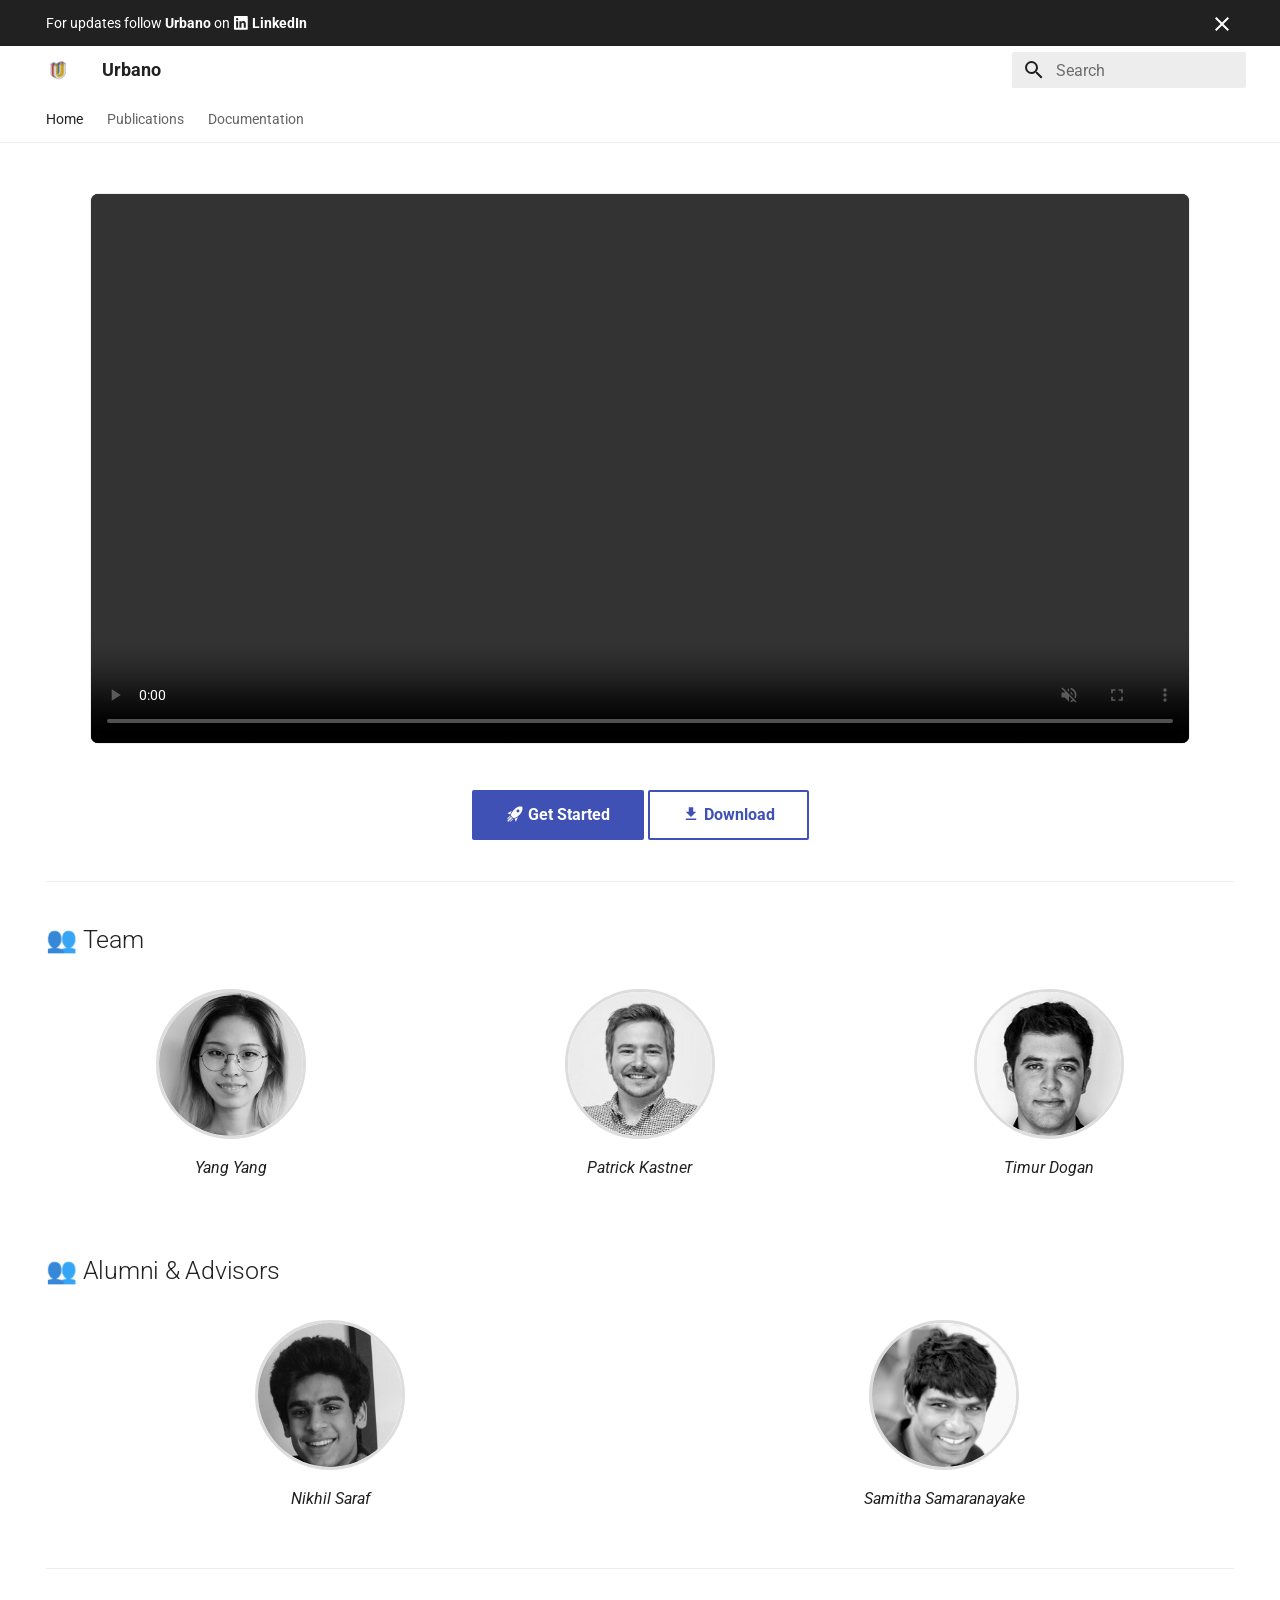
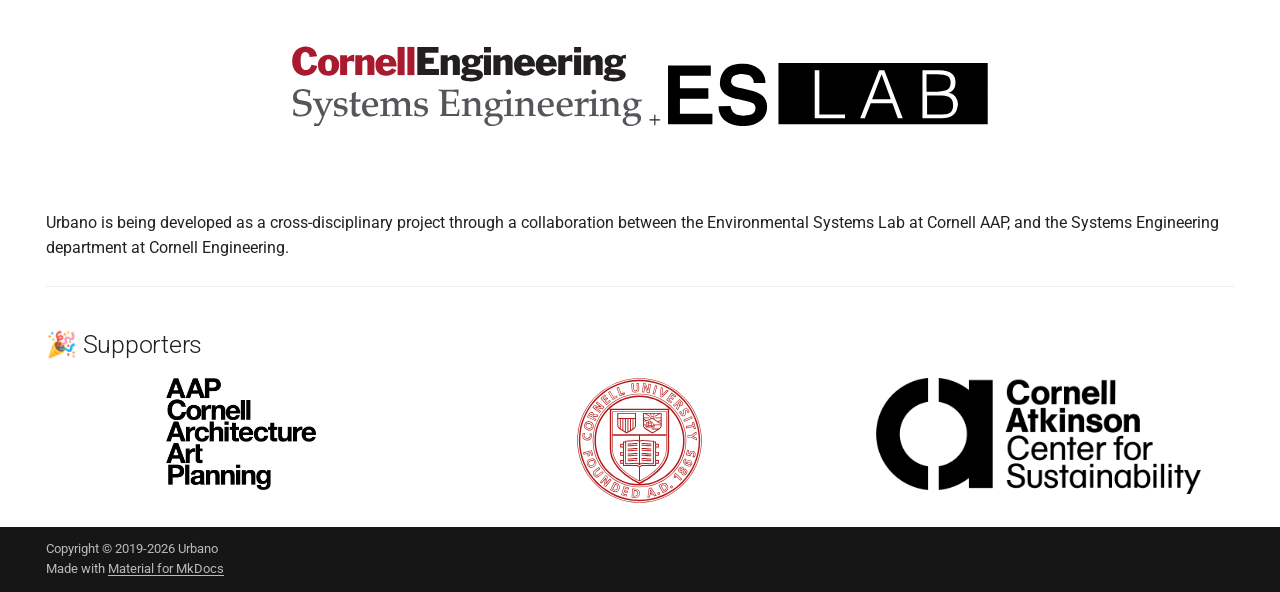
==== commit 9094bf2f: "Deployed 8503a39 with MkDocs version: 1.6.1" ====
--- a/index.html
+++ b/index.html
@@ -104,6 +104,6 @@
     outline-offset: 4px;
     border-radius: 8px;
 }
-</style> <figure> <img alt class=skip-lightbox src=assets/cd/android-chrome-512x512.png width=250> </figure> <p style="text-align: center; font-size: 24px;"> Site and mobility analysis in Rhino &amp; Grasshopper. </p> <p><br></p> <p><img alt="An example Rhino and Grasshopper canvas showing a neighborhood layout with an overlaid walkability analysis and colorful simulation components" class=skip-lightbox src=assets/images/combo.jpg></p> <div style="display: flex; justify-content: center; align-items: center; flex-wrap: wrap; gap: 1rem;"> <p><a aria-label="Get Started (opens in a new tab)" class="md-button md-button--primary" href=https://docs.urbano.io/ rel="noopener noreferrer" target=_blank><span class=twemoji><svg xmlns=http://www.w3.org/2000/svg viewbox="0 0 24 24"><path d="m13.13 22.19-1.63-3.83c1.57-.58 3.04-1.36 4.4-2.27zM5.64 12.5l-3.83-1.63 6.1-2.77C7 9.46 6.22 10.93 5.64 12.5M21.61 2.39S16.66.269 11 5.93c-2.19 2.19-3.5 4.6-4.35 6.71-.28.75-.09 1.57.46 2.13l2.13 2.12c.55.56 1.37.74 2.12.46A19.1 19.1 0 0 0 18.07 13c5.66-5.66 3.54-10.61 3.54-10.61m-7.07 7.07c-.78-.78-.78-2.05 0-2.83s2.05-.78 2.83 0c.77.78.78 2.05 0 2.83s-2.05.78-2.83 0m-5.66 7.07-1.41-1.41zM6.24 22l3.64-3.64c-.34-.09-.67-.24-.97-.45L4.83 22zM2 22h1.41l4.77-4.76-1.42-1.41L2 20.59zm0-2.83 4.09-4.08c-.21-.3-.36-.62-.45-.97L2 17.76z"></path></svg></span> Get Started</a> <a aria-label="Download (opens in a new tab)" class=md-button href="https://rhinopackages.github.io/?search=urbano&sort=2&p=Urbano2" rel="noopener noreferrer" target=_blank><span class=twemoji><svg xmlns=http://www.w3.org/2000/svg viewbox="0 0 24 24"><path d="M5 20h14v-2H5m14-9h-4V3H9v6H5l7 7z"></path></svg></span> Download</a></p> </div> <hr> <h2 id=team><span aria-hidden=true>👥</span> Team</h2> <div class=mdx-users> <figure class="mdx-users__testimonial black-and-white" tabindex=0 role=group aria-label="Team member: Yang Yang"> <img src=assets/images/team/yang.jpg alt loading=lazy class=skip-lightbox> <figcaption class=md-typeset>Yang Yang</figcaption> </figure> <figure class="mdx-users__testimonial black-and-white" tabindex=0 role=group aria-label="Team member: Patrick Kastner"> <img src=assets/images/team/kastner.jpg alt loading=lazy class=skip-lightbox> <figcaption class=md-typeset>Patrick Kastner</figcaption> </figure> <figure class="mdx-users__testimonial black-and-white" tabindex=0 role=group aria-label="Team member: Timur Dogan"> <img src=assets/images/team/dogan.jpg alt loading=lazy class=skip-lightbox> <figcaption class=md-typeset>Timur Dogan</figcaption> </figure> </div> <h2 id=alumni-advisors><span aria-hidden=true>👥</span> Alumni &amp; Advisors</h2> <div class=mdx-users> <figure class="mdx-users__testimonial black-and-white" tabindex=0 role=group aria-label="Alumni and Advisor: Nikhil Saraf"> <img src=assets/images/team/saraf.jpg alt loading=lazy class=skip-lightbox> <figcaption class=md-typeset>Nikhil Saraf</figcaption> </figure> <figure class="mdx-users__testimonial black-and-white" tabindex=0 role=group aria-label="Alumni and Advisor: Samitha Samaranayake"> <img src=assets/images/team/samitha.jpg alt loading=lazy class=skip-lightbox> <figcaption class=md-typeset>Samitha Samaranayake </figcaption> </figure> </div> <hr> <div style="display: flex; justify-content: center; align-items: center; flex-wrap: wrap; gap: 2rem; margin: 3rem 0;"> <p><img alt="Cornell Systems Engineering" class=skip-lightbox loading=lazy src=assets/images/logo-systemseng.svg width=350> <span aria-hidden=true><span class=twemoji><svg xmlns=http://www.w3.org/2000/svg viewbox="0 0 24 24"><path d="M11.75 4.5a.75.75 0 0 1 .75.75V11h5.75a.75.75 0 0 1 0 1.5H12.5v5.75a.75.75 0 0 1-1.5 0V12.5H5.25a.75.75 0 0 1 0-1.5H11V5.25a.75.75 0 0 1 .75-.75"></path></svg></span></span> <img alt="Environmental Systems Lab" class=skip-lightbox loading=lazy src=assets/images/eslab.svg width=320></p> </div> <p>Urbano is being developed as a cross-disciplinary project through a collaboration between the Environmental Systems Lab at Cornell AAP, and the Systems Engineering department at Cornell Engineering.</p> <hr> <h2 id=supporters><span aria-hidden=true>🎉</span> Supporters</h2> <div class=grid> <p><a aria-label="Cornell AAP (opens in a new tab)" class=card href=https://aap.cornell.edu/ rel="noopener noreferrer" target=_blank><img alt class="skip-lightbox center" loading=lazy src=assets/images/AAP_logo_stacked.png width=150></a></p> <p><a aria-label="Cornell University (opens in a new tab)" class=card href=https://www.cornell.edu/ rel="noopener noreferrer" target=_blank><img alt class="skip-lightbox center" loading=lazy src=assets/images/cornell.svg width=125></a></p> <p><a aria-label="Cornell Atkinson Center for Sustainability (opens in a new tab)" class=card href=https://atkinson.cornell.edu/ rel="noopener noreferrer" target=_blank><img alt class="skip-lightbox center" loading=lazy src=assets/images/atkinson.png width=325></a></p> </div> </article> </div> <script>var target=document.getElementById(location.hash.slice(1));target&&target.name&&(target.checked=target.name.startsWith("__tabbed_"))</script> </div> <button type=button class="md-top md-icon" data-md-component=top hidden> <svg xmlns=http://www.w3.org/2000/svg viewbox="0 0 24 24"><path d="M13 20h-2V8l-5.5 5.5-1.42-1.42L12 4.16l7.92 7.92-1.42 1.42L13 8z"></path></svg> Back to top </button> </main> <footer class=md-footer> <div class="md-footer-meta md-typeset"> <div class="md-footer-meta__inner md-grid"> <div class=md-copyright> <div class=md-copyright__highlight> Copyright © 2019-2026 Urbano </div> Made with <a href=https://squidfunk.github.io/mkdocs-material/ target=_blank rel=noopener> Material for MkDocs </a> </div> </div> </div> </footer> </div> <div class=md-dialog data-md-component=dialog> <div class="md-dialog__inner md-typeset"></div> </div> <div class=md-progress data-md-component=progress role=progressbar></div> <script id=__config type=application/json>{"annotate": null, "base": ".", "features": ["tabs", "instant", "navigation.tabs", "content.action.edit", "content.action.view", "content.code.annotate", "content.code.copy", "content.tooltips", "navigation.expand", "navigation.indexes", "navigation.instant", "navigation.instant.prefetch", "navigation.instant.progress", "navigation.sections", "navigation.tabs", "navigation.top", "navigation.path", "navigation.tracking", "navigation.path", "search.highlight", "search.share", "search.suggest", "toc.follow", "announce.dismiss"], "search": "assets/javascripts/workers/search.2c215733.min.js", "tags": null, "translations": {"clipboard.copied": "Copied to clipboard", "clipboard.copy": "Copy to clipboard", "search.result.more.one": "1 more on this page", "search.result.more.other": "# more on this page", "search.result.none": "No matching documents", "search.result.one": "1 matching document", "search.result.other": "# matching documents", "search.result.placeholder": "Type to start searching", "search.result.term.missing": "Missing", "select.version": "Select version"}, "version": null}</script> <script src=assets/javascripts/bundle.79ae519e.min.js></script> <script src=js/timeago.min.js></script> <script src=js/timeago_mkdocs_material.js></script> <script id=init-glightbox>const lightbox = GLightbox({"touchNavigation": true, "loop": false, "zoomable": true, "draggable": true, "openEffect": "zoom", "closeEffect": "zoom", "slideEffect": "slide"});
+</style> <div class="workflow-teaser workflow-teaser--hero"> <video autoplay loop muted playsinline controls preload=metadata aria-label="Urbano workflow teaser video"> <source src=assets/videos/Urbano2-WorkflowTeaser1.mp4 type=video/mp4> Your browser does not support embedded videos. You can <a href=assets/videos/Urbano2-WorkflowTeaser1.mp4>download the teaser video here</a>. </video> </div> <div style="display: flex; justify-content: center; align-items: center; flex-wrap: wrap; gap: 1rem;"> <p><a aria-label="Get Started (opens in a new tab)" class="md-button md-button--primary" href=https://docs.urbano.io/ rel="noopener noreferrer" target=_blank><span class=twemoji><svg xmlns=http://www.w3.org/2000/svg viewbox="0 0 24 24"><path d="m13.13 22.19-1.63-3.83c1.57-.58 3.04-1.36 4.4-2.27zM5.64 12.5l-3.83-1.63 6.1-2.77C7 9.46 6.22 10.93 5.64 12.5M21.61 2.39S16.66.269 11 5.93c-2.19 2.19-3.5 4.6-4.35 6.71-.28.75-.09 1.57.46 2.13l2.13 2.12c.55.56 1.37.74 2.12.46A19.1 19.1 0 0 0 18.07 13c5.66-5.66 3.54-10.61 3.54-10.61m-7.07 7.07c-.78-.78-.78-2.05 0-2.83s2.05-.78 2.83 0c.77.78.78 2.05 0 2.83s-2.05.78-2.83 0m-5.66 7.07-1.41-1.41zM6.24 22l3.64-3.64c-.34-.09-.67-.24-.97-.45L4.83 22zM2 22h1.41l4.77-4.76-1.42-1.41L2 20.59zm0-2.83 4.09-4.08c-.21-.3-.36-.62-.45-.97L2 17.76z"></path></svg></span> Get Started</a> <a aria-label="Download (opens in a new tab)" class=md-button href="https://rhinopackages.github.io/?search=urbano&sort=2&p=Urbano2" rel="noopener noreferrer" target=_blank><span class=twemoji><svg xmlns=http://www.w3.org/2000/svg viewbox="0 0 24 24"><path d="M5 20h14v-2H5m14-9h-4V3H9v6H5l7 7z"></path></svg></span> Download</a></p> </div> <hr> <h2 id=team><span aria-hidden=true>👥</span> Team</h2> <div class=mdx-users> <figure class="mdx-users__testimonial black-and-white" tabindex=0 role=group aria-label="Team member: Yang Yang"> <img src=assets/images/team/yang.jpg alt loading=lazy class=skip-lightbox> <figcaption class=md-typeset>Yang Yang</figcaption> </figure> <figure class="mdx-users__testimonial black-and-white" tabindex=0 role=group aria-label="Team member: Patrick Kastner"> <img src=assets/images/team/kastner.jpg alt loading=lazy class=skip-lightbox> <figcaption class=md-typeset>Patrick Kastner</figcaption> </figure> <figure class="mdx-users__testimonial black-and-white" tabindex=0 role=group aria-label="Team member: Timur Dogan"> <img src=assets/images/team/dogan.jpg alt loading=lazy class=skip-lightbox> <figcaption class=md-typeset>Timur Dogan</figcaption> </figure> </div> <h2 id=alumni-advisors><span aria-hidden=true>👥</span> Alumni &amp; Advisors</h2> <div class=mdx-users> <figure class="mdx-users__testimonial black-and-white" tabindex=0 role=group aria-label="Alumni and Advisor: Nikhil Saraf"> <img src=assets/images/team/saraf.jpg alt loading=lazy class=skip-lightbox> <figcaption class=md-typeset>Nikhil Saraf</figcaption> </figure> <figure class="mdx-users__testimonial black-and-white" tabindex=0 role=group aria-label="Alumni and Advisor: Samitha Samaranayake"> <img src=assets/images/team/samitha.jpg alt loading=lazy class=skip-lightbox> <figcaption class=md-typeset>Samitha Samaranayake </figcaption> </figure> </div> <hr> <div style="display: flex; justify-content: center; align-items: center; flex-wrap: wrap; gap: 2rem; margin: 3rem 0;"> <p><img alt="Cornell Systems Engineering" class=skip-lightbox loading=lazy src=assets/images/logo-systemseng.svg width=350> <span aria-hidden=true><span class=twemoji><svg xmlns=http://www.w3.org/2000/svg viewbox="0 0 24 24"><path d="M11.75 4.5a.75.75 0 0 1 .75.75V11h5.75a.75.75 0 0 1 0 1.5H12.5v5.75a.75.75 0 0 1-1.5 0V12.5H5.25a.75.75 0 0 1 0-1.5H11V5.25a.75.75 0 0 1 .75-.75"></path></svg></span></span> <img alt="Environmental Systems Lab" class=skip-lightbox loading=lazy src=assets/images/eslab.svg width=320></p> </div> <p>Urbano is being developed as a cross-disciplinary project through a collaboration between the Environmental Systems Lab at Cornell AAP, and the Systems Engineering department at Cornell Engineering.</p> <hr> <h2 id=supporters><span aria-hidden=true>🎉</span> Supporters</h2> <div class=grid> <p><a aria-label="Cornell AAP (opens in a new tab)" class=card href=https://aap.cornell.edu/ rel="noopener noreferrer" target=_blank><img alt class="skip-lightbox center" loading=lazy src=assets/images/AAP_logo_stacked.png width=150></a></p> <p><a aria-label="Cornell University (opens in a new tab)" class=card href=https://www.cornell.edu/ rel="noopener noreferrer" target=_blank><img alt class="skip-lightbox center" loading=lazy src=assets/images/cornell.svg width=125></a></p> <p><a aria-label="Cornell Atkinson Center for Sustainability (opens in a new tab)" class=card href=https://atkinson.cornell.edu/ rel="noopener noreferrer" target=_blank><img alt class="skip-lightbox center" loading=lazy src=assets/images/atkinson.png width=325></a></p> </div> </article> </div> <script>var target=document.getElementById(location.hash.slice(1));target&&target.name&&(target.checked=target.name.startsWith("__tabbed_"))</script> </div> <button type=button class="md-top md-icon" data-md-component=top hidden> <svg xmlns=http://www.w3.org/2000/svg viewbox="0 0 24 24"><path d="M13 20h-2V8l-5.5 5.5-1.42-1.42L12 4.16l7.92 7.92-1.42 1.42L13 8z"></path></svg> Back to top </button> </main> <footer class=md-footer> <div class="md-footer-meta md-typeset"> <div class="md-footer-meta__inner md-grid"> <div class=md-copyright> <div class=md-copyright__highlight> Copyright © 2019-2026 Urbano </div> Made with <a href=https://squidfunk.github.io/mkdocs-material/ target=_blank rel=noopener> Material for MkDocs </a> </div> </div> </div> </footer> </div> <div class=md-dialog data-md-component=dialog> <div class="md-dialog__inner md-typeset"></div> </div> <div class=md-progress data-md-component=progress role=progressbar></div> <script id=__config type=application/json>{"annotate": null, "base": ".", "features": ["tabs", "instant", "navigation.tabs", "content.action.edit", "content.action.view", "content.code.annotate", "content.code.copy", "content.tooltips", "navigation.expand", "navigation.indexes", "navigation.instant", "navigation.instant.prefetch", "navigation.instant.progress", "navigation.sections", "navigation.tabs", "navigation.top", "navigation.path", "navigation.tracking", "navigation.path", "search.highlight", "search.share", "search.suggest", "toc.follow", "announce.dismiss"], "search": "assets/javascripts/workers/search.2c215733.min.js", "tags": null, "translations": {"clipboard.copied": "Copied to clipboard", "clipboard.copy": "Copy to clipboard", "search.result.more.one": "1 more on this page", "search.result.more.other": "# more on this page", "search.result.none": "No matching documents", "search.result.one": "1 matching document", "search.result.other": "# matching documents", "search.result.placeholder": "Type to start searching", "search.result.term.missing": "Missing", "select.version": "Select version"}, "version": null}</script> <script src=assets/javascripts/bundle.79ae519e.min.js></script> <script src=js/timeago.min.js></script> <script src=js/timeago_mkdocs_material.js></script> <script id=init-glightbox>const lightbox = GLightbox({"touchNavigation": true, "loop": false, "zoomable": true, "draggable": true, "openEffect": "zoom", "closeEffect": "zoom", "slideEffect": "slide"});
 document$.subscribe(()=>{ lightbox.reload(); });
 </script></body></html>
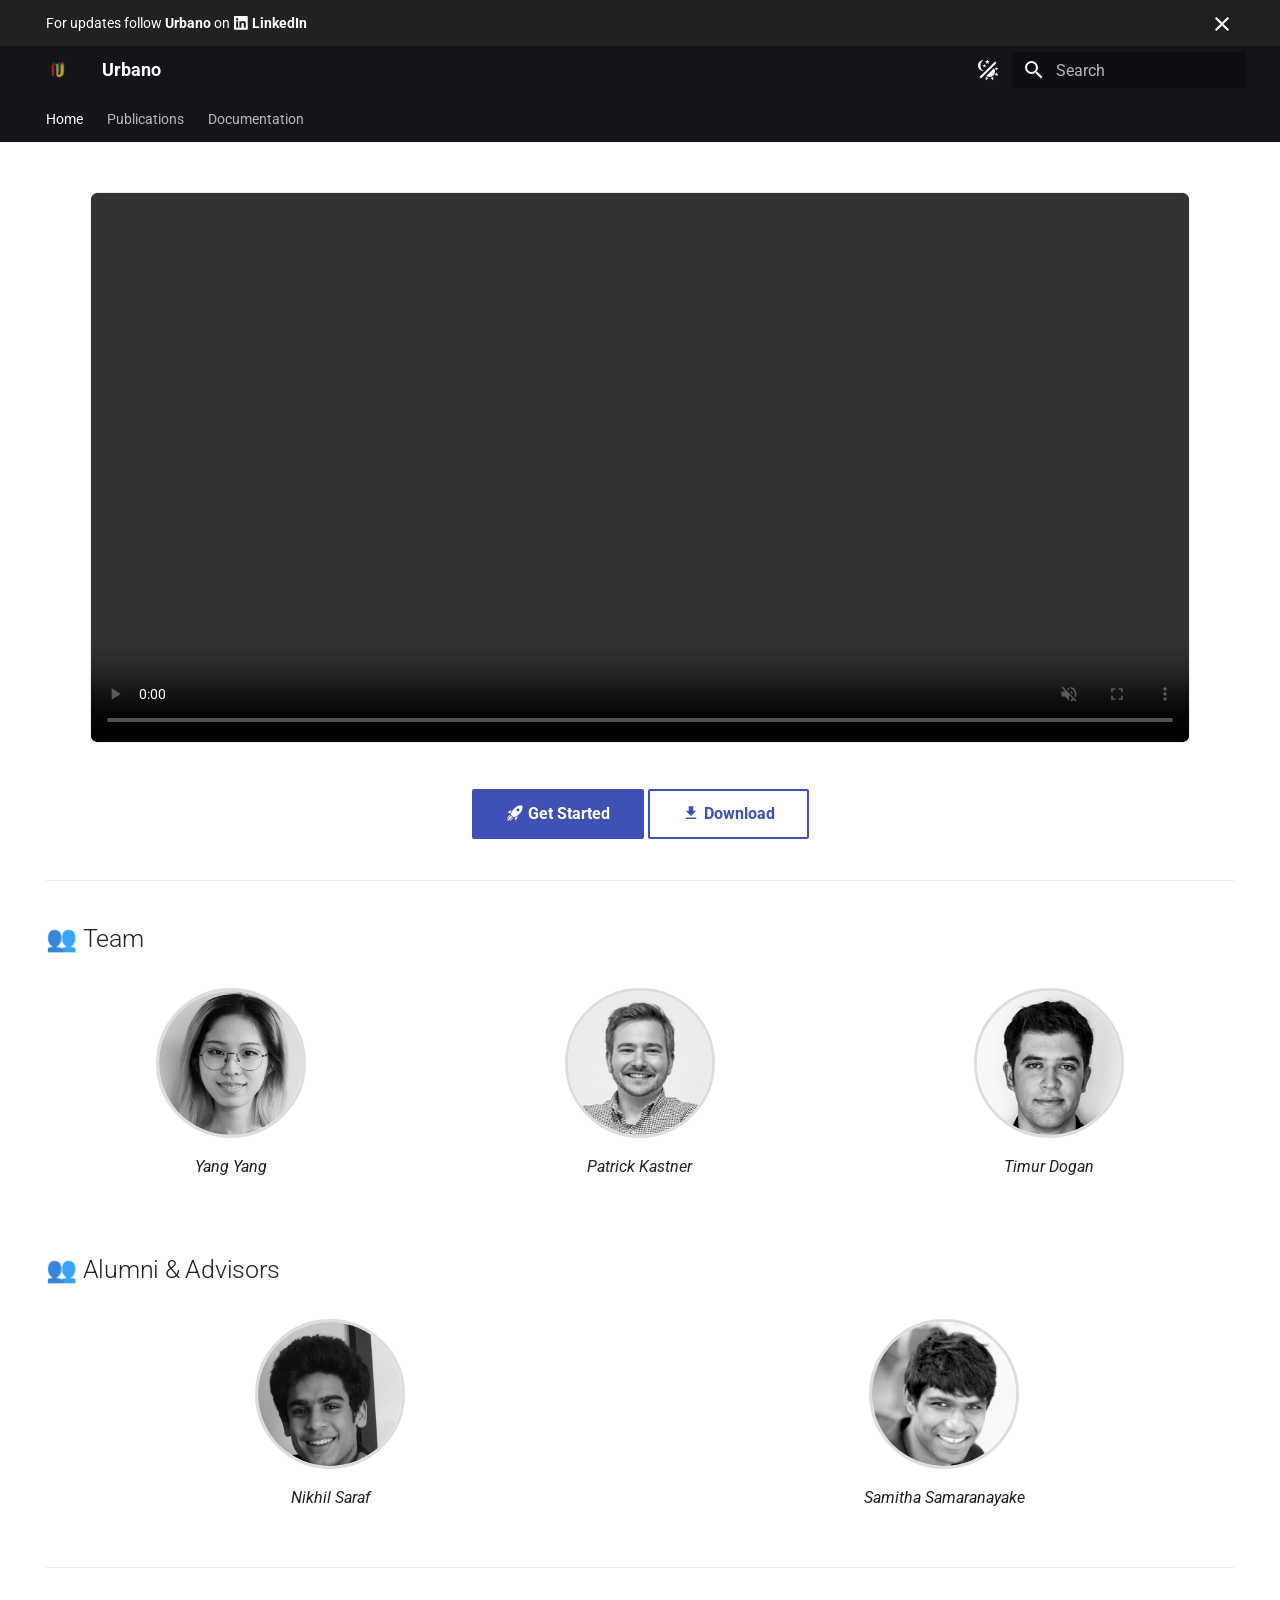
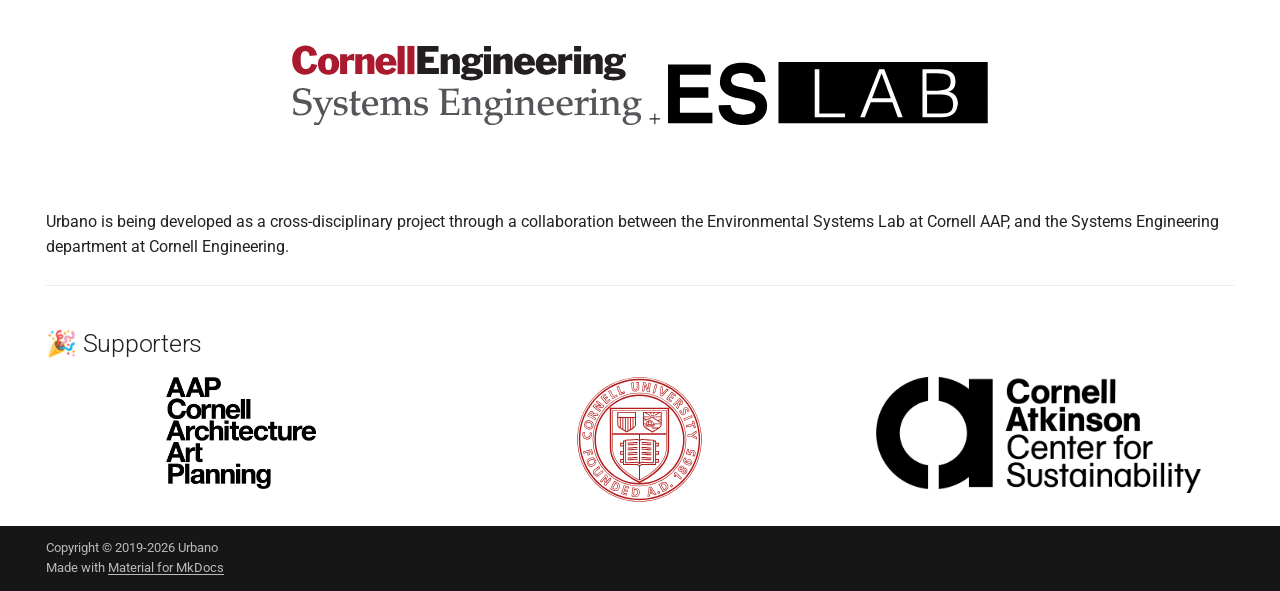
==== commit ecc1eb69: "Deployed d4e5dda with MkDocs version: 1.6.1" ====
--- a/index.html
+++ b/index.html
@@ -8,7 +8,7 @@
             body[data-md-color-scheme="slate"] .gdesc-inner { background: var(--md-default-bg-color); }
             body[data-md-color-scheme="slate"] .gslide-title { color: var(--md-default-fg-color); }
             body[data-md-color-scheme="slate"] .gslide-desc { color: var(--md-default-fg-color); }
-        </style></head> <body dir=ltr data-md-color-scheme=default data-md-color-primary=white data-md-color-accent=indigo> <input class=md-toggle data-md-toggle=drawer type=checkbox id=__drawer autocomplete=off> <input class=md-toggle data-md-toggle=search type=checkbox id=__search autocomplete=off> <label class=md-overlay for=__drawer></label> <div data-md-component=skip> <a href=#team class=md-skip> Skip to content </a> </div> <div data-md-component=announce> <aside class=md-banner> <div class="md-banner__inner md-grid md-typeset"> <button class="md-banner__button md-icon" aria-label="Don't show this again"> <svg xmlns=http://www.w3.org/2000/svg viewbox="0 0 24 24"><path d="M19 6.41 17.59 5 12 10.59 6.41 5 5 6.41 10.59 12 5 17.59 6.41 19 12 13.41 17.59 19 19 17.59 13.41 12z"></path></svg> </button> For updates follow <strong>Urbano</strong> on <a rel="me noopener noreferrer" target=_blank href=https://www.linkedin.com/company/urbano-io> <span class="twemoji linkedin" aria-hidden=true> <svg xmlns=http://www.w3.org/2000/svg viewbox="0 0 448 512"><!-- Font Awesome Free 7.1.0 by @fontawesome - https://fontawesome.com License - https://fontawesome.com/license/free (Icons: CC BY 4.0, Fonts: SIL OFL 1.1, Code: MIT License) Copyright 2025 Fonticons, Inc.--><path d="M416 32H31.9C14.3 32 0 46.5 0 64.3v383.4C0 465.5 14.3 480 31.9 480H416c17.6 0 32-14.5 32-32.3V64.3c0-17.8-14.4-32.3-32-32.3M135.4 416H69V202.2h66.5V416zM102.2 96a38.5 38.5 0 1 1 0 77 38.5 38.5 0 1 1 0-77m282.1 320h-66.4V312c0-24.8-.5-56.7-34.5-56.7-34.6 0-39.9 27-39.9 54.9V416h-66.4V202.2h63.7v29.2h.9c8.9-16.8 30.6-34.5 62.9-34.5 67.2 0 79.7 44.3 79.7 101.9z"></path></svg> </span> <strong>LinkedIn</strong><span class=sr-only> (opens in a new tab)</span> </a> </div> <script>var el=document.querySelector("[data-md-component=announce]");if(el){var content=el.querySelector(".md-typeset");__md_hash(content.innerHTML)===__md_get("__announce")&&(el.hidden=!0)}</script> </aside> </div> <header class=md-header data-md-component=header> <nav class="md-header__inner md-grid" aria-label=Header> <a href=. title=Urbano class="md-header__button md-logo" aria-label=Urbano data-md-component=logo> <img src=assets/cd/android-chrome-512x512.png alt=logo> </a> <label class="md-header__button md-icon" for=__drawer> <svg xmlns=http://www.w3.org/2000/svg viewbox="0 0 24 24"><path d="M3 6h18v2H3zm0 5h18v2H3zm0 5h18v2H3z"></path></svg> </label> <div class=md-header__title data-md-component=header-title> <div class=md-header__ellipsis> <div class=md-header__topic> <span class=md-ellipsis> Urbano </span> </div> <div class=md-header__topic data-md-component=header-topic> <span class=md-ellipsis> Home </span> </div> </div> </div> <label class="md-header__button md-icon" for=__search> <svg xmlns=http://www.w3.org/2000/svg viewbox="0 0 24 24"><path d="M9.5 3A6.5 6.5 0 0 1 16 9.5c0 1.61-.59 3.09-1.56 4.23l.27.27h.79l5 5-1.5 1.5-5-5v-.79l-.27-.27A6.52 6.52 0 0 1 9.5 16 6.5 6.5 0 0 1 3 9.5 6.5 6.5 0 0 1 9.5 3m0 2C7 5 5 7 5 9.5S7 14 9.5 14 14 12 14 9.5 12 5 9.5 5"></path></svg> </label> <div class=md-search data-md-component=search role=dialog> <label class=md-search__overlay for=__search></label> <div class=md-search__inner role=search> <form class=md-search__form name=search> <input type=text class=md-search__input name=query aria-label=Search placeholder=Search autocapitalize=off autocorrect=off autocomplete=off spellcheck=false data-md-component=search-query required> <label class="md-search__icon md-icon" for=__search> <svg xmlns=http://www.w3.org/2000/svg viewbox="0 0 24 24"><path d="M9.5 3A6.5 6.5 0 0 1 16 9.5c0 1.61-.59 3.09-1.56 4.23l.27.27h.79l5 5-1.5 1.5-5-5v-.79l-.27-.27A6.52 6.52 0 0 1 9.5 16 6.5 6.5 0 0 1 3 9.5 6.5 6.5 0 0 1 9.5 3m0 2C7 5 5 7 5 9.5S7 14 9.5 14 14 12 14 9.5 12 5 9.5 5"></path></svg> <svg xmlns=http://www.w3.org/2000/svg viewbox="0 0 24 24"><path d="M20 11v2H8l5.5 5.5-1.42 1.42L4.16 12l7.92-7.92L13.5 5.5 8 11z"></path></svg> </label> <nav class=md-search__options aria-label=Search> <a href=javascript:void(0) class="md-search__icon md-icon" title=Share aria-label=Share data-clipboard data-clipboard-text data-md-component=search-share tabindex=-1> <svg xmlns=http://www.w3.org/2000/svg viewbox="0 0 24 24"><path d="M18 16.08c-.76 0-1.44.3-1.96.77L8.91 12.7c.05-.23.09-.46.09-.7s-.04-.47-.09-.7l7.05-4.11c.54.5 1.25.81 2.04.81a3 3 0 0 0 3-3 3 3 0 0 0-3-3 3 3 0 0 0-3 3c0 .24.04.47.09.7L8.04 9.81C7.5 9.31 6.79 9 6 9a3 3 0 0 0-3 3 3 3 0 0 0 3 3c.79 0 1.5-.31 2.04-.81l7.12 4.15c-.05.21-.08.43-.08.66 0 1.61 1.31 2.91 2.92 2.91s2.92-1.3 2.92-2.91A2.92 2.92 0 0 0 18 16.08"></path></svg> </a> <button type=reset class="md-search__icon md-icon" title=Clear aria-label=Clear tabindex=-1> <svg xmlns=http://www.w3.org/2000/svg viewbox="0 0 24 24"><path d="M19 6.41 17.59 5 12 10.59 6.41 5 5 6.41 10.59 12 5 17.59 6.41 19 12 13.41 17.59 19 19 17.59 13.41 12z"></path></svg> </button> </nav> <div class=md-search__suggest data-md-component=search-suggest></div> </form> <div class=md-search__output> <div class=md-search__scrollwrap tabindex=0 data-md-scrollfix> <div class=md-search-result data-md-component=search-result> <div class=md-search-result__meta> Initializing search </div> <ol class=md-search-result__list role=presentation></ol> </div> </div> </div> </div> </div> </nav> </header> <div class=md-container data-md-component=container> <nav class=md-tabs aria-label=Tabs data-md-component=tabs> <div class=md-grid> <ul class=md-tabs__list> <li class="md-tabs__item md-tabs__item--active"> <a href=. class=md-tabs__link> Home </a> </li> <li class=md-tabs__item> <a href=publications/ class=md-tabs__link> Publications </a> </li> <li class=md-tabs__item> <a href=https://docs.urbano.io class=md-tabs__link> Documentation </a> </li> </ul> </div> </nav> <main class=md-main data-md-component=main> <div class="md-main__inner md-grid"> <div class="md-sidebar md-sidebar--primary" data-md-component=sidebar data-md-type=navigation hidden> <div class=md-sidebar__scrollwrap> <div class=md-sidebar__inner> <nav class="md-nav md-nav--primary md-nav--lifted" aria-label=Navigation data-md-level=0> <label class=md-nav__title for=__drawer> <a href=. title=Urbano class="md-nav__button md-logo" aria-label=Urbano data-md-component=logo> <img src=assets/cd/android-chrome-512x512.png alt=logo> </a> Urbano </label> <ul class=md-nav__list data-md-scrollfix> <li class="md-nav__item md-nav__item--active"> <input class="md-nav__toggle md-toggle" type=checkbox id=__toc> <label class="md-nav__link md-nav__link--active" for=__toc> <span class=md-ellipsis> Home </span> <span class="md-nav__icon md-icon"></span> </label> <a href=. class="md-nav__link md-nav__link--active"> <span class=md-ellipsis> Home </span> </a> <nav class="md-nav md-nav--secondary" aria-label="Table of contents"> <label class=md-nav__title for=__toc> <span class="md-nav__icon md-icon"></span> Table of contents </label> <ul class=md-nav__list data-md-component=toc data-md-scrollfix> <li class=md-nav__item> <a href=#team class=md-nav__link> <span class=md-ellipsis> 👥 Team </span> </a> </li> <li class=md-nav__item> <a href=#alumni-advisors class=md-nav__link> <span class=md-ellipsis> 👥 Alumni &amp; Advisors </span> </a> </li> <li class=md-nav__item> <a href=#supporters class=md-nav__link> <span class=md-ellipsis> 🎉 Supporters </span> </a> </li> </ul> </nav> </li> <li class=md-nav__item> <a href=publications/ class=md-nav__link> <span class=md-ellipsis> Publications </span> </a> </li> <li class=md-nav__item> <a href=https://docs.urbano.io class=md-nav__link> <span class=md-ellipsis> Documentation </span> </a> </li> </ul> </nav> </div> </div> </div> <div class="md-sidebar md-sidebar--secondary" data-md-component=sidebar data-md-type=toc hidden> <div class=md-sidebar__scrollwrap> <div class=md-sidebar__inner> <nav class="md-nav md-nav--secondary" aria-label="Table of contents"> <label class=md-nav__title for=__toc> <span class="md-nav__icon md-icon"></span> Table of contents </label> <ul class=md-nav__list data-md-component=toc data-md-scrollfix> <li class=md-nav__item> <a href=#team class=md-nav__link> <span class=md-ellipsis> 👥 Team </span> </a> </li> <li class=md-nav__item> <a href=#alumni-advisors class=md-nav__link> <span class=md-ellipsis> 👥 Alumni &amp; Advisors </span> </a> </li> <li class=md-nav__item> <a href=#supporters class=md-nav__link> <span class=md-ellipsis> 🎉 Supporters </span> </a> </li> </ul> </nav> </div> </div> </div> <div class=md-content data-md-component=content> <article class="md-content__inner md-typeset"> <h1>Home</h1> <style>
+        </style></head> <body dir=ltr data-md-color-scheme=default data-md-color-primary=indigo data-md-color-accent=indigo> <input class=md-toggle data-md-toggle=drawer type=checkbox id=__drawer autocomplete=off> <input class=md-toggle data-md-toggle=search type=checkbox id=__search autocomplete=off> <label class=md-overlay for=__drawer></label> <div data-md-component=skip> <a href=#team class=md-skip> Skip to content </a> </div> <div data-md-component=announce> <aside class=md-banner> <div class="md-banner__inner md-grid md-typeset"> <button class="md-banner__button md-icon" aria-label="Don't show this again"> <svg xmlns=http://www.w3.org/2000/svg viewbox="0 0 24 24"><path d="M19 6.41 17.59 5 12 10.59 6.41 5 5 6.41 10.59 12 5 17.59 6.41 19 12 13.41 17.59 19 19 17.59 13.41 12z"></path></svg> </button> For updates follow <strong>Urbano</strong> on <a rel="me noopener noreferrer" target=_blank href=https://www.linkedin.com/company/urbano-io> <span class="twemoji linkedin" aria-hidden=true> <svg xmlns=http://www.w3.org/2000/svg viewbox="0 0 448 512"><!-- Font Awesome Free 7.1.0 by @fontawesome - https://fontawesome.com License - https://fontawesome.com/license/free (Icons: CC BY 4.0, Fonts: SIL OFL 1.1, Code: MIT License) Copyright 2025 Fonticons, Inc.--><path d="M416 32H31.9C14.3 32 0 46.5 0 64.3v383.4C0 465.5 14.3 480 31.9 480H416c17.6 0 32-14.5 32-32.3V64.3c0-17.8-14.4-32.3-32-32.3M135.4 416H69V202.2h66.5V416zM102.2 96a38.5 38.5 0 1 1 0 77 38.5 38.5 0 1 1 0-77m282.1 320h-66.4V312c0-24.8-.5-56.7-34.5-56.7-34.6 0-39.9 27-39.9 54.9V416h-66.4V202.2h63.7v29.2h.9c8.9-16.8 30.6-34.5 62.9-34.5 67.2 0 79.7 44.3 79.7 101.9z"></path></svg> </span> <strong>LinkedIn</strong><span class=sr-only> (opens in a new tab)</span> </a> </div> <script>var el=document.querySelector("[data-md-component=announce]");if(el){var content=el.querySelector(".md-typeset");__md_hash(content.innerHTML)===__md_get("__announce")&&(el.hidden=!0)}</script> </aside> </div> <header class=md-header data-md-component=header> <nav class="md-header__inner md-grid" aria-label=Header> <a href=. title=Urbano class="md-header__button md-logo" aria-label=Urbano data-md-component=logo> <img src=assets/cd/android-chrome-512x512.png alt=logo> </a> <label class="md-header__button md-icon" for=__drawer> <svg xmlns=http://www.w3.org/2000/svg viewbox="0 0 24 24"><path d="M3 6h18v2H3zm0 5h18v2H3zm0 5h18v2H3z"></path></svg> </label> <div class=md-header__title data-md-component=header-title> <div class=md-header__ellipsis> <div class=md-header__topic> <span class=md-ellipsis> Urbano </span> </div> <div class=md-header__topic data-md-component=header-topic> <span class=md-ellipsis> Home </span> </div> </div> </div> <form class=md-header__option data-md-component=palette> <input class=md-option data-md-color-media=(prefers-color-scheme) data-md-color-scheme=default data-md-color-primary=indigo data-md-color-accent=indigo aria-label="Switch to light mode" type=radio name=__palette id=__palette_0> <label class="md-header__button md-icon" title="Switch to light mode" for=__palette_1 hidden> <svg xmlns=http://www.w3.org/2000/svg viewbox="0 0 24 24"><path d="M7.5 2c-1.79 1.15-3 3.18-3 5.5s1.21 4.35 3.03 5.5C4.46 13 2 10.54 2 7.5A5.5 5.5 0 0 1 7.5 2m11.57 1.5 1.43 1.43L4.93 20.5 3.5 19.07zm-6.18 2.43L11.41 5 9.97 6l.42-1.7L9 3.24l1.75-.12.58-1.65L12 3.1l1.73.03-1.35 1.13zm-3.3 3.61-1.16-.73-1.12.78.34-1.32-1.09-.83 1.36-.09.45-1.29.51 1.27 1.36.03-1.05.87zM19 13.5a5.5 5.5 0 0 1-5.5 5.5c-1.22 0-2.35-.4-3.26-1.07l7.69-7.69c.67.91 1.07 2.04 1.07 3.26m-4.4 6.58 2.77-1.15-.24 3.35zm4.33-2.7 1.15-2.77 2.2 2.54zm1.15-4.96-1.14-2.78 3.34.24zM9.63 18.93l2.77 1.15-2.53 2.19z"></path></svg> </label> <input class=md-option data-md-color-media="(prefers-color-scheme: light)" data-md-color-scheme=default data-md-color-primary=black data-md-color-accent=black aria-label="Switch to dark mode" type=radio name=__palette id=__palette_1> <label class="md-header__button md-icon" title="Switch to dark mode" for=__palette_2 hidden> <svg xmlns=http://www.w3.org/2000/svg viewbox="0 0 24 24"><path d="M17 7H7a5 5 0 0 0-5 5 5 5 0 0 0 5 5h10a5 5 0 0 0 5-5 5 5 0 0 0-5-5m0 8a3 3 0 0 1-3-3 3 3 0 0 1 3-3 3 3 0 0 1 3 3 3 3 0 0 1-3 3"></path></svg> </label> <input class=md-option data-md-color-media="(prefers-color-scheme: dark)" data-md-color-scheme=slate data-md-color-primary=black data-md-color-accent=indigo aria-label="Switch to system preference" type=radio name=__palette id=__palette_2> <label class="md-header__button md-icon" title="Switch to system preference" for=__palette_0 hidden> <svg xmlns=http://www.w3.org/2000/svg viewbox="0 0 24 24"><path d="M17 7H7a5 5 0 0 0-5 5 5 5 0 0 0 5 5h10a5 5 0 0 0 5-5 5 5 0 0 0-5-5M7 15a3 3 0 0 1-3-3 3 3 0 0 1 3-3 3 3 0 0 1 3 3 3 3 0 0 1-3 3"></path></svg> </label> </form> <script>var palette=__md_get("__palette");if(palette&&palette.color){if("(prefers-color-scheme)"===palette.color.media){var media=matchMedia("(prefers-color-scheme: light)"),input=document.querySelector(media.matches?"[data-md-color-media='(prefers-color-scheme: light)']":"[data-md-color-media='(prefers-color-scheme: dark)']");palette.color.media=input.getAttribute("data-md-color-media"),palette.color.scheme=input.getAttribute("data-md-color-scheme"),palette.color.primary=input.getAttribute("data-md-color-primary"),palette.color.accent=input.getAttribute("data-md-color-accent")}for(var[key,value]of Object.entries(palette.color))document.body.setAttribute("data-md-color-"+key,value)}</script> <label class="md-header__button md-icon" for=__search> <svg xmlns=http://www.w3.org/2000/svg viewbox="0 0 24 24"><path d="M9.5 3A6.5 6.5 0 0 1 16 9.5c0 1.61-.59 3.09-1.56 4.23l.27.27h.79l5 5-1.5 1.5-5-5v-.79l-.27-.27A6.52 6.52 0 0 1 9.5 16 6.5 6.5 0 0 1 3 9.5 6.5 6.5 0 0 1 9.5 3m0 2C7 5 5 7 5 9.5S7 14 9.5 14 14 12 14 9.5 12 5 9.5 5"></path></svg> </label> <div class=md-search data-md-component=search role=dialog> <label class=md-search__overlay for=__search></label> <div class=md-search__inner role=search> <form class=md-search__form name=search> <input type=text class=md-search__input name=query aria-label=Search placeholder=Search autocapitalize=off autocorrect=off autocomplete=off spellcheck=false data-md-component=search-query required> <label class="md-search__icon md-icon" for=__search> <svg xmlns=http://www.w3.org/2000/svg viewbox="0 0 24 24"><path d="M9.5 3A6.5 6.5 0 0 1 16 9.5c0 1.61-.59 3.09-1.56 4.23l.27.27h.79l5 5-1.5 1.5-5-5v-.79l-.27-.27A6.52 6.52 0 0 1 9.5 16 6.5 6.5 0 0 1 3 9.5 6.5 6.5 0 0 1 9.5 3m0 2C7 5 5 7 5 9.5S7 14 9.5 14 14 12 14 9.5 12 5 9.5 5"></path></svg> <svg xmlns=http://www.w3.org/2000/svg viewbox="0 0 24 24"><path d="M20 11v2H8l5.5 5.5-1.42 1.42L4.16 12l7.92-7.92L13.5 5.5 8 11z"></path></svg> </label> <nav class=md-search__options aria-label=Search> <a href=javascript:void(0) class="md-search__icon md-icon" title=Share aria-label=Share data-clipboard data-clipboard-text data-md-component=search-share tabindex=-1> <svg xmlns=http://www.w3.org/2000/svg viewbox="0 0 24 24"><path d="M18 16.08c-.76 0-1.44.3-1.96.77L8.91 12.7c.05-.23.09-.46.09-.7s-.04-.47-.09-.7l7.05-4.11c.54.5 1.25.81 2.04.81a3 3 0 0 0 3-3 3 3 0 0 0-3-3 3 3 0 0 0-3 3c0 .24.04.47.09.7L8.04 9.81C7.5 9.31 6.79 9 6 9a3 3 0 0 0-3 3 3 3 0 0 0 3 3c.79 0 1.5-.31 2.04-.81l7.12 4.15c-.05.21-.08.43-.08.66 0 1.61 1.31 2.91 2.92 2.91s2.92-1.3 2.92-2.91A2.92 2.92 0 0 0 18 16.08"></path></svg> </a> <button type=reset class="md-search__icon md-icon" title=Clear aria-label=Clear tabindex=-1> <svg xmlns=http://www.w3.org/2000/svg viewbox="0 0 24 24"><path d="M19 6.41 17.59 5 12 10.59 6.41 5 5 6.41 10.59 12 5 17.59 6.41 19 12 13.41 17.59 19 19 17.59 13.41 12z"></path></svg> </button> </nav> <div class=md-search__suggest data-md-component=search-suggest></div> </form> <div class=md-search__output> <div class=md-search__scrollwrap tabindex=0 data-md-scrollfix> <div class=md-search-result data-md-component=search-result> <div class=md-search-result__meta> Initializing search </div> <ol class=md-search-result__list role=presentation></ol> </div> </div> </div> </div> </div> </nav> </header> <div class=md-container data-md-component=container> <nav class=md-tabs aria-label=Tabs data-md-component=tabs> <div class=md-grid> <ul class=md-tabs__list> <li class="md-tabs__item md-tabs__item--active"> <a href=. class=md-tabs__link> Home </a> </li> <li class=md-tabs__item> <a href=publications/ class=md-tabs__link> Publications </a> </li> <li class=md-tabs__item> <a href=https://docs.urbano.io class=md-tabs__link> Documentation </a> </li> </ul> </div> </nav> <main class=md-main data-md-component=main> <div class="md-main__inner md-grid"> <div class="md-sidebar md-sidebar--primary" data-md-component=sidebar data-md-type=navigation hidden> <div class=md-sidebar__scrollwrap> <div class=md-sidebar__inner> <nav class="md-nav md-nav--primary md-nav--lifted" aria-label=Navigation data-md-level=0> <label class=md-nav__title for=__drawer> <a href=. title=Urbano class="md-nav__button md-logo" aria-label=Urbano data-md-component=logo> <img src=assets/cd/android-chrome-512x512.png alt=logo> </a> Urbano </label> <ul class=md-nav__list data-md-scrollfix> <li class="md-nav__item md-nav__item--active"> <input class="md-nav__toggle md-toggle" type=checkbox id=__toc> <label class="md-nav__link md-nav__link--active" for=__toc> <span class=md-ellipsis> Home </span> <span class="md-nav__icon md-icon"></span> </label> <a href=. class="md-nav__link md-nav__link--active"> <span class=md-ellipsis> Home </span> </a> <nav class="md-nav md-nav--secondary" aria-label="Table of contents"> <label class=md-nav__title for=__toc> <span class="md-nav__icon md-icon"></span> Table of contents </label> <ul class=md-nav__list data-md-component=toc data-md-scrollfix> <li class=md-nav__item> <a href=#team class=md-nav__link> <span class=md-ellipsis> 👥 Team </span> </a> </li> <li class=md-nav__item> <a href=#alumni-advisors class=md-nav__link> <span class=md-ellipsis> 👥 Alumni &amp; Advisors </span> </a> </li> <li class=md-nav__item> <a href=#supporters class=md-nav__link> <span class=md-ellipsis> 🎉 Supporters </span> </a> </li> </ul> </nav> </li> <li class=md-nav__item> <a href=publications/ class=md-nav__link> <span class=md-ellipsis> Publications </span> </a> </li> <li class=md-nav__item> <a href=https://docs.urbano.io class=md-nav__link> <span class=md-ellipsis> Documentation </span> </a> </li> </ul> </nav> </div> </div> </div> <div class="md-sidebar md-sidebar--secondary" data-md-component=sidebar data-md-type=toc hidden> <div class=md-sidebar__scrollwrap> <div class=md-sidebar__inner> <nav class="md-nav md-nav--secondary" aria-label="Table of contents"> <label class=md-nav__title for=__toc> <span class="md-nav__icon md-icon"></span> Table of contents </label> <ul class=md-nav__list data-md-component=toc data-md-scrollfix> <li class=md-nav__item> <a href=#team class=md-nav__link> <span class=md-ellipsis> 👥 Team </span> </a> </li> <li class=md-nav__item> <a href=#alumni-advisors class=md-nav__link> <span class=md-ellipsis> 👥 Alumni &amp; Advisors </span> </a> </li> <li class=md-nav__item> <a href=#supporters class=md-nav__link> <span class=md-ellipsis> 🎉 Supporters </span> </a> </li> </ul> </nav> </div> </div> </div> <div class=md-content data-md-component=content> <article class="md-content__inner md-typeset"> <h1>Home</h1> <style>
 .md-content h1 {
     display: none !important;
 }
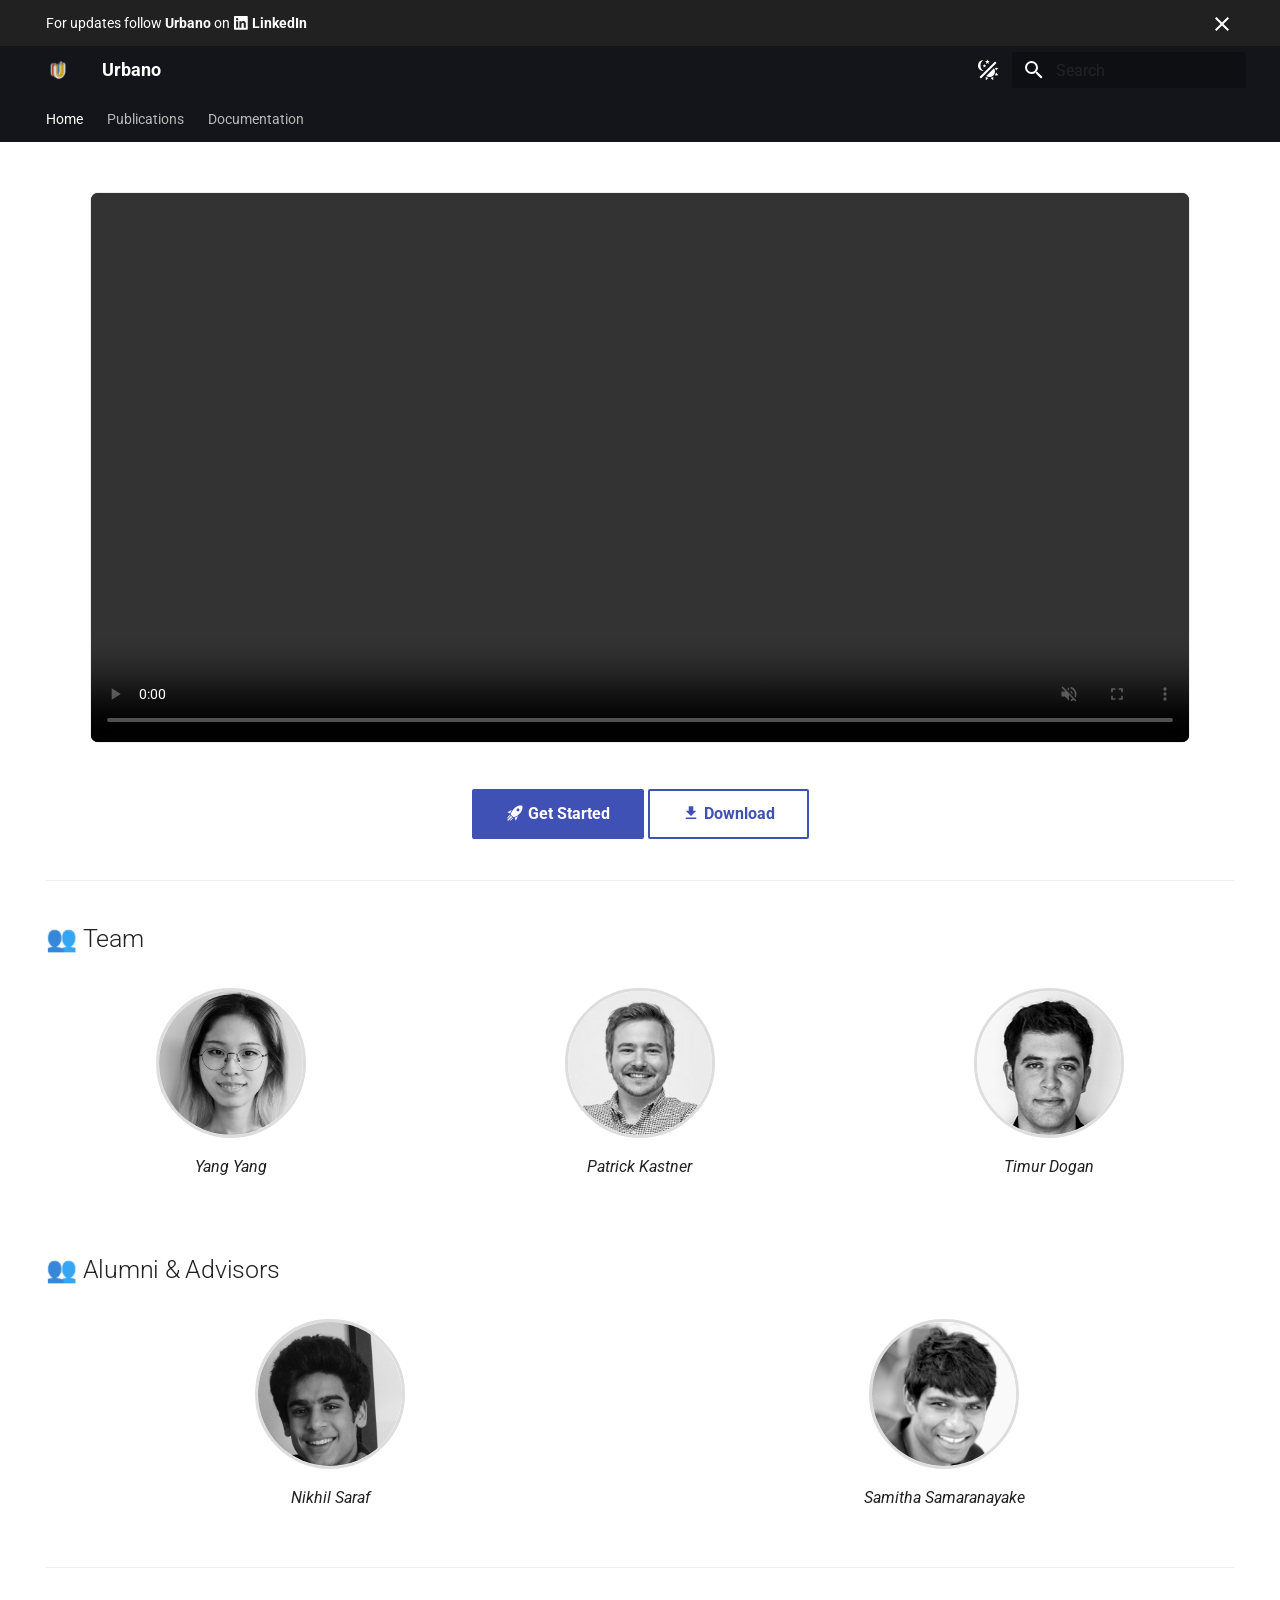
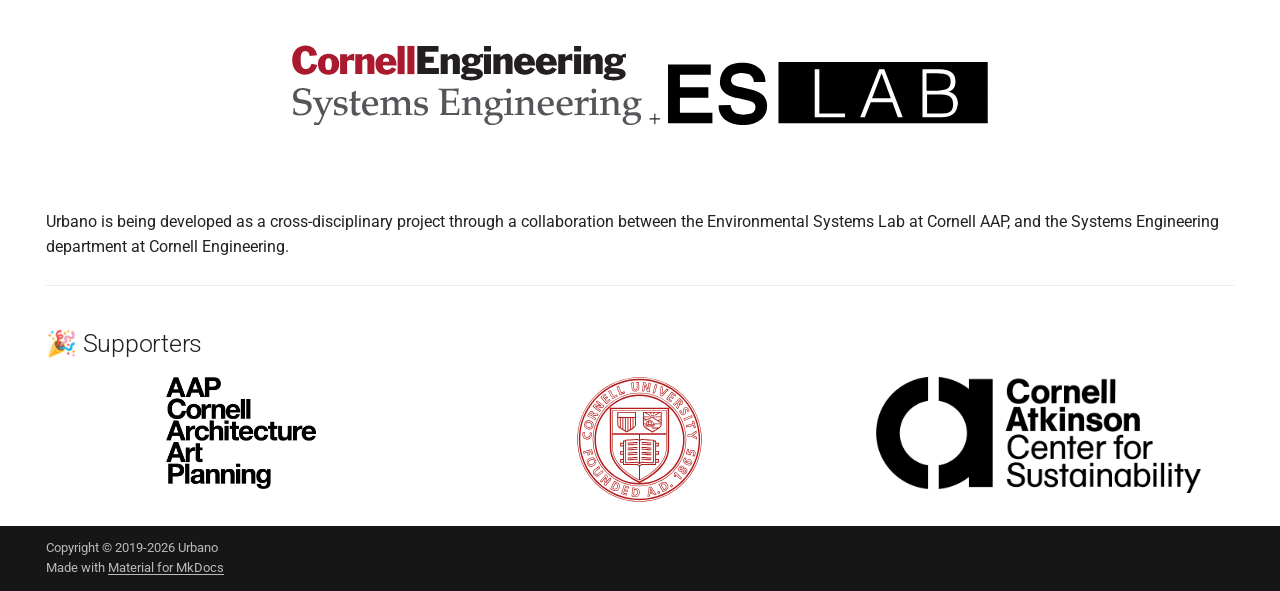
==== commit 6dda690a: "Deployed 44d855b with MkDocs version: 1.6.1" ====
--- a/index.html
+++ b/index.html
@@ -8,7 +8,7 @@
             body[data-md-color-scheme="slate"] .gdesc-inner { background: var(--md-default-bg-color); }
             body[data-md-color-scheme="slate"] .gslide-title { color: var(--md-default-fg-color); }
             body[data-md-color-scheme="slate"] .gslide-desc { color: var(--md-default-fg-color); }
-        </style></head> <body dir=ltr data-md-color-scheme=default data-md-color-primary=indigo data-md-color-accent=indigo> <input class=md-toggle data-md-toggle=drawer type=checkbox id=__drawer autocomplete=off> <input class=md-toggle data-md-toggle=search type=checkbox id=__search autocomplete=off> <label class=md-overlay for=__drawer></label> <div data-md-component=skip> <a href=#team class=md-skip> Skip to content </a> </div> <div data-md-component=announce> <aside class=md-banner> <div class="md-banner__inner md-grid md-typeset"> <button class="md-banner__button md-icon" aria-label="Don't show this again"> <svg xmlns=http://www.w3.org/2000/svg viewbox="0 0 24 24"><path d="M19 6.41 17.59 5 12 10.59 6.41 5 5 6.41 10.59 12 5 17.59 6.41 19 12 13.41 17.59 19 19 17.59 13.41 12z"></path></svg> </button> For updates follow <strong>Urbano</strong> on <a rel="me noopener noreferrer" target=_blank href=https://www.linkedin.com/company/urbano-io> <span class="twemoji linkedin" aria-hidden=true> <svg xmlns=http://www.w3.org/2000/svg viewbox="0 0 448 512"><!-- Font Awesome Free 7.1.0 by @fontawesome - https://fontawesome.com License - https://fontawesome.com/license/free (Icons: CC BY 4.0, Fonts: SIL OFL 1.1, Code: MIT License) Copyright 2025 Fonticons, Inc.--><path d="M416 32H31.9C14.3 32 0 46.5 0 64.3v383.4C0 465.5 14.3 480 31.9 480H416c17.6 0 32-14.5 32-32.3V64.3c0-17.8-14.4-32.3-32-32.3M135.4 416H69V202.2h66.5V416zM102.2 96a38.5 38.5 0 1 1 0 77 38.5 38.5 0 1 1 0-77m282.1 320h-66.4V312c0-24.8-.5-56.7-34.5-56.7-34.6 0-39.9 27-39.9 54.9V416h-66.4V202.2h63.7v29.2h.9c8.9-16.8 30.6-34.5 62.9-34.5 67.2 0 79.7 44.3 79.7 101.9z"></path></svg> </span> <strong>LinkedIn</strong><span class=sr-only> (opens in a new tab)</span> </a> </div> <script>var el=document.querySelector("[data-md-component=announce]");if(el){var content=el.querySelector(".md-typeset");__md_hash(content.innerHTML)===__md_get("__announce")&&(el.hidden=!0)}</script> </aside> </div> <header class=md-header data-md-component=header> <nav class="md-header__inner md-grid" aria-label=Header> <a href=. title=Urbano class="md-header__button md-logo" aria-label=Urbano data-md-component=logo> <img src=assets/cd/android-chrome-512x512.png alt=logo> </a> <label class="md-header__button md-icon" for=__drawer> <svg xmlns=http://www.w3.org/2000/svg viewbox="0 0 24 24"><path d="M3 6h18v2H3zm0 5h18v2H3zm0 5h18v2H3z"></path></svg> </label> <div class=md-header__title data-md-component=header-title> <div class=md-header__ellipsis> <div class=md-header__topic> <span class=md-ellipsis> Urbano </span> </div> <div class=md-header__topic data-md-component=header-topic> <span class=md-ellipsis> Home </span> </div> </div> </div> <form class=md-header__option data-md-component=palette> <input class=md-option data-md-color-media=(prefers-color-scheme) data-md-color-scheme=default data-md-color-primary=indigo data-md-color-accent=indigo aria-label="Switch to light mode" type=radio name=__palette id=__palette_0> <label class="md-header__button md-icon" title="Switch to light mode" for=__palette_1 hidden> <svg xmlns=http://www.w3.org/2000/svg viewbox="0 0 24 24"><path d="M7.5 2c-1.79 1.15-3 3.18-3 5.5s1.21 4.35 3.03 5.5C4.46 13 2 10.54 2 7.5A5.5 5.5 0 0 1 7.5 2m11.57 1.5 1.43 1.43L4.93 20.5 3.5 19.07zm-6.18 2.43L11.41 5 9.97 6l.42-1.7L9 3.24l1.75-.12.58-1.65L12 3.1l1.73.03-1.35 1.13zm-3.3 3.61-1.16-.73-1.12.78.34-1.32-1.09-.83 1.36-.09.45-1.29.51 1.27 1.36.03-1.05.87zM19 13.5a5.5 5.5 0 0 1-5.5 5.5c-1.22 0-2.35-.4-3.26-1.07l7.69-7.69c.67.91 1.07 2.04 1.07 3.26m-4.4 6.58 2.77-1.15-.24 3.35zm4.33-2.7 1.15-2.77 2.2 2.54zm1.15-4.96-1.14-2.78 3.34.24zM9.63 18.93l2.77 1.15-2.53 2.19z"></path></svg> </label> <input class=md-option data-md-color-media="(prefers-color-scheme: light)" data-md-color-scheme=default data-md-color-primary=black data-md-color-accent=black aria-label="Switch to dark mode" type=radio name=__palette id=__palette_1> <label class="md-header__button md-icon" title="Switch to dark mode" for=__palette_2 hidden> <svg xmlns=http://www.w3.org/2000/svg viewbox="0 0 24 24"><path d="M17 7H7a5 5 0 0 0-5 5 5 5 0 0 0 5 5h10a5 5 0 0 0 5-5 5 5 0 0 0-5-5m0 8a3 3 0 0 1-3-3 3 3 0 0 1 3-3 3 3 0 0 1 3 3 3 3 0 0 1-3 3"></path></svg> </label> <input class=md-option data-md-color-media="(prefers-color-scheme: dark)" data-md-color-scheme=slate data-md-color-primary=black data-md-color-accent=indigo aria-label="Switch to system preference" type=radio name=__palette id=__palette_2> <label class="md-header__button md-icon" title="Switch to system preference" for=__palette_0 hidden> <svg xmlns=http://www.w3.org/2000/svg viewbox="0 0 24 24"><path d="M17 7H7a5 5 0 0 0-5 5 5 5 0 0 0 5 5h10a5 5 0 0 0 5-5 5 5 0 0 0-5-5M7 15a3 3 0 0 1-3-3 3 3 0 0 1 3-3 3 3 0 0 1 3 3 3 3 0 0 1-3 3"></path></svg> </label> </form> <script>var palette=__md_get("__palette");if(palette&&palette.color){if("(prefers-color-scheme)"===palette.color.media){var media=matchMedia("(prefers-color-scheme: light)"),input=document.querySelector(media.matches?"[data-md-color-media='(prefers-color-scheme: light)']":"[data-md-color-media='(prefers-color-scheme: dark)']");palette.color.media=input.getAttribute("data-md-color-media"),palette.color.scheme=input.getAttribute("data-md-color-scheme"),palette.color.primary=input.getAttribute("data-md-color-primary"),palette.color.accent=input.getAttribute("data-md-color-accent")}for(var[key,value]of Object.entries(palette.color))document.body.setAttribute("data-md-color-"+key,value)}</script> <label class="md-header__button md-icon" for=__search> <svg xmlns=http://www.w3.org/2000/svg viewbox="0 0 24 24"><path d="M9.5 3A6.5 6.5 0 0 1 16 9.5c0 1.61-.59 3.09-1.56 4.23l.27.27h.79l5 5-1.5 1.5-5-5v-.79l-.27-.27A6.52 6.52 0 0 1 9.5 16 6.5 6.5 0 0 1 3 9.5 6.5 6.5 0 0 1 9.5 3m0 2C7 5 5 7 5 9.5S7 14 9.5 14 14 12 14 9.5 12 5 9.5 5"></path></svg> </label> <div class=md-search data-md-component=search role=dialog> <label class=md-search__overlay for=__search></label> <div class=md-search__inner role=search> <form class=md-search__form name=search> <input type=text class=md-search__input name=query aria-label=Search placeholder=Search autocapitalize=off autocorrect=off autocomplete=off spellcheck=false data-md-component=search-query required> <label class="md-search__icon md-icon" for=__search> <svg xmlns=http://www.w3.org/2000/svg viewbox="0 0 24 24"><path d="M9.5 3A6.5 6.5 0 0 1 16 9.5c0 1.61-.59 3.09-1.56 4.23l.27.27h.79l5 5-1.5 1.5-5-5v-.79l-.27-.27A6.52 6.52 0 0 1 9.5 16 6.5 6.5 0 0 1 3 9.5 6.5 6.5 0 0 1 9.5 3m0 2C7 5 5 7 5 9.5S7 14 9.5 14 14 12 14 9.5 12 5 9.5 5"></path></svg> <svg xmlns=http://www.w3.org/2000/svg viewbox="0 0 24 24"><path d="M20 11v2H8l5.5 5.5-1.42 1.42L4.16 12l7.92-7.92L13.5 5.5 8 11z"></path></svg> </label> <nav class=md-search__options aria-label=Search> <a href=javascript:void(0) class="md-search__icon md-icon" title=Share aria-label=Share data-clipboard data-clipboard-text data-md-component=search-share tabindex=-1> <svg xmlns=http://www.w3.org/2000/svg viewbox="0 0 24 24"><path d="M18 16.08c-.76 0-1.44.3-1.96.77L8.91 12.7c.05-.23.09-.46.09-.7s-.04-.47-.09-.7l7.05-4.11c.54.5 1.25.81 2.04.81a3 3 0 0 0 3-3 3 3 0 0 0-3-3 3 3 0 0 0-3 3c0 .24.04.47.09.7L8.04 9.81C7.5 9.31 6.79 9 6 9a3 3 0 0 0-3 3 3 3 0 0 0 3 3c.79 0 1.5-.31 2.04-.81l7.12 4.15c-.05.21-.08.43-.08.66 0 1.61 1.31 2.91 2.92 2.91s2.92-1.3 2.92-2.91A2.92 2.92 0 0 0 18 16.08"></path></svg> </a> <button type=reset class="md-search__icon md-icon" title=Clear aria-label=Clear tabindex=-1> <svg xmlns=http://www.w3.org/2000/svg viewbox="0 0 24 24"><path d="M19 6.41 17.59 5 12 10.59 6.41 5 5 6.41 10.59 12 5 17.59 6.41 19 12 13.41 17.59 19 19 17.59 13.41 12z"></path></svg> </button> </nav> <div class=md-search__suggest data-md-component=search-suggest></div> </form> <div class=md-search__output> <div class=md-search__scrollwrap tabindex=0 data-md-scrollfix> <div class=md-search-result data-md-component=search-result> <div class=md-search-result__meta> Initializing search </div> <ol class=md-search-result__list role=presentation></ol> </div> </div> </div> </div> </div> </nav> </header> <div class=md-container data-md-component=container> <nav class=md-tabs aria-label=Tabs data-md-component=tabs> <div class=md-grid> <ul class=md-tabs__list> <li class="md-tabs__item md-tabs__item--active"> <a href=. class=md-tabs__link> Home </a> </li> <li class=md-tabs__item> <a href=publications/ class=md-tabs__link> Publications </a> </li> <li class=md-tabs__item> <a href=https://docs.urbano.io class=md-tabs__link> Documentation </a> </li> </ul> </div> </nav> <main class=md-main data-md-component=main> <div class="md-main__inner md-grid"> <div class="md-sidebar md-sidebar--primary" data-md-component=sidebar data-md-type=navigation hidden> <div class=md-sidebar__scrollwrap> <div class=md-sidebar__inner> <nav class="md-nav md-nav--primary md-nav--lifted" aria-label=Navigation data-md-level=0> <label class=md-nav__title for=__drawer> <a href=. title=Urbano class="md-nav__button md-logo" aria-label=Urbano data-md-component=logo> <img src=assets/cd/android-chrome-512x512.png alt=logo> </a> Urbano </label> <ul class=md-nav__list data-md-scrollfix> <li class="md-nav__item md-nav__item--active"> <input class="md-nav__toggle md-toggle" type=checkbox id=__toc> <label class="md-nav__link md-nav__link--active" for=__toc> <span class=md-ellipsis> Home </span> <span class="md-nav__icon md-icon"></span> </label> <a href=. class="md-nav__link md-nav__link--active"> <span class=md-ellipsis> Home </span> </a> <nav class="md-nav md-nav--secondary" aria-label="Table of contents"> <label class=md-nav__title for=__toc> <span class="md-nav__icon md-icon"></span> Table of contents </label> <ul class=md-nav__list data-md-component=toc data-md-scrollfix> <li class=md-nav__item> <a href=#team class=md-nav__link> <span class=md-ellipsis> 👥 Team </span> </a> </li> <li class=md-nav__item> <a href=#alumni-advisors class=md-nav__link> <span class=md-ellipsis> 👥 Alumni &amp; Advisors </span> </a> </li> <li class=md-nav__item> <a href=#supporters class=md-nav__link> <span class=md-ellipsis> 🎉 Supporters </span> </a> </li> </ul> </nav> </li> <li class=md-nav__item> <a href=publications/ class=md-nav__link> <span class=md-ellipsis> Publications </span> </a> </li> <li class=md-nav__item> <a href=https://docs.urbano.io class=md-nav__link> <span class=md-ellipsis> Documentation </span> </a> </li> </ul> </nav> </div> </div> </div> <div class="md-sidebar md-sidebar--secondary" data-md-component=sidebar data-md-type=toc hidden> <div class=md-sidebar__scrollwrap> <div class=md-sidebar__inner> <nav class="md-nav md-nav--secondary" aria-label="Table of contents"> <label class=md-nav__title for=__toc> <span class="md-nav__icon md-icon"></span> Table of contents </label> <ul class=md-nav__list data-md-component=toc data-md-scrollfix> <li class=md-nav__item> <a href=#team class=md-nav__link> <span class=md-ellipsis> 👥 Team </span> </a> </li> <li class=md-nav__item> <a href=#alumni-advisors class=md-nav__link> <span class=md-ellipsis> 👥 Alumni &amp; Advisors </span> </a> </li> <li class=md-nav__item> <a href=#supporters class=md-nav__link> <span class=md-ellipsis> 🎉 Supporters </span> </a> </li> </ul> </nav> </div> </div> </div> <div class=md-content data-md-component=content> <article class="md-content__inner md-typeset"> <h1>Home</h1> <style>
+        </style></head> <body dir=ltr data-md-color-scheme=default data-md-color-primary=indigo data-md-color-accent=indigo> <input class=md-toggle data-md-toggle=drawer type=checkbox id=__drawer autocomplete=off> <input class=md-toggle data-md-toggle=search type=checkbox id=__search autocomplete=off> <label class=md-overlay for=__drawer></label> <div data-md-component=skip> <a href=#team class=md-skip> Skip to content </a> </div> <div data-md-component=announce> <aside class=md-banner> <div class="md-banner__inner md-grid md-typeset"> <button class="md-banner__button md-icon" aria-label="Don't show this again"> <svg xmlns=http://www.w3.org/2000/svg viewbox="0 0 24 24"><path d="M19 6.41 17.59 5 12 10.59 6.41 5 5 6.41 10.59 12 5 17.59 6.41 19 12 13.41 17.59 19 19 17.59 13.41 12z"></path></svg> </button> For updates follow <strong>Urbano</strong> on <a rel="me noopener noreferrer" target=_blank href=https://www.linkedin.com/company/urbano-io> <span class="twemoji linkedin" aria-hidden=true> <svg xmlns=http://www.w3.org/2000/svg viewbox="0 0 448 512"><!-- Font Awesome Free 7.1.0 by @fontawesome - https://fontawesome.com License - https://fontawesome.com/license/free (Icons: CC BY 4.0, Fonts: SIL OFL 1.1, Code: MIT License) Copyright 2025 Fonticons, Inc.--><path d="M416 32H31.9C14.3 32 0 46.5 0 64.3v383.4C0 465.5 14.3 480 31.9 480H416c17.6 0 32-14.5 32-32.3V64.3c0-17.8-14.4-32.3-32-32.3M135.4 416H69V202.2h66.5V416zM102.2 96a38.5 38.5 0 1 1 0 77 38.5 38.5 0 1 1 0-77m282.1 320h-66.4V312c0-24.8-.5-56.7-34.5-56.7-34.6 0-39.9 27-39.9 54.9V416h-66.4V202.2h63.7v29.2h.9c8.9-16.8 30.6-34.5 62.9-34.5 67.2 0 79.7 44.3 79.7 101.9z"></path></svg> </span> <strong>LinkedIn</strong><span class=sr-only> (opens in a new tab)</span> </a> </div> <script>var el=document.querySelector("[data-md-component=announce]");if(el){var content=el.querySelector(".md-typeset");__md_hash(content.innerHTML)===__md_get("__announce")&&(el.hidden=!0)}</script> </aside> </div> <header class=md-header data-md-component=header> <nav class="md-header__inner md-grid" aria-label=Header> <a href=. title=Urbano class="md-header__button md-logo" aria-label=Urbano data-md-component=logo> <img src=assets/cd/header-logo.png alt=logo> </a> <label class="md-header__button md-icon" for=__drawer> <svg xmlns=http://www.w3.org/2000/svg viewbox="0 0 24 24"><path d="M3 6h18v2H3zm0 5h18v2H3zm0 5h18v2H3z"></path></svg> </label> <div class=md-header__title data-md-component=header-title> <div class=md-header__ellipsis> <div class=md-header__topic> <span class=md-ellipsis> Urbano </span> </div> <div class=md-header__topic data-md-component=header-topic> <span class=md-ellipsis> Home </span> </div> </div> </div> <form class=md-header__option data-md-component=palette> <input class=md-option data-md-color-media=(prefers-color-scheme) data-md-color-scheme=default data-md-color-primary=indigo data-md-color-accent=indigo aria-label="Switch to light mode" type=radio name=__palette id=__palette_0> <label class="md-header__button md-icon" title="Switch to light mode" for=__palette_1 hidden> <svg xmlns=http://www.w3.org/2000/svg viewbox="0 0 24 24"><path d="M7.5 2c-1.79 1.15-3 3.18-3 5.5s1.21 4.35 3.03 5.5C4.46 13 2 10.54 2 7.5A5.5 5.5 0 0 1 7.5 2m11.57 1.5 1.43 1.43L4.93 20.5 3.5 19.07zm-6.18 2.43L11.41 5 9.97 6l.42-1.7L9 3.24l1.75-.12.58-1.65L12 3.1l1.73.03-1.35 1.13zm-3.3 3.61-1.16-.73-1.12.78.34-1.32-1.09-.83 1.36-.09.45-1.29.51 1.27 1.36.03-1.05.87zM19 13.5a5.5 5.5 0 0 1-5.5 5.5c-1.22 0-2.35-.4-3.26-1.07l7.69-7.69c.67.91 1.07 2.04 1.07 3.26m-4.4 6.58 2.77-1.15-.24 3.35zm4.33-2.7 1.15-2.77 2.2 2.54zm1.15-4.96-1.14-2.78 3.34.24zM9.63 18.93l2.77 1.15-2.53 2.19z"></path></svg> </label> <input class=md-option data-md-color-media="(prefers-color-scheme: light)" data-md-color-scheme=default data-md-color-primary=black data-md-color-accent=black aria-label="Switch to dark mode" type=radio name=__palette id=__palette_1> <label class="md-header__button md-icon" title="Switch to dark mode" for=__palette_2 hidden> <svg xmlns=http://www.w3.org/2000/svg viewbox="0 0 24 24"><path d="M17 7H7a5 5 0 0 0-5 5 5 5 0 0 0 5 5h10a5 5 0 0 0 5-5 5 5 0 0 0-5-5m0 8a3 3 0 0 1-3-3 3 3 0 0 1 3-3 3 3 0 0 1 3 3 3 3 0 0 1-3 3"></path></svg> </label> <input class=md-option data-md-color-media="(prefers-color-scheme: dark)" data-md-color-scheme=slate data-md-color-primary=black data-md-color-accent=indigo aria-label="Switch to system preference" type=radio name=__palette id=__palette_2> <label class="md-header__button md-icon" title="Switch to system preference" for=__palette_0 hidden> <svg xmlns=http://www.w3.org/2000/svg viewbox="0 0 24 24"><path d="M17 7H7a5 5 0 0 0-5 5 5 5 0 0 0 5 5h10a5 5 0 0 0 5-5 5 5 0 0 0-5-5M7 15a3 3 0 0 1-3-3 3 3 0 0 1 3-3 3 3 0 0 1 3 3 3 3 0 0 1-3 3"></path></svg> </label> </form> <script>var palette=__md_get("__palette");if(palette&&palette.color){if("(prefers-color-scheme)"===palette.color.media){var media=matchMedia("(prefers-color-scheme: light)"),input=document.querySelector(media.matches?"[data-md-color-media='(prefers-color-scheme: light)']":"[data-md-color-media='(prefers-color-scheme: dark)']");palette.color.media=input.getAttribute("data-md-color-media"),palette.color.scheme=input.getAttribute("data-md-color-scheme"),palette.color.primary=input.getAttribute("data-md-color-primary"),palette.color.accent=input.getAttribute("data-md-color-accent")}for(var[key,value]of Object.entries(palette.color))document.body.setAttribute("data-md-color-"+key,value)}</script> <label class="md-header__button md-icon" for=__search> <svg xmlns=http://www.w3.org/2000/svg viewbox="0 0 24 24"><path d="M9.5 3A6.5 6.5 0 0 1 16 9.5c0 1.61-.59 3.09-1.56 4.23l.27.27h.79l5 5-1.5 1.5-5-5v-.79l-.27-.27A6.52 6.52 0 0 1 9.5 16 6.5 6.5 0 0 1 3 9.5 6.5 6.5 0 0 1 9.5 3m0 2C7 5 5 7 5 9.5S7 14 9.5 14 14 12 14 9.5 12 5 9.5 5"></path></svg> </label> <div class=md-search data-md-component=search role=dialog> <label class=md-search__overlay for=__search></label> <div class=md-search__inner role=search> <form class=md-search__form name=search> <input type=text class=md-search__input name=query aria-label=Search placeholder=Search autocapitalize=off autocorrect=off autocomplete=off spellcheck=false data-md-component=search-query required> <label class="md-search__icon md-icon" for=__search> <svg xmlns=http://www.w3.org/2000/svg viewbox="0 0 24 24"><path d="M9.5 3A6.5 6.5 0 0 1 16 9.5c0 1.61-.59 3.09-1.56 4.23l.27.27h.79l5 5-1.5 1.5-5-5v-.79l-.27-.27A6.52 6.52 0 0 1 9.5 16 6.5 6.5 0 0 1 3 9.5 6.5 6.5 0 0 1 9.5 3m0 2C7 5 5 7 5 9.5S7 14 9.5 14 14 12 14 9.5 12 5 9.5 5"></path></svg> <svg xmlns=http://www.w3.org/2000/svg viewbox="0 0 24 24"><path d="M20 11v2H8l5.5 5.5-1.42 1.42L4.16 12l7.92-7.92L13.5 5.5 8 11z"></path></svg> </label> <nav class=md-search__options aria-label=Search> <a href=javascript:void(0) class="md-search__icon md-icon" title=Share aria-label=Share data-clipboard data-clipboard-text data-md-component=search-share tabindex=-1> <svg xmlns=http://www.w3.org/2000/svg viewbox="0 0 24 24"><path d="M18 16.08c-.76 0-1.44.3-1.96.77L8.91 12.7c.05-.23.09-.46.09-.7s-.04-.47-.09-.7l7.05-4.11c.54.5 1.25.81 2.04.81a3 3 0 0 0 3-3 3 3 0 0 0-3-3 3 3 0 0 0-3 3c0 .24.04.47.09.7L8.04 9.81C7.5 9.31 6.79 9 6 9a3 3 0 0 0-3 3 3 3 0 0 0 3 3c.79 0 1.5-.31 2.04-.81l7.12 4.15c-.05.21-.08.43-.08.66 0 1.61 1.31 2.91 2.92 2.91s2.92-1.3 2.92-2.91A2.92 2.92 0 0 0 18 16.08"></path></svg> </a> <button type=reset class="md-search__icon md-icon" title=Clear aria-label=Clear tabindex=-1> <svg xmlns=http://www.w3.org/2000/svg viewbox="0 0 24 24"><path d="M19 6.41 17.59 5 12 10.59 6.41 5 5 6.41 10.59 12 5 17.59 6.41 19 12 13.41 17.59 19 19 17.59 13.41 12z"></path></svg> </button> </nav> <div class=md-search__suggest data-md-component=search-suggest></div> </form> <div class=md-search__output> <div class=md-search__scrollwrap tabindex=0 data-md-scrollfix> <div class=md-search-result data-md-component=search-result> <div class=md-search-result__meta> Initializing search </div> <ol class=md-search-result__list role=presentation></ol> </div> </div> </div> </div> </div> </nav> </header> <div class=md-container data-md-component=container> <nav class=md-tabs aria-label=Tabs data-md-component=tabs> <div class=md-grid> <ul class=md-tabs__list> <li class="md-tabs__item md-tabs__item--active"> <a href=. class=md-tabs__link> Home </a> </li> <li class=md-tabs__item> <a href=publications/ class=md-tabs__link> Publications </a> </li> <li class=md-tabs__item> <a href=https://docs.urbano.io class=md-tabs__link> Documentation </a> </li> </ul> </div> </nav> <main class=md-main data-md-component=main> <div class="md-main__inner md-grid"> <div class="md-sidebar md-sidebar--primary" data-md-component=sidebar data-md-type=navigation hidden> <div class=md-sidebar__scrollwrap> <div class=md-sidebar__inner> <nav class="md-nav md-nav--primary md-nav--lifted" aria-label=Navigation data-md-level=0> <label class=md-nav__title for=__drawer> <a href=. title=Urbano class="md-nav__button md-logo" aria-label=Urbano data-md-component=logo> <img src=assets/cd/header-logo.png alt=logo> </a> Urbano </label> <ul class=md-nav__list data-md-scrollfix> <li class="md-nav__item md-nav__item--active"> <input class="md-nav__toggle md-toggle" type=checkbox id=__toc> <label class="md-nav__link md-nav__link--active" for=__toc> <span class=md-ellipsis> Home </span> <span class="md-nav__icon md-icon"></span> </label> <a href=. class="md-nav__link md-nav__link--active"> <span class=md-ellipsis> Home </span> </a> <nav class="md-nav md-nav--secondary" aria-label="Table of contents"> <label class=md-nav__title for=__toc> <span class="md-nav__icon md-icon"></span> Table of contents </label> <ul class=md-nav__list data-md-component=toc data-md-scrollfix> <li class=md-nav__item> <a href=#team class=md-nav__link> <span class=md-ellipsis> 👥 Team </span> </a> </li> <li class=md-nav__item> <a href=#alumni-advisors class=md-nav__link> <span class=md-ellipsis> 👥 Alumni &amp; Advisors </span> </a> </li> <li class=md-nav__item> <a href=#supporters class=md-nav__link> <span class=md-ellipsis> 🎉 Supporters </span> </a> </li> </ul> </nav> </li> <li class=md-nav__item> <a href=publications/ class=md-nav__link> <span class=md-ellipsis> Publications </span> </a> </li> <li class=md-nav__item> <a href=https://docs.urbano.io class=md-nav__link> <span class=md-ellipsis> Documentation </span> </a> </li> </ul> </nav> </div> </div> </div> <div class="md-sidebar md-sidebar--secondary" data-md-component=sidebar data-md-type=toc hidden> <div class=md-sidebar__scrollwrap> <div class=md-sidebar__inner> <nav class="md-nav md-nav--secondary" aria-label="Table of contents"> <label class=md-nav__title for=__toc> <span class="md-nav__icon md-icon"></span> Table of contents </label> <ul class=md-nav__list data-md-component=toc data-md-scrollfix> <li class=md-nav__item> <a href=#team class=md-nav__link> <span class=md-ellipsis> 👥 Team </span> </a> </li> <li class=md-nav__item> <a href=#alumni-advisors class=md-nav__link> <span class=md-ellipsis> 👥 Alumni &amp; Advisors </span> </a> </li> <li class=md-nav__item> <a href=#supporters class=md-nav__link> <span class=md-ellipsis> 🎉 Supporters </span> </a> </li> </ul> </nav> </div> </div> </div> <div class=md-content data-md-component=content> <article class="md-content__inner md-typeset"> <h1>Home</h1> <style>
 .md-content h1 {
     display: none !important;
 }
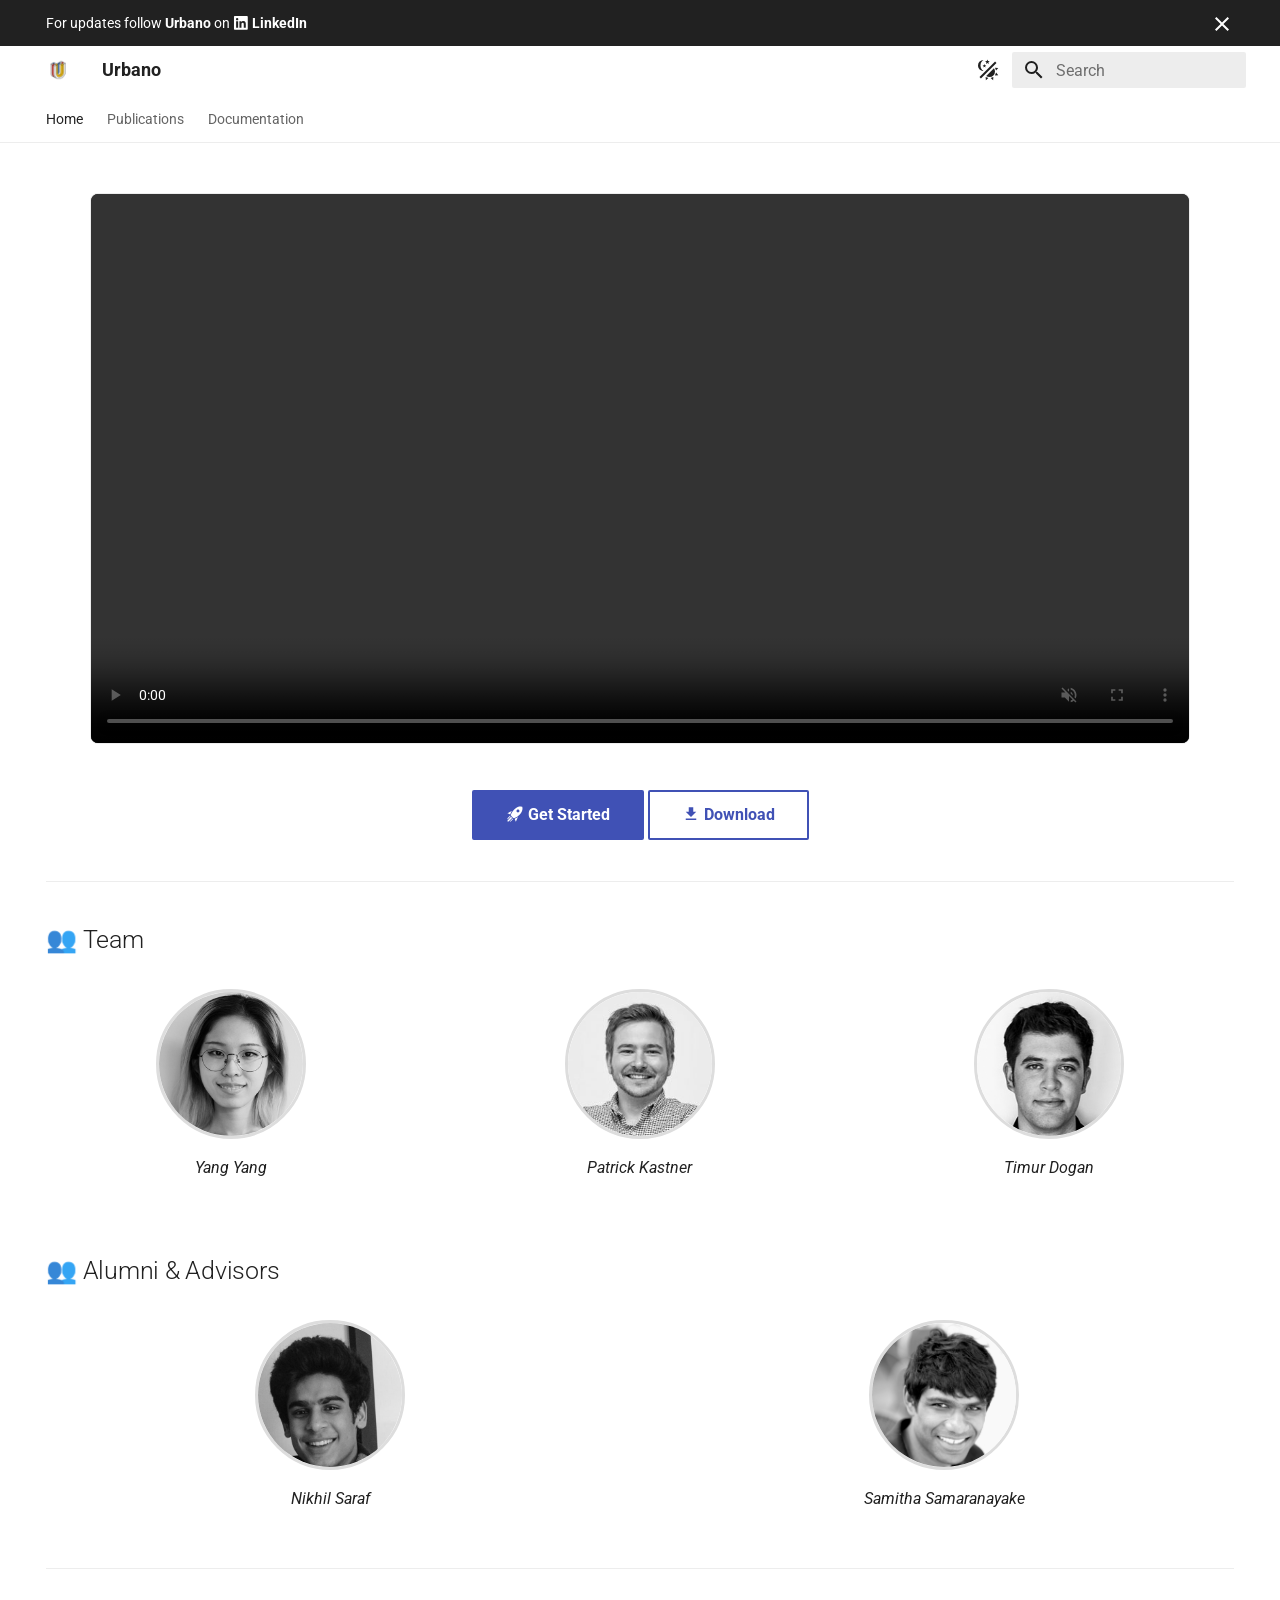
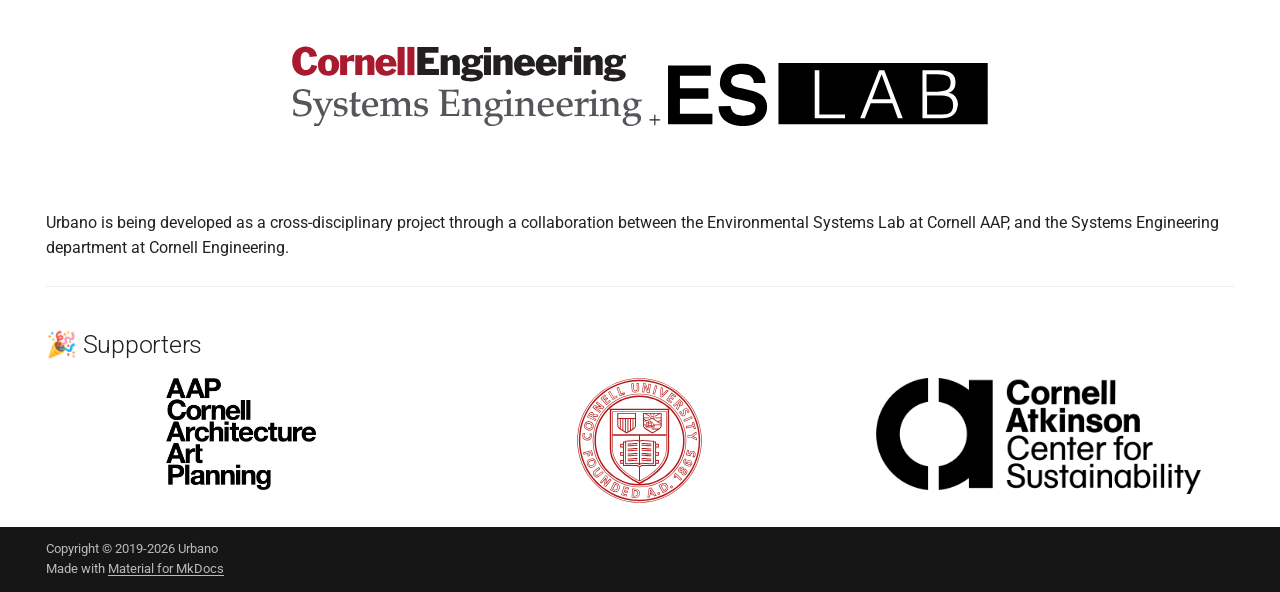
==== commit e7d29d33: "Deployed 94e4709 with MkDocs version: 1.6.1" ====
--- a/index.html
+++ b/index.html
@@ -8,7 +8,7 @@
             body[data-md-color-scheme="slate"] .gdesc-inner { background: var(--md-default-bg-color); }
             body[data-md-color-scheme="slate"] .gslide-title { color: var(--md-default-fg-color); }
             body[data-md-color-scheme="slate"] .gslide-desc { color: var(--md-default-fg-color); }
-        </style></head> <body dir=ltr data-md-color-scheme=default data-md-color-primary=indigo data-md-color-accent=indigo> <input class=md-toggle data-md-toggle=drawer type=checkbox id=__drawer autocomplete=off> <input class=md-toggle data-md-toggle=search type=checkbox id=__search autocomplete=off> <label class=md-overlay for=__drawer></label> <div data-md-component=skip> <a href=#team class=md-skip> Skip to content </a> </div> <div data-md-component=announce> <aside class=md-banner> <div class="md-banner__inner md-grid md-typeset"> <button class="md-banner__button md-icon" aria-label="Don't show this again"> <svg xmlns=http://www.w3.org/2000/svg viewbox="0 0 24 24"><path d="M19 6.41 17.59 5 12 10.59 6.41 5 5 6.41 10.59 12 5 17.59 6.41 19 12 13.41 17.59 19 19 17.59 13.41 12z"></path></svg> </button> For updates follow <strong>Urbano</strong> on <a rel="me noopener noreferrer" target=_blank href=https://www.linkedin.com/company/urbano-io> <span class="twemoji linkedin" aria-hidden=true> <svg xmlns=http://www.w3.org/2000/svg viewbox="0 0 448 512"><!-- Font Awesome Free 7.1.0 by @fontawesome - https://fontawesome.com License - https://fontawesome.com/license/free (Icons: CC BY 4.0, Fonts: SIL OFL 1.1, Code: MIT License) Copyright 2025 Fonticons, Inc.--><path d="M416 32H31.9C14.3 32 0 46.5 0 64.3v383.4C0 465.5 14.3 480 31.9 480H416c17.6 0 32-14.5 32-32.3V64.3c0-17.8-14.4-32.3-32-32.3M135.4 416H69V202.2h66.5V416zM102.2 96a38.5 38.5 0 1 1 0 77 38.5 38.5 0 1 1 0-77m282.1 320h-66.4V312c0-24.8-.5-56.7-34.5-56.7-34.6 0-39.9 27-39.9 54.9V416h-66.4V202.2h63.7v29.2h.9c8.9-16.8 30.6-34.5 62.9-34.5 67.2 0 79.7 44.3 79.7 101.9z"></path></svg> </span> <strong>LinkedIn</strong><span class=sr-only> (opens in a new tab)</span> </a> </div> <script>var el=document.querySelector("[data-md-component=announce]");if(el){var content=el.querySelector(".md-typeset");__md_hash(content.innerHTML)===__md_get("__announce")&&(el.hidden=!0)}</script> </aside> </div> <header class=md-header data-md-component=header> <nav class="md-header__inner md-grid" aria-label=Header> <a href=. title=Urbano class="md-header__button md-logo" aria-label=Urbano data-md-component=logo> <img src=assets/cd/header-logo.png alt=logo> </a> <label class="md-header__button md-icon" for=__drawer> <svg xmlns=http://www.w3.org/2000/svg viewbox="0 0 24 24"><path d="M3 6h18v2H3zm0 5h18v2H3zm0 5h18v2H3z"></path></svg> </label> <div class=md-header__title data-md-component=header-title> <div class=md-header__ellipsis> <div class=md-header__topic> <span class=md-ellipsis> Urbano </span> </div> <div class=md-header__topic data-md-component=header-topic> <span class=md-ellipsis> Home </span> </div> </div> </div> <form class=md-header__option data-md-component=palette> <input class=md-option data-md-color-media=(prefers-color-scheme) data-md-color-scheme=default data-md-color-primary=indigo data-md-color-accent=indigo aria-label="Switch to light mode" type=radio name=__palette id=__palette_0> <label class="md-header__button md-icon" title="Switch to light mode" for=__palette_1 hidden> <svg xmlns=http://www.w3.org/2000/svg viewbox="0 0 24 24"><path d="M7.5 2c-1.79 1.15-3 3.18-3 5.5s1.21 4.35 3.03 5.5C4.46 13 2 10.54 2 7.5A5.5 5.5 0 0 1 7.5 2m11.57 1.5 1.43 1.43L4.93 20.5 3.5 19.07zm-6.18 2.43L11.41 5 9.97 6l.42-1.7L9 3.24l1.75-.12.58-1.65L12 3.1l1.73.03-1.35 1.13zm-3.3 3.61-1.16-.73-1.12.78.34-1.32-1.09-.83 1.36-.09.45-1.29.51 1.27 1.36.03-1.05.87zM19 13.5a5.5 5.5 0 0 1-5.5 5.5c-1.22 0-2.35-.4-3.26-1.07l7.69-7.69c.67.91 1.07 2.04 1.07 3.26m-4.4 6.58 2.77-1.15-.24 3.35zm4.33-2.7 1.15-2.77 2.2 2.54zm1.15-4.96-1.14-2.78 3.34.24zM9.63 18.93l2.77 1.15-2.53 2.19z"></path></svg> </label> <input class=md-option data-md-color-media="(prefers-color-scheme: light)" data-md-color-scheme=default data-md-color-primary=black data-md-color-accent=black aria-label="Switch to dark mode" type=radio name=__palette id=__palette_1> <label class="md-header__button md-icon" title="Switch to dark mode" for=__palette_2 hidden> <svg xmlns=http://www.w3.org/2000/svg viewbox="0 0 24 24"><path d="M17 7H7a5 5 0 0 0-5 5 5 5 0 0 0 5 5h10a5 5 0 0 0 5-5 5 5 0 0 0-5-5m0 8a3 3 0 0 1-3-3 3 3 0 0 1 3-3 3 3 0 0 1 3 3 3 3 0 0 1-3 3"></path></svg> </label> <input class=md-option data-md-color-media="(prefers-color-scheme: dark)" data-md-color-scheme=slate data-md-color-primary=black data-md-color-accent=indigo aria-label="Switch to system preference" type=radio name=__palette id=__palette_2> <label class="md-header__button md-icon" title="Switch to system preference" for=__palette_0 hidden> <svg xmlns=http://www.w3.org/2000/svg viewbox="0 0 24 24"><path d="M17 7H7a5 5 0 0 0-5 5 5 5 0 0 0 5 5h10a5 5 0 0 0 5-5 5 5 0 0 0-5-5M7 15a3 3 0 0 1-3-3 3 3 0 0 1 3-3 3 3 0 0 1 3 3 3 3 0 0 1-3 3"></path></svg> </label> </form> <script>var palette=__md_get("__palette");if(palette&&palette.color){if("(prefers-color-scheme)"===palette.color.media){var media=matchMedia("(prefers-color-scheme: light)"),input=document.querySelector(media.matches?"[data-md-color-media='(prefers-color-scheme: light)']":"[data-md-color-media='(prefers-color-scheme: dark)']");palette.color.media=input.getAttribute("data-md-color-media"),palette.color.scheme=input.getAttribute("data-md-color-scheme"),palette.color.primary=input.getAttribute("data-md-color-primary"),palette.color.accent=input.getAttribute("data-md-color-accent")}for(var[key,value]of Object.entries(palette.color))document.body.setAttribute("data-md-color-"+key,value)}</script> <label class="md-header__button md-icon" for=__search> <svg xmlns=http://www.w3.org/2000/svg viewbox="0 0 24 24"><path d="M9.5 3A6.5 6.5 0 0 1 16 9.5c0 1.61-.59 3.09-1.56 4.23l.27.27h.79l5 5-1.5 1.5-5-5v-.79l-.27-.27A6.52 6.52 0 0 1 9.5 16 6.5 6.5 0 0 1 3 9.5 6.5 6.5 0 0 1 9.5 3m0 2C7 5 5 7 5 9.5S7 14 9.5 14 14 12 14 9.5 12 5 9.5 5"></path></svg> </label> <div class=md-search data-md-component=search role=dialog> <label class=md-search__overlay for=__search></label> <div class=md-search__inner role=search> <form class=md-search__form name=search> <input type=text class=md-search__input name=query aria-label=Search placeholder=Search autocapitalize=off autocorrect=off autocomplete=off spellcheck=false data-md-component=search-query required> <label class="md-search__icon md-icon" for=__search> <svg xmlns=http://www.w3.org/2000/svg viewbox="0 0 24 24"><path d="M9.5 3A6.5 6.5 0 0 1 16 9.5c0 1.61-.59 3.09-1.56 4.23l.27.27h.79l5 5-1.5 1.5-5-5v-.79l-.27-.27A6.52 6.52 0 0 1 9.5 16 6.5 6.5 0 0 1 3 9.5 6.5 6.5 0 0 1 9.5 3m0 2C7 5 5 7 5 9.5S7 14 9.5 14 14 12 14 9.5 12 5 9.5 5"></path></svg> <svg xmlns=http://www.w3.org/2000/svg viewbox="0 0 24 24"><path d="M20 11v2H8l5.5 5.5-1.42 1.42L4.16 12l7.92-7.92L13.5 5.5 8 11z"></path></svg> </label> <nav class=md-search__options aria-label=Search> <a href=javascript:void(0) class="md-search__icon md-icon" title=Share aria-label=Share data-clipboard data-clipboard-text data-md-component=search-share tabindex=-1> <svg xmlns=http://www.w3.org/2000/svg viewbox="0 0 24 24"><path d="M18 16.08c-.76 0-1.44.3-1.96.77L8.91 12.7c.05-.23.09-.46.09-.7s-.04-.47-.09-.7l7.05-4.11c.54.5 1.25.81 2.04.81a3 3 0 0 0 3-3 3 3 0 0 0-3-3 3 3 0 0 0-3 3c0 .24.04.47.09.7L8.04 9.81C7.5 9.31 6.79 9 6 9a3 3 0 0 0-3 3 3 3 0 0 0 3 3c.79 0 1.5-.31 2.04-.81l7.12 4.15c-.05.21-.08.43-.08.66 0 1.61 1.31 2.91 2.92 2.91s2.92-1.3 2.92-2.91A2.92 2.92 0 0 0 18 16.08"></path></svg> </a> <button type=reset class="md-search__icon md-icon" title=Clear aria-label=Clear tabindex=-1> <svg xmlns=http://www.w3.org/2000/svg viewbox="0 0 24 24"><path d="M19 6.41 17.59 5 12 10.59 6.41 5 5 6.41 10.59 12 5 17.59 6.41 19 12 13.41 17.59 19 19 17.59 13.41 12z"></path></svg> </button> </nav> <div class=md-search__suggest data-md-component=search-suggest></div> </form> <div class=md-search__output> <div class=md-search__scrollwrap tabindex=0 data-md-scrollfix> <div class=md-search-result data-md-component=search-result> <div class=md-search-result__meta> Initializing search </div> <ol class=md-search-result__list role=presentation></ol> </div> </div> </div> </div> </div> </nav> </header> <div class=md-container data-md-component=container> <nav class=md-tabs aria-label=Tabs data-md-component=tabs> <div class=md-grid> <ul class=md-tabs__list> <li class="md-tabs__item md-tabs__item--active"> <a href=. class=md-tabs__link> Home </a> </li> <li class=md-tabs__item> <a href=publications/ class=md-tabs__link> Publications </a> </li> <li class=md-tabs__item> <a href=https://docs.urbano.io class=md-tabs__link> Documentation </a> </li> </ul> </div> </nav> <main class=md-main data-md-component=main> <div class="md-main__inner md-grid"> <div class="md-sidebar md-sidebar--primary" data-md-component=sidebar data-md-type=navigation hidden> <div class=md-sidebar__scrollwrap> <div class=md-sidebar__inner> <nav class="md-nav md-nav--primary md-nav--lifted" aria-label=Navigation data-md-level=0> <label class=md-nav__title for=__drawer> <a href=. title=Urbano class="md-nav__button md-logo" aria-label=Urbano data-md-component=logo> <img src=assets/cd/header-logo.png alt=logo> </a> Urbano </label> <ul class=md-nav__list data-md-scrollfix> <li class="md-nav__item md-nav__item--active"> <input class="md-nav__toggle md-toggle" type=checkbox id=__toc> <label class="md-nav__link md-nav__link--active" for=__toc> <span class=md-ellipsis> Home </span> <span class="md-nav__icon md-icon"></span> </label> <a href=. class="md-nav__link md-nav__link--active"> <span class=md-ellipsis> Home </span> </a> <nav class="md-nav md-nav--secondary" aria-label="Table of contents"> <label class=md-nav__title for=__toc> <span class="md-nav__icon md-icon"></span> Table of contents </label> <ul class=md-nav__list data-md-component=toc data-md-scrollfix> <li class=md-nav__item> <a href=#team class=md-nav__link> <span class=md-ellipsis> 👥 Team </span> </a> </li> <li class=md-nav__item> <a href=#alumni-advisors class=md-nav__link> <span class=md-ellipsis> 👥 Alumni &amp; Advisors </span> </a> </li> <li class=md-nav__item> <a href=#supporters class=md-nav__link> <span class=md-ellipsis> 🎉 Supporters </span> </a> </li> </ul> </nav> </li> <li class=md-nav__item> <a href=publications/ class=md-nav__link> <span class=md-ellipsis> Publications </span> </a> </li> <li class=md-nav__item> <a href=https://docs.urbano.io class=md-nav__link> <span class=md-ellipsis> Documentation </span> </a> </li> </ul> </nav> </div> </div> </div> <div class="md-sidebar md-sidebar--secondary" data-md-component=sidebar data-md-type=toc hidden> <div class=md-sidebar__scrollwrap> <div class=md-sidebar__inner> <nav class="md-nav md-nav--secondary" aria-label="Table of contents"> <label class=md-nav__title for=__toc> <span class="md-nav__icon md-icon"></span> Table of contents </label> <ul class=md-nav__list data-md-component=toc data-md-scrollfix> <li class=md-nav__item> <a href=#team class=md-nav__link> <span class=md-ellipsis> 👥 Team </span> </a> </li> <li class=md-nav__item> <a href=#alumni-advisors class=md-nav__link> <span class=md-ellipsis> 👥 Alumni &amp; Advisors </span> </a> </li> <li class=md-nav__item> <a href=#supporters class=md-nav__link> <span class=md-ellipsis> 🎉 Supporters </span> </a> </li> </ul> </nav> </div> </div> </div> <div class=md-content data-md-component=content> <article class="md-content__inner md-typeset"> <h1>Home</h1> <style>
+        </style></head> <body dir=ltr data-md-color-scheme=default data-md-color-primary=indigo data-md-color-accent=indigo> <input class=md-toggle data-md-toggle=drawer type=checkbox id=__drawer autocomplete=off> <input class=md-toggle data-md-toggle=search type=checkbox id=__search autocomplete=off> <label class=md-overlay for=__drawer></label> <div data-md-component=skip> <a href=#team class=md-skip> Skip to content </a> </div> <div data-md-component=announce> <aside class=md-banner> <div class="md-banner__inner md-grid md-typeset"> <button class="md-banner__button md-icon" aria-label="Don't show this again"> <svg xmlns=http://www.w3.org/2000/svg viewbox="0 0 24 24"><path d="M19 6.41 17.59 5 12 10.59 6.41 5 5 6.41 10.59 12 5 17.59 6.41 19 12 13.41 17.59 19 19 17.59 13.41 12z"></path></svg> </button> For updates follow <strong>Urbano</strong> on <a rel="me noopener noreferrer" target=_blank href=https://www.linkedin.com/company/urbano-io> <span class="twemoji linkedin" aria-hidden=true> <svg xmlns=http://www.w3.org/2000/svg viewbox="0 0 448 512"><!-- Font Awesome Free 7.1.0 by @fontawesome - https://fontawesome.com License - https://fontawesome.com/license/free (Icons: CC BY 4.0, Fonts: SIL OFL 1.1, Code: MIT License) Copyright 2025 Fonticons, Inc.--><path d="M416 32H31.9C14.3 32 0 46.5 0 64.3v383.4C0 465.5 14.3 480 31.9 480H416c17.6 0 32-14.5 32-32.3V64.3c0-17.8-14.4-32.3-32-32.3M135.4 416H69V202.2h66.5V416zM102.2 96a38.5 38.5 0 1 1 0 77 38.5 38.5 0 1 1 0-77m282.1 320h-66.4V312c0-24.8-.5-56.7-34.5-56.7-34.6 0-39.9 27-39.9 54.9V416h-66.4V202.2h63.7v29.2h.9c8.9-16.8 30.6-34.5 62.9-34.5 67.2 0 79.7 44.3 79.7 101.9z"></path></svg> </span> <strong>LinkedIn</strong><span class=sr-only> (opens in a new tab)</span> </a> </div> <script>var el=document.querySelector("[data-md-component=announce]");if(el){var content=el.querySelector(".md-typeset");__md_hash(content.innerHTML)===__md_get("__announce")&&(el.hidden=!0)}</script> </aside> </div> <header class=md-header data-md-component=header> <nav class="md-header__inner md-grid" aria-label=Header> <a href=. title=Urbano class="md-header__button md-logo" aria-label=Urbano data-md-component=logo> <img src=assets/cd/android-chrome-512x512.png alt=logo> </a> <label class="md-header__button md-icon" for=__drawer> <svg xmlns=http://www.w3.org/2000/svg viewbox="0 0 24 24"><path d="M3 6h18v2H3zm0 5h18v2H3zm0 5h18v2H3z"></path></svg> </label> <div class=md-header__title data-md-component=header-title> <div class=md-header__ellipsis> <div class=md-header__topic> <span class=md-ellipsis> Urbano </span> </div> <div class=md-header__topic data-md-component=header-topic> <span class=md-ellipsis> Home </span> </div> </div> </div> <form class=md-header__option data-md-component=palette> <input class=md-option data-md-color-media=(prefers-color-scheme) data-md-color-scheme=default data-md-color-primary=indigo data-md-color-accent=indigo aria-label="Switch to light mode" type=radio name=__palette id=__palette_0> <label class="md-header__button md-icon" title="Switch to light mode" for=__palette_1 hidden> <svg xmlns=http://www.w3.org/2000/svg viewbox="0 0 24 24"><path d="M7.5 2c-1.79 1.15-3 3.18-3 5.5s1.21 4.35 3.03 5.5C4.46 13 2 10.54 2 7.5A5.5 5.5 0 0 1 7.5 2m11.57 1.5 1.43 1.43L4.93 20.5 3.5 19.07zm-6.18 2.43L11.41 5 9.97 6l.42-1.7L9 3.24l1.75-.12.58-1.65L12 3.1l1.73.03-1.35 1.13zm-3.3 3.61-1.16-.73-1.12.78.34-1.32-1.09-.83 1.36-.09.45-1.29.51 1.27 1.36.03-1.05.87zM19 13.5a5.5 5.5 0 0 1-5.5 5.5c-1.22 0-2.35-.4-3.26-1.07l7.69-7.69c.67.91 1.07 2.04 1.07 3.26m-4.4 6.58 2.77-1.15-.24 3.35zm4.33-2.7 1.15-2.77 2.2 2.54zm1.15-4.96-1.14-2.78 3.34.24zM9.63 18.93l2.77 1.15-2.53 2.19z"></path></svg> </label> <input class=md-option data-md-color-media="(prefers-color-scheme: light)" data-md-color-scheme=default data-md-color-primary=white data-md-color-accent=indigo aria-label="Switch to dark mode" type=radio name=__palette id=__palette_1> <label class="md-header__button md-icon" title="Switch to dark mode" for=__palette_2 hidden> <svg xmlns=http://www.w3.org/2000/svg viewbox="0 0 24 24"><path d="M17 7H7a5 5 0 0 0-5 5 5 5 0 0 0 5 5h10a5 5 0 0 0 5-5 5 5 0 0 0-5-5m0 8a3 3 0 0 1-3-3 3 3 0 0 1 3-3 3 3 0 0 1 3 3 3 3 0 0 1-3 3"></path></svg> </label> <input class=md-option data-md-color-media="(prefers-color-scheme: dark)" data-md-color-scheme=slate data-md-color-primary=black data-md-color-accent=indigo aria-label="Switch to system preference" type=radio name=__palette id=__palette_2> <label class="md-header__button md-icon" title="Switch to system preference" for=__palette_0 hidden> <svg xmlns=http://www.w3.org/2000/svg viewbox="0 0 24 24"><path d="M17 7H7a5 5 0 0 0-5 5 5 5 0 0 0 5 5h10a5 5 0 0 0 5-5 5 5 0 0 0-5-5M7 15a3 3 0 0 1-3-3 3 3 0 0 1 3-3 3 3 0 0 1 3 3 3 3 0 0 1-3 3"></path></svg> </label> </form> <script>var palette=__md_get("__palette");if(palette&&palette.color){if("(prefers-color-scheme)"===palette.color.media){var media=matchMedia("(prefers-color-scheme: light)"),input=document.querySelector(media.matches?"[data-md-color-media='(prefers-color-scheme: light)']":"[data-md-color-media='(prefers-color-scheme: dark)']");palette.color.media=input.getAttribute("data-md-color-media"),palette.color.scheme=input.getAttribute("data-md-color-scheme"),palette.color.primary=input.getAttribute("data-md-color-primary"),palette.color.accent=input.getAttribute("data-md-color-accent")}for(var[key,value]of Object.entries(palette.color))document.body.setAttribute("data-md-color-"+key,value)}</script> <label class="md-header__button md-icon" for=__search> <svg xmlns=http://www.w3.org/2000/svg viewbox="0 0 24 24"><path d="M9.5 3A6.5 6.5 0 0 1 16 9.5c0 1.61-.59 3.09-1.56 4.23l.27.27h.79l5 5-1.5 1.5-5-5v-.79l-.27-.27A6.52 6.52 0 0 1 9.5 16 6.5 6.5 0 0 1 3 9.5 6.5 6.5 0 0 1 9.5 3m0 2C7 5 5 7 5 9.5S7 14 9.5 14 14 12 14 9.5 12 5 9.5 5"></path></svg> </label> <div class=md-search data-md-component=search role=dialog> <label class=md-search__overlay for=__search></label> <div class=md-search__inner role=search> <form class=md-search__form name=search> <input type=text class=md-search__input name=query aria-label=Search placeholder=Search autocapitalize=off autocorrect=off autocomplete=off spellcheck=false data-md-component=search-query required> <label class="md-search__icon md-icon" for=__search> <svg xmlns=http://www.w3.org/2000/svg viewbox="0 0 24 24"><path d="M9.5 3A6.5 6.5 0 0 1 16 9.5c0 1.61-.59 3.09-1.56 4.23l.27.27h.79l5 5-1.5 1.5-5-5v-.79l-.27-.27A6.52 6.52 0 0 1 9.5 16 6.5 6.5 0 0 1 3 9.5 6.5 6.5 0 0 1 9.5 3m0 2C7 5 5 7 5 9.5S7 14 9.5 14 14 12 14 9.5 12 5 9.5 5"></path></svg> <svg xmlns=http://www.w3.org/2000/svg viewbox="0 0 24 24"><path d="M20 11v2H8l5.5 5.5-1.42 1.42L4.16 12l7.92-7.92L13.5 5.5 8 11z"></path></svg> </label> <nav class=md-search__options aria-label=Search> <a href=javascript:void(0) class="md-search__icon md-icon" title=Share aria-label=Share data-clipboard data-clipboard-text data-md-component=search-share tabindex=-1> <svg xmlns=http://www.w3.org/2000/svg viewbox="0 0 24 24"><path d="M18 16.08c-.76 0-1.44.3-1.96.77L8.91 12.7c.05-.23.09-.46.09-.7s-.04-.47-.09-.7l7.05-4.11c.54.5 1.25.81 2.04.81a3 3 0 0 0 3-3 3 3 0 0 0-3-3 3 3 0 0 0-3 3c0 .24.04.47.09.7L8.04 9.81C7.5 9.31 6.79 9 6 9a3 3 0 0 0-3 3 3 3 0 0 0 3 3c.79 0 1.5-.31 2.04-.81l7.12 4.15c-.05.21-.08.43-.08.66 0 1.61 1.31 2.91 2.92 2.91s2.92-1.3 2.92-2.91A2.92 2.92 0 0 0 18 16.08"></path></svg> </a> <button type=reset class="md-search__icon md-icon" title=Clear aria-label=Clear tabindex=-1> <svg xmlns=http://www.w3.org/2000/svg viewbox="0 0 24 24"><path d="M19 6.41 17.59 5 12 10.59 6.41 5 5 6.41 10.59 12 5 17.59 6.41 19 12 13.41 17.59 19 19 17.59 13.41 12z"></path></svg> </button> </nav> <div class=md-search__suggest data-md-component=search-suggest></div> </form> <div class=md-search__output> <div class=md-search__scrollwrap tabindex=0 data-md-scrollfix> <div class=md-search-result data-md-component=search-result> <div class=md-search-result__meta> Initializing search </div> <ol class=md-search-result__list role=presentation></ol> </div> </div> </div> </div> </div> </nav> </header> <div class=md-container data-md-component=container> <nav class=md-tabs aria-label=Tabs data-md-component=tabs> <div class=md-grid> <ul class=md-tabs__list> <li class="md-tabs__item md-tabs__item--active"> <a href=. class=md-tabs__link> Home </a> </li> <li class=md-tabs__item> <a href=publications/ class=md-tabs__link> Publications </a> </li> <li class=md-tabs__item> <a href=https://docs.urbano.io class=md-tabs__link> Documentation </a> </li> </ul> </div> </nav> <main class=md-main data-md-component=main> <div class="md-main__inner md-grid"> <div class="md-sidebar md-sidebar--primary" data-md-component=sidebar data-md-type=navigation hidden> <div class=md-sidebar__scrollwrap> <div class=md-sidebar__inner> <nav class="md-nav md-nav--primary md-nav--lifted" aria-label=Navigation data-md-level=0> <label class=md-nav__title for=__drawer> <a href=. title=Urbano class="md-nav__button md-logo" aria-label=Urbano data-md-component=logo> <img src=assets/cd/android-chrome-512x512.png alt=logo> </a> Urbano </label> <ul class=md-nav__list data-md-scrollfix> <li class="md-nav__item md-nav__item--active"> <input class="md-nav__toggle md-toggle" type=checkbox id=__toc> <label class="md-nav__link md-nav__link--active" for=__toc> <span class=md-ellipsis> Home </span> <span class="md-nav__icon md-icon"></span> </label> <a href=. class="md-nav__link md-nav__link--active"> <span class=md-ellipsis> Home </span> </a> <nav class="md-nav md-nav--secondary" aria-label="Table of contents"> <label class=md-nav__title for=__toc> <span class="md-nav__icon md-icon"></span> Table of contents </label> <ul class=md-nav__list data-md-component=toc data-md-scrollfix> <li class=md-nav__item> <a href=#team class=md-nav__link> <span class=md-ellipsis> 👥 Team </span> </a> </li> <li class=md-nav__item> <a href=#alumni-advisors class=md-nav__link> <span class=md-ellipsis> 👥 Alumni &amp; Advisors </span> </a> </li> <li class=md-nav__item> <a href=#supporters class=md-nav__link> <span class=md-ellipsis> 🎉 Supporters </span> </a> </li> </ul> </nav> </li> <li class=md-nav__item> <a href=publications/ class=md-nav__link> <span class=md-ellipsis> Publications </span> </a> </li> <li class=md-nav__item> <a href=https://docs.urbano.io class=md-nav__link> <span class=md-ellipsis> Documentation </span> </a> </li> </ul> </nav> </div> </div> </div> <div class="md-sidebar md-sidebar--secondary" data-md-component=sidebar data-md-type=toc hidden> <div class=md-sidebar__scrollwrap> <div class=md-sidebar__inner> <nav class="md-nav md-nav--secondary" aria-label="Table of contents"> <label class=md-nav__title for=__toc> <span class="md-nav__icon md-icon"></span> Table of contents </label> <ul class=md-nav__list data-md-component=toc data-md-scrollfix> <li class=md-nav__item> <a href=#team class=md-nav__link> <span class=md-ellipsis> 👥 Team </span> </a> </li> <li class=md-nav__item> <a href=#alumni-advisors class=md-nav__link> <span class=md-ellipsis> 👥 Alumni &amp; Advisors </span> </a> </li> <li class=md-nav__item> <a href=#supporters class=md-nav__link> <span class=md-ellipsis> 🎉 Supporters </span> </a> </li> </ul> </nav> </div> </div> </div> <div class=md-content data-md-component=content> <article class="md-content__inner md-typeset"> <h1>Home</h1> <style>
 .md-content h1 {
     display: none !important;
 }
